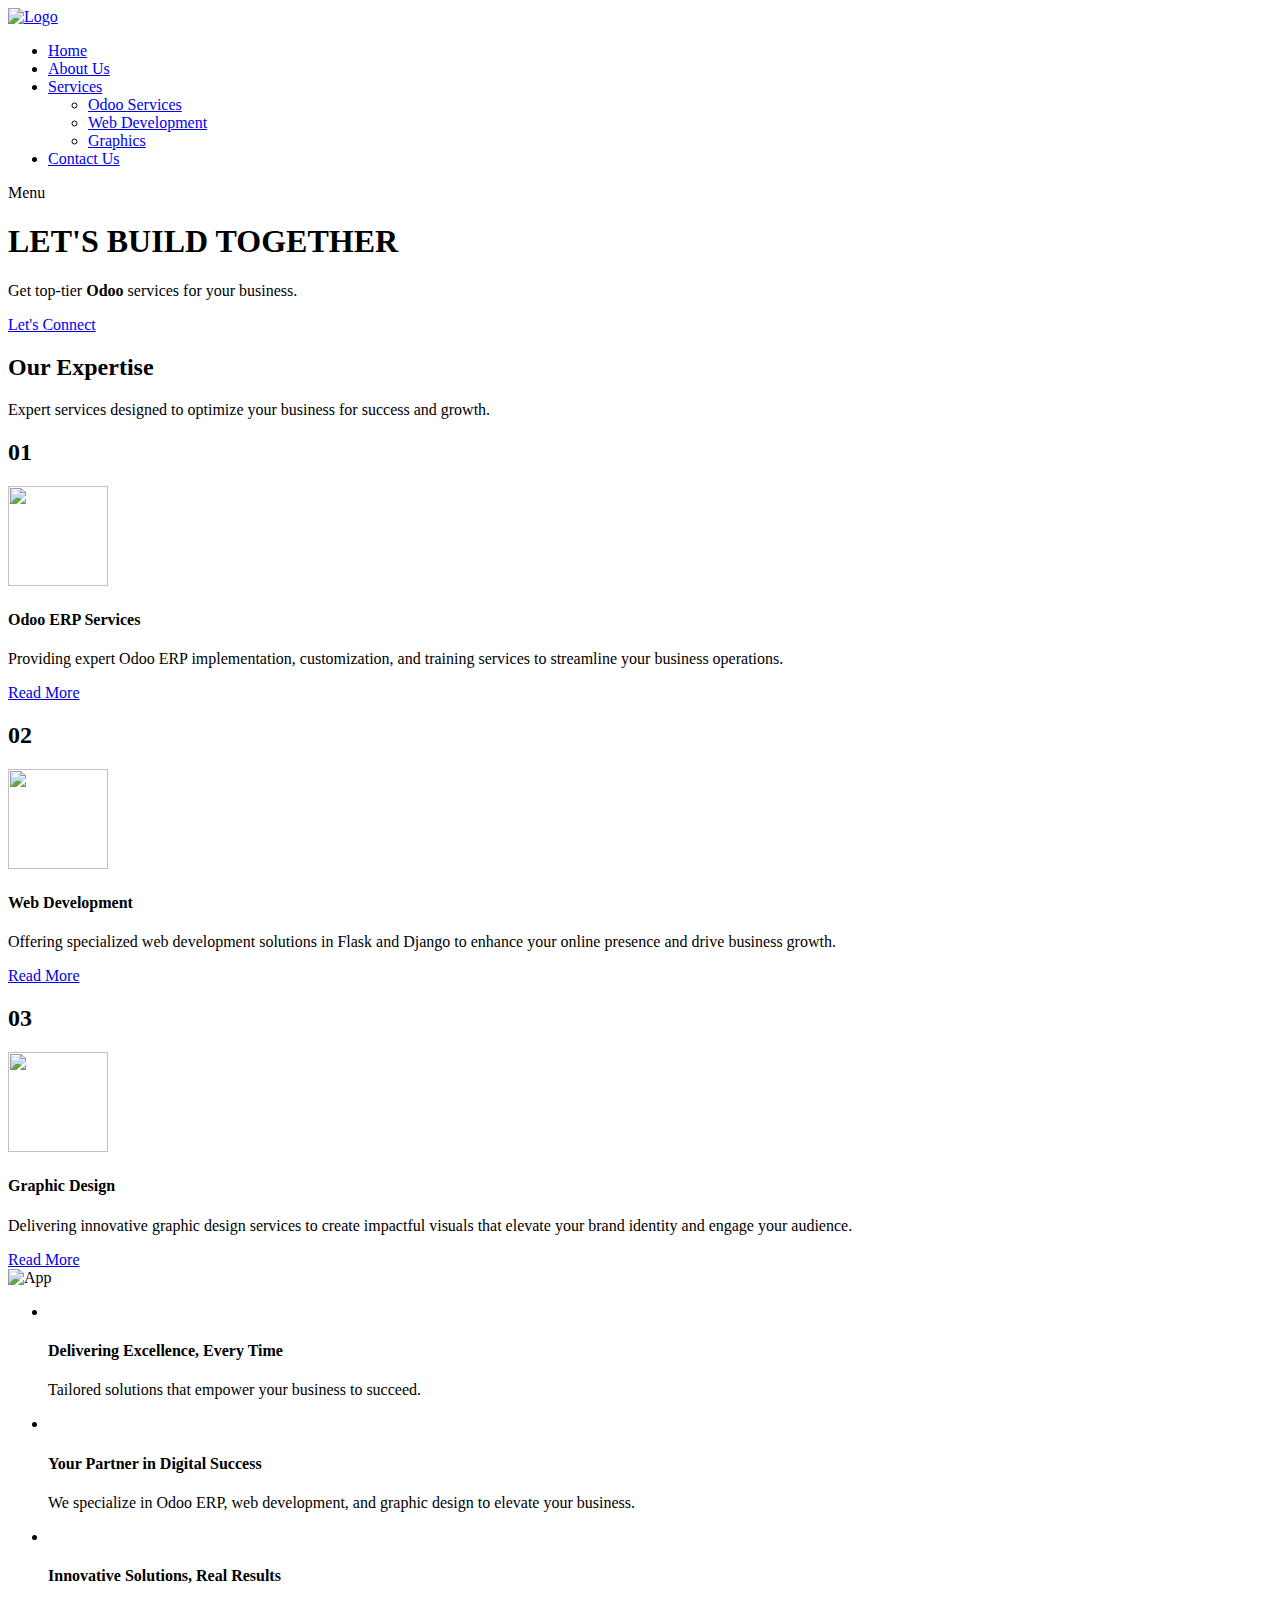
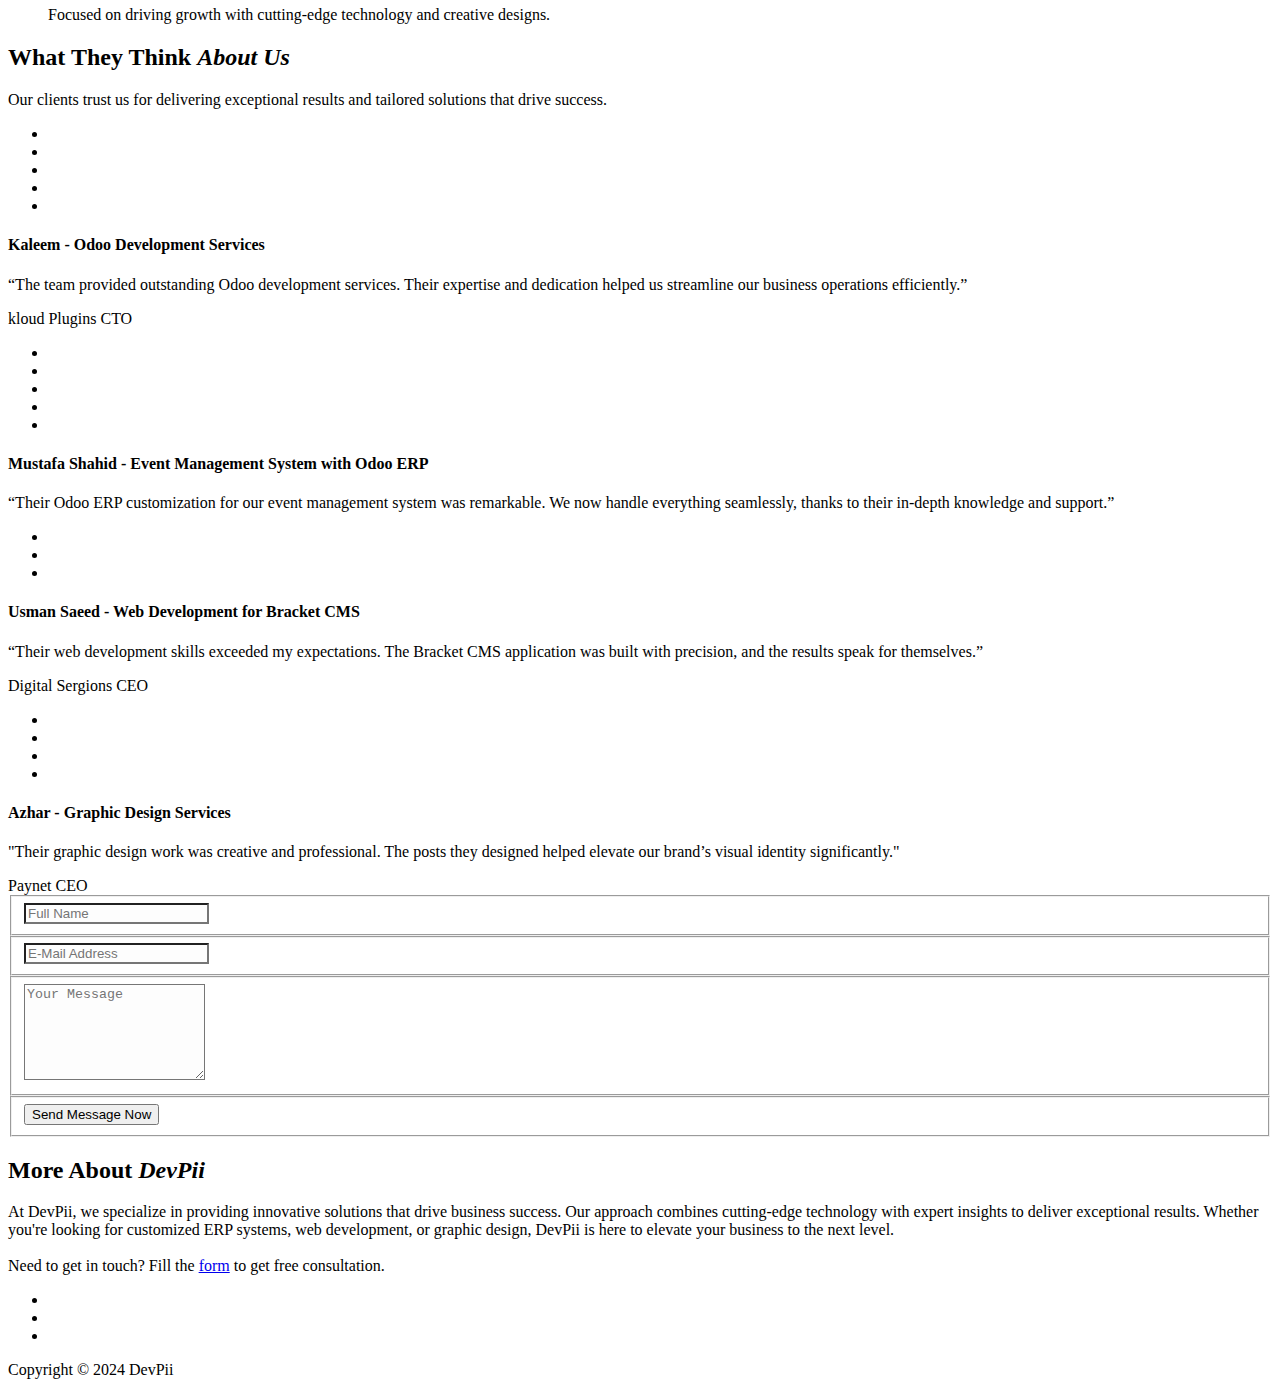
==== index.html @ 75e0f9f2 "Update index.html" ====
<!DOCTYPE html>
<html lang="en">

<head>

    <meta charset="utf-8">
    <meta name="viewport" content="width=device-width, initial-scale=1, shrink-to-fit=no">
    <meta name="description" content="">
    <meta name="author" content="Muhammad Abdullah">
    <link href="https://fonts.googleapis.com/css?family=Poppins:100,200,300,400,500,600,700,800,900&display=swap"
        rel="stylesheet">

    <link rel="apple-touch-icon" sizes="180x180" href="assets/images/apple-touch-icon.png">
    <link rel="icon" type="image/png" sizes="32x32" href="assets/images//favicon-32x32.png">
    <link rel="icon" type="image/png" sizes="16x16" href="assets/images//favicon-16x16.png">
    <link rel="manifest" href="assets/images/site.webmanifest">

    <title>DevPii</title>
    <!--

DevPii Landing Page

https://templatemo.com/tm-540-DevPii-landing-page

-->

    <!-- Additional CSS Files -->
    <link rel="stylesheet" type="text/css" href="assets/css/bootstrap.min.css">

    <link rel="stylesheet" type="text/css" href="assets/css/font-awesome.css">

    <link rel="stylesheet" href="assets/css/templatemo-lava.css">

    <link rel="stylesheet" href="assets/css/owl-carousel.css">

</head>

<body>

    <!-- ***** Preloader Start ***** -->
    <div id="preloader">
        <div class="jumper">
            <div></div>
            <div></div>
            <div></div>
        </div>
    </div>
    <!-- ***** Preloader End ***** -->

        <a href="https://wa.me/+923421129003" class="whatsapp-float" target="_blank">
        <i class="fa fa-whatsapp my-float"></i>
    </a>
    

    <!-- ***** Header Area Start ***** -->
    <header class="header-area header-sticky">
        <div class="container">
            <div class="row">
                <div class="col-12">
                    <nav class="main-nav">
                        <!-- ***** Logo Start ***** -->
                        <a href="index.html">
                            <img src="./assets/images/logo.svg" alt="Logo" class="logo header-text">
                        </a>
                        <!-- ***** Logo End ***** -->
                        <!-- ***** Menu Start ***** -->
                        <ul class="nav ">
                            <li class="scroll-to-section"><a href="#welcome" class="menu-item">Home</a></li>
                            <li class="scroll-to-section"><a href="#about" class="menu-item">About Us</a></li>
                            <!-- <li class="scroll-to-section"><a href="#portfolio" class="menu-item">Portfolio</a> -->
                            </li>
                            <li class="submenu">
                                <a href="javascript:;">Services</a>
                                <ul>
                                    <li><a href="#services" class="menu-item">Odoo Services</a></li>
                                    <li><a href="#services" class="menu-item">Web Development</a></li>
                                    <li><a href="#services" class="menu-item">Graphics</a></li>
                                </ul>
                            </li>
                            <li class="scroll-to-section"><a href="#contact-us" class="menu-item">Contact Us</a></li>
                            <!-- <li class="scroll-to-section"><a href="#contact-us" class="menu-item">Let's Connect</a></li> -->
                        </ul>
                        <a class='menu-trigger'>
                            <span>Menu</span>
                        </a>
                        <!-- ***** Menu End ***** -->
                    </nav>
                </div>
            </div>
        </div>
    </header>
    <!-- ***** Header Area End ***** -->


    <!-- ***** Welcome Area Start ***** -->
    <div class="welcome-area" id="welcome">

        <!-- ***** Header Text Start ***** -->
        <div class="header-text">
            <div class="container">
                <div class="row">
                    <div class="left-text col-lg-6 col-md-12 col-sm-12 col-xs-12"
                        data-scroll-reveal="enter left move 30px over 0.6s after 0.4s">
                        <h1>LET'S BUILD TOGETHER</h1>
                        <p>Get top-tier <b>Odoo</b> services for your business.</p>
                        <a href="#contact-us" class="main-button-slider">Let's Connect</a>
                    </div>
                </div>
            </div>
        </div>
        <!-- ***** Header Text End ***** -->
    </div>
    <!-- ***** Welcome Area End ***** -->
     <!-- line -->
    <!-- <hr/> -->

    <!-- ***** Features Big Item Start ***** -->
    <section class="section" id="services">
        <!-- <h2>Services</h2> -->
        <div class="container">
            <div class="row">
                <div class="col-lg-12 offset-lg-12">
                    <div class="center-heading">
                        <h2>Our Expertise</h2>
                        <p>Expert services designed to optimize your business for success and growth.</p>
                    </div>
                </div>
                <div class="col-lg-4 col-md-6 col-sm-12 col-xs-12"
                    data-scroll-reveal="enter left move 30px over 0.6s after 0.4s">
                    <div class="features-item">
                        <div class="features-icon">
                            <h2>01</h2>
                            <img src="assets/images/features-icon-1.png" width="100px" height="100px" alt="">
                            <h4>Odoo ERP Services</h4>
                            <p>Providing expert Odoo ERP implementation, customization, and training services to
                                streamline your business operations.</p>
                            <a href="#portfolio" class="main-button">
                                Read More
                            </a>
                        </div>
                    </div>
                </div>
                <div class="col-lg-4 col-md-6 col-sm-12 col-xs-12"
                    data-scroll-reveal="enter bottom move 30px over 0.6s after 0.4s">
                    <div class="features-item">
                        <div class="features-icon">
                            <h2>02</h2>
                            <img src="assets/images/features-icon-2.png" width="100px" height="100px" alt="">
                            <h4>Web Development</h4>
                            <p>Offering specialized web development solutions in Flask and Django to enhance your online
                                presence and drive business growth.</p>
                            <a href="#portfolio" class="main-button">
                                Read More
                            </a>
                        </div>
                    </div>
                </div>
                <div class="col-lg-4 col-md-6 col-sm-12 col-xs-12"
                    data-scroll-reveal="enter right move 30px over 0.6s after 0.4s">
                    <div class="features-item">
                        <div class="features-icon">
                            <h2>03</h2>
                            <img src="assets/images/features-icon-3.png" width="100px" height="100px" alt="">
                            <h4>Graphic Design</h4>
                            <p>Delivering innovative graphic design services to create impactful visuals that elevate
                                your brand identity and engage your audience.</p>
                            <a href="#portfolio" class="main-button">
                                Read More
                            </a>
                        </div>
                    </div>
                </div>
            </div>
        </div>
    </section>
    <!-- ***** Features Big Item End ***** -->

    <div class="left-image-decor"></div>

    <!-- ***** Features Big Item Start ***** -->
    <section class="section" id="about">
        <div class="container">
            <div class="row">
                <div class="left-image col-lg-5 col-md-12 col-sm-12 mobile-bottom-fix-big"
                    data-scroll-reveal="enter left move 30px over 0.6s after 0.4s">
                    <img src="assets/images/left-image.png" class="rounded img-fluid d-block mx-auto" alt="App">
                </div>
                <div class="right-text offset-lg-1 col-lg-6 col-md-12 col-sm-12 mobile-bottom-fix">
                    <!-- <div class="center-heading" style="margin-bottom: -1%;">
                        <h2>About <em>DevPii</em></h2>
                    </div> -->
                    <ul>
                        <li data-scroll-reveal="enter right move 30px over 0.6s after 0.4s">
                            <img src="assets/images/about-icon-01.png" alt="">
                            <div class="text">
                                <h4>Delivering Excellence, Every Time</h4>
                                <p>Tailored solutions that empower your business to succeed.

                                    <!-- <a rel="nofollow" href="#" target="_parent">contact</a> us for -->
                                </p>
                            </div>
                        </li>
                        <li data-scroll-reveal="enter right move 30px over 0.6s after 0.5s">
                            <img src="assets/images/about-icon-02.png" alt="">
                            <div class="text">
                                <h4>Your Partner in Digital Success</h4>

                                <!-- <a rel="nofollow" href="#">download DevPii</a>  -->
                                <p>We specialize in Odoo ERP, web development, and graphic design to elevate your
                                    business.

                                </p>
                            </div>
                        </li>
                        <li data-scroll-reveal="enter right move 30px over 0.6s after 0.6s">
                            <img src="assets/images/about-icon-03.png" alt="">
                            <div class="text">
                                <h4>Innovative Solutions, Real Results</h4>
                                <p>Focused on driving growth with cutting-edge technology and creative designs.






                                </p>
                            </div>
                        </li>
                    </ul>
                </div>
            </div>
        </div>
    </section>
    <!-- ***** Features Big Item End ***** -->

    <div class="right-image-decor"></div>

    <!-- ***** Testimonials Starts ***** -->
    <section class="section" id="testimonials">
        <div class="container">
            <div class="row">
                <div class="col-lg-8 offset-lg-2">
                    <div class="center-heading">
                        <h2>What They Think <em>About Us</em></h2>
                        <p>Our clients trust us for delivering exceptional results and tailored solutions that drive
                            success.</p>
                    </div>
                </div>
                <div class="col-lg-10 col-md-12 col-sm-12 mobile-bottom-fix-big"
                    data-scroll-reveal="enter left move 30px over 0.6s after 0.4s">
                    <div class="owl-carousel owl-theme">
                        <div class="item service-item">
                            <!-- <div class="author">
                                <i><img src="assets/images/testimonial-author-1.png" alt="Author One"></i>
                            </div> -->
                            <div class="testimonial-content">
                                <ul class="stars">
                                    <li><i class="fa fa-star"></i></li>
                                    <li><i class="fa fa-star"></i></li>
                                    <li><i class="fa fa-star"></i></li>
                                    <li><i class="fa fa-star"></i></li>
                                    <li><i class="fa fa-star"></i></li>
                                </ul>
                                <h4>Kaleem - Odoo Development Services</h4>
                                <p>“The team provided outstanding Odoo development services. Their expertise and
                                    dedication helped us streamline our business operations efficiently.”</p>
                                <span>kloud Plugins CTO</span>
                            </div>
                        </div>
                        <div class="item service-item">
                            <!-- <div class="author">
                                <i><img src="assets/images/testimonial-author-1.png" alt="Second Author"></i>
                            </div> -->
                            <div class="testimonial-content">
                                <ul class="stars">
                                    <li><i class="fa fa-star"></i></li>
                                    <li><i class="fa fa-star"></i></li>
                                    <li><i class="fa fa-star"></i></li>
                                    <li><i class="fa fa-star"></i></li>
                                    <li><i class="fa fa-star"></i></li>
                                </ul>
                                <h4>Mustafa Shahid - Event Management System with Odoo ERP</h4>
                                <p>“Their Odoo ERP customization for our event management system was remarkable. We now
                                    handle everything seamlessly, thanks to their in-depth knowledge and support.”</p>
                                <!-- <span>Web Analyst</span> -->
                            </div>
                        </div>
                        <div class="item service-item">
                            <!-- <div class="author">
                                <i><img src="assets/images/testimonial-author-1.png" alt="Author Third"></i>
                            </div> -->
                            <div class="testimonial-content">
                                <ul class="stars">
                                    <li><i class="fa fa-star"></i></li>
                                    <li><i class="fa fa-star"></i></li>
                                    <li><i class="fa fa-star"></i></li>
                                </ul>
                                <h4>Usman Saeed - Web Development for Bracket CMS </h4>
                                <p>“Their web development skills exceeded my expectations. The Bracket CMS application
                                    was built with precision, and the results speak for themselves.”</p>
                                <span>Digital Sergions CEO</span>
                            </div>
                        </div>
                        <div class="item service-item">
                            <!-- <div class="author">
                                <i><img src="assets/images/testimonial-author-1.png" alt="Fourth Author"></i>
                            </div> -->
                            <div class="testimonial-content">
                                <ul class="stars">
                                    <li><i class="fa fa-star"></i></li>
                                    <li><i class="fa fa-star"></i></li>
                                    <li><i class="fa fa-star"></i></li>
                                    <li><i class="fa fa-star"></i></li>
                                </ul>
                                <h4>Azhar - Graphic Design Services
                                </h4>
                                <p>"Their graphic design work was creative and professional. The posts they designed
                                    helped elevate our brand’s visual identity significantly."</p>
                                <span>Paynet CEO</span>
                            </div>
                        </div>
                    </div>
                </div>
            </div>
        </div>
    </section>
    <!-- ***** Testimonials Ends ***** -->


    <!-- ***** Footer Start ***** -->
    <footer id="contact-us">
        <div class="container">
            <div class="footer-content">
                <div class="row">
                    <!-- ***** Contact Form Start ***** -->
                    <div class="col-lg-6 col-md-12 col-sm-12">
                        <div class="contact-form">
                            <form id="contact" action="" method="post">
                                <div class="row">
                                    <div class="col-md-6 col-sm-12">
                                        <fieldset>
                                            <input name="name" type="text" id="name" placeholder="Full Name" required=""
                                                style="background-color: rgba(250,250,250,0.3);">
                                        </fieldset>
                                    </div>
                                    <div class="col-md-6 col-sm-12">
                                        <fieldset>
                                            <input name="email" type="text" id="email" placeholder="E-Mail Address"
                                                required="" style="background-color: rgba(250,250,250,0.3);">
                                        </fieldset>
                                    </div>
                                    <div class="col-lg-12">
                                        <fieldset>
                                            <textarea name="message" rows="6" id="message" placeholder="Your Message"
                                                required="" style="background-color: rgba(250,250,250,0.3);"></textarea>
                                        </fieldset>
                                    </div>
                                    <div class="col-lg-12">
                                        <fieldset>
                                            <button type="submit" id="form-submit" class="main-button">Send Message
                                                Now</button>
                                        </fieldset>
                                    </div>
                                </div>
                            </form>
                        </div>
                    </div>
                    <!-- ***** Contact Form End ***** -->
                    <div class="right-content col-lg-6 col-md-12 col-sm-12">
                        <h2>More About <em>DevPii</em></h2>
                        <p>At DevPii, we specialize in providing innovative solutions that drive business success. Our
                            approach combines cutting-edge technology with expert insights to deliver exceptional
                            results. Whether you're looking for customized ERP systems, web development, or graphic
                            design, DevPii is here to elevate your business to the next level.
                            <br><br>Need to get in touch? Fill the <a href="#contact-us" id="footer-form">form</a> to
                            get free consultation.
                            <!-- <a rel="nofollow" href="/contact" target="_parent">contact</a> page
                            for more detail. -->
                        </p>
                        <ul class="social">
                            <li><a href="https://www.facebook.com/official.devpii" target="_blank"><i
                                        class="fa fa-facebook"></i></a></li>
                            <li><a href="https://www.instagram.com/devpii.official" target="_blank"><i
                                        class="fa fa-instagram"></i></a></li>
                            <li><a href="https://www.linkedin.com/company/devpii" target="_blank"><i
                                        class="fa fa-linkedin"></i></a></li>
                            <!-- <li><a href="#"><i class="fa fa-rss"></i></a></li>
                            <li><a href="#"><i class="fa fa-dribbble"></i></a></li> -->
                        </ul>
                    </div>
                </div>
            </div>
            <div class="row">
                <div class="col-lg-12">
                    <div class="sub-footer">
                        <p>Copyright &copy; 2024 DevPii</p>

                        <!-- | Designed by <a rel="nofollow" href="https://templatemo.com">TemplateMo</a></p> -->
                    </div>
                </div>
            </div>
        </div>
    </footer>

    <!-- jQuery -->
    <script src="assets/js/jquery-2.1.0.min.js"></script>

    <!-- Bootstrap -->
    <script src="assets/js/popper.js"></script>
    <script src="assets/js/bootstrap.min.js"></script>

    <!-- Plugins -->
    <script src="assets/js/owl-carousel.js"></script>
    <script src="assets/js/scrollreveal.min.js"></script>
    <script src="assets/js/waypoints.min.js"></script>
    <script src="assets/js/jquery.counterup.min.js"></script>
    <script src="assets/js/imgfix.min.js"></script>

    <!-- Global Init -->
    <script src="assets/js/custom.js"></script>

</body>

</html>
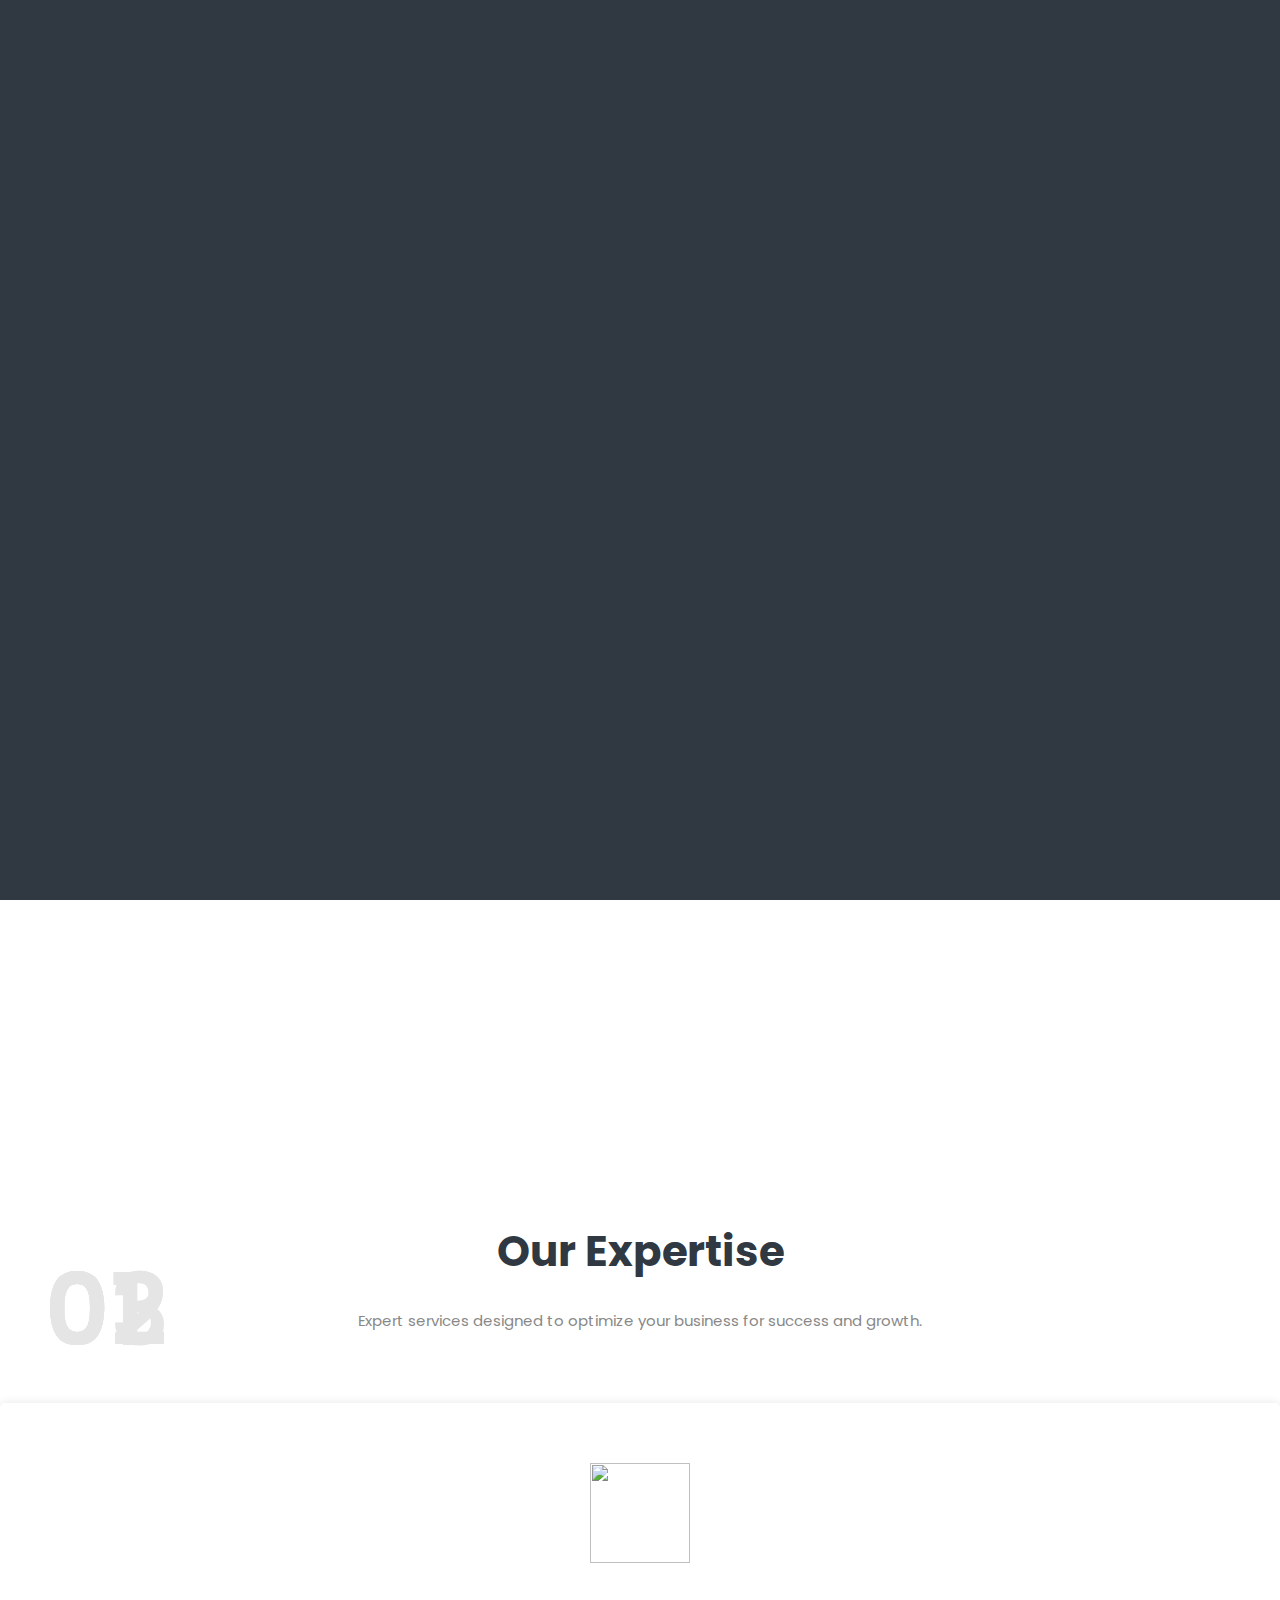
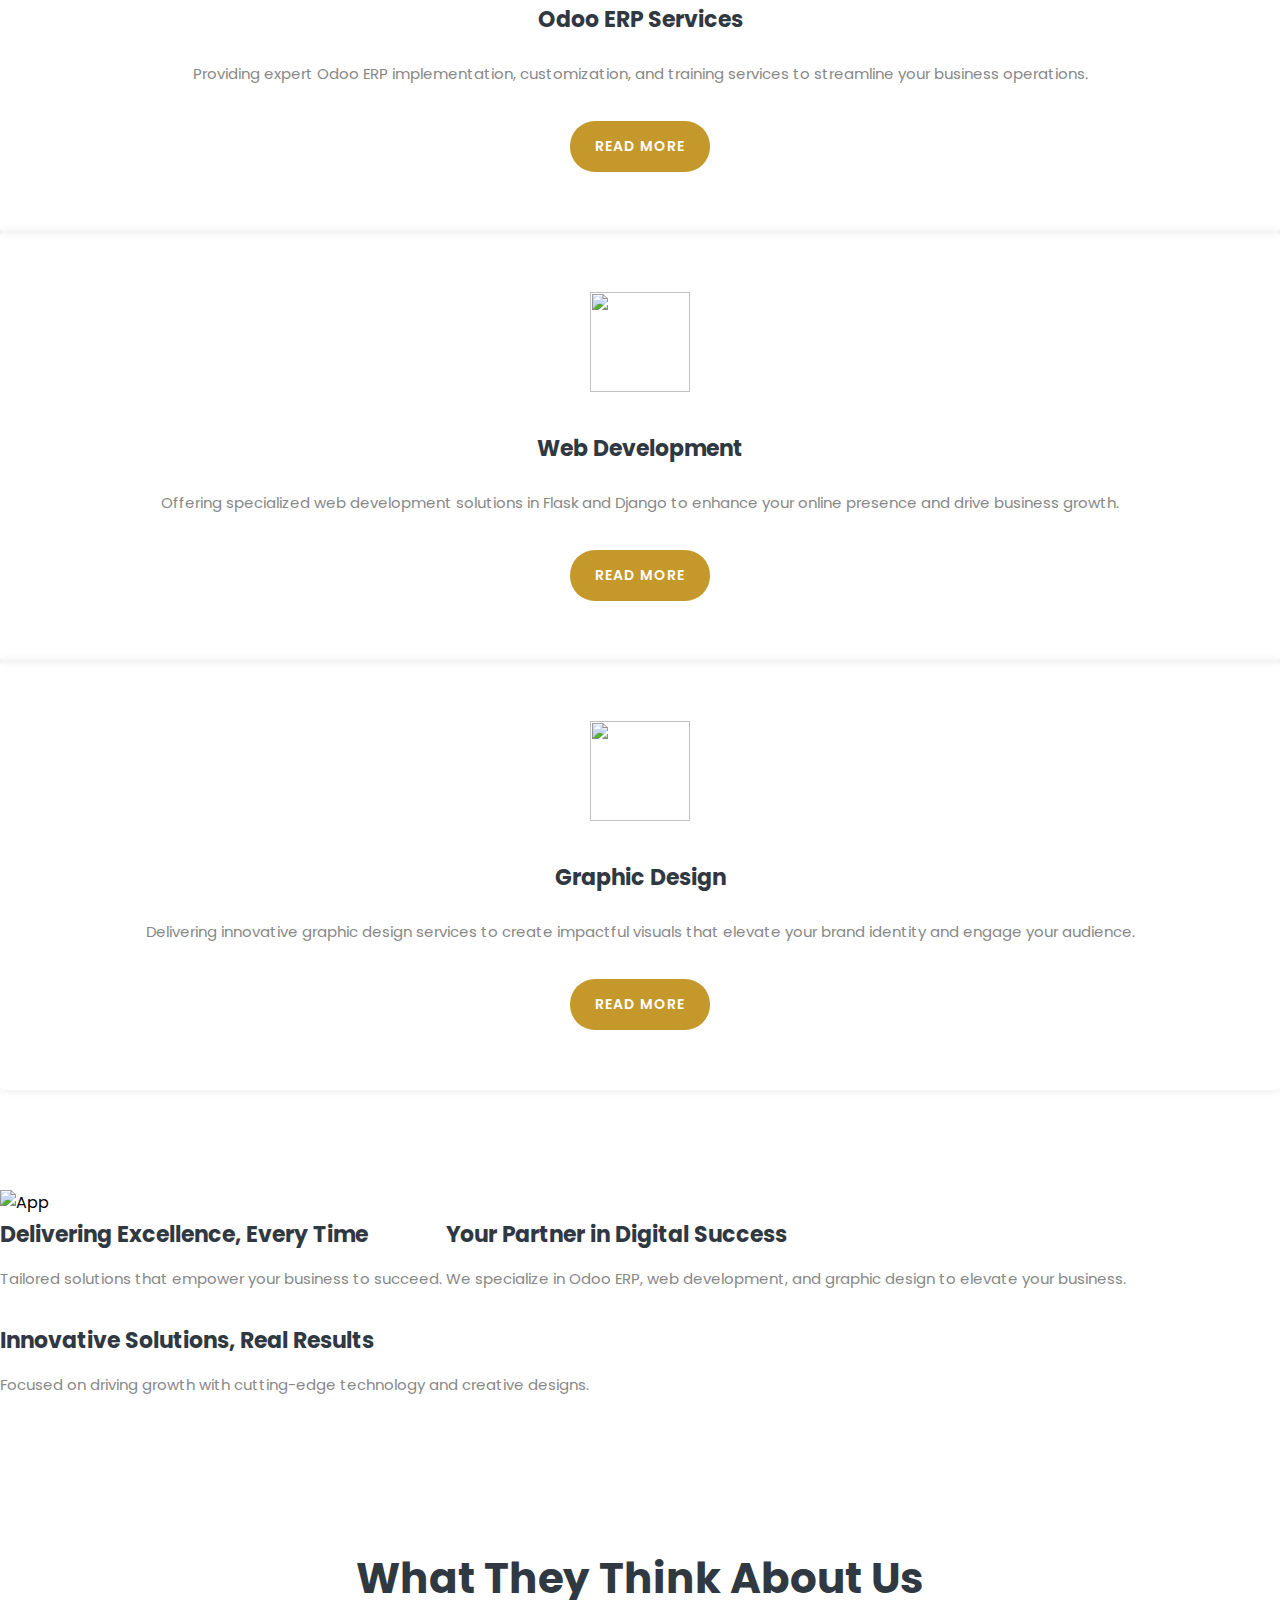
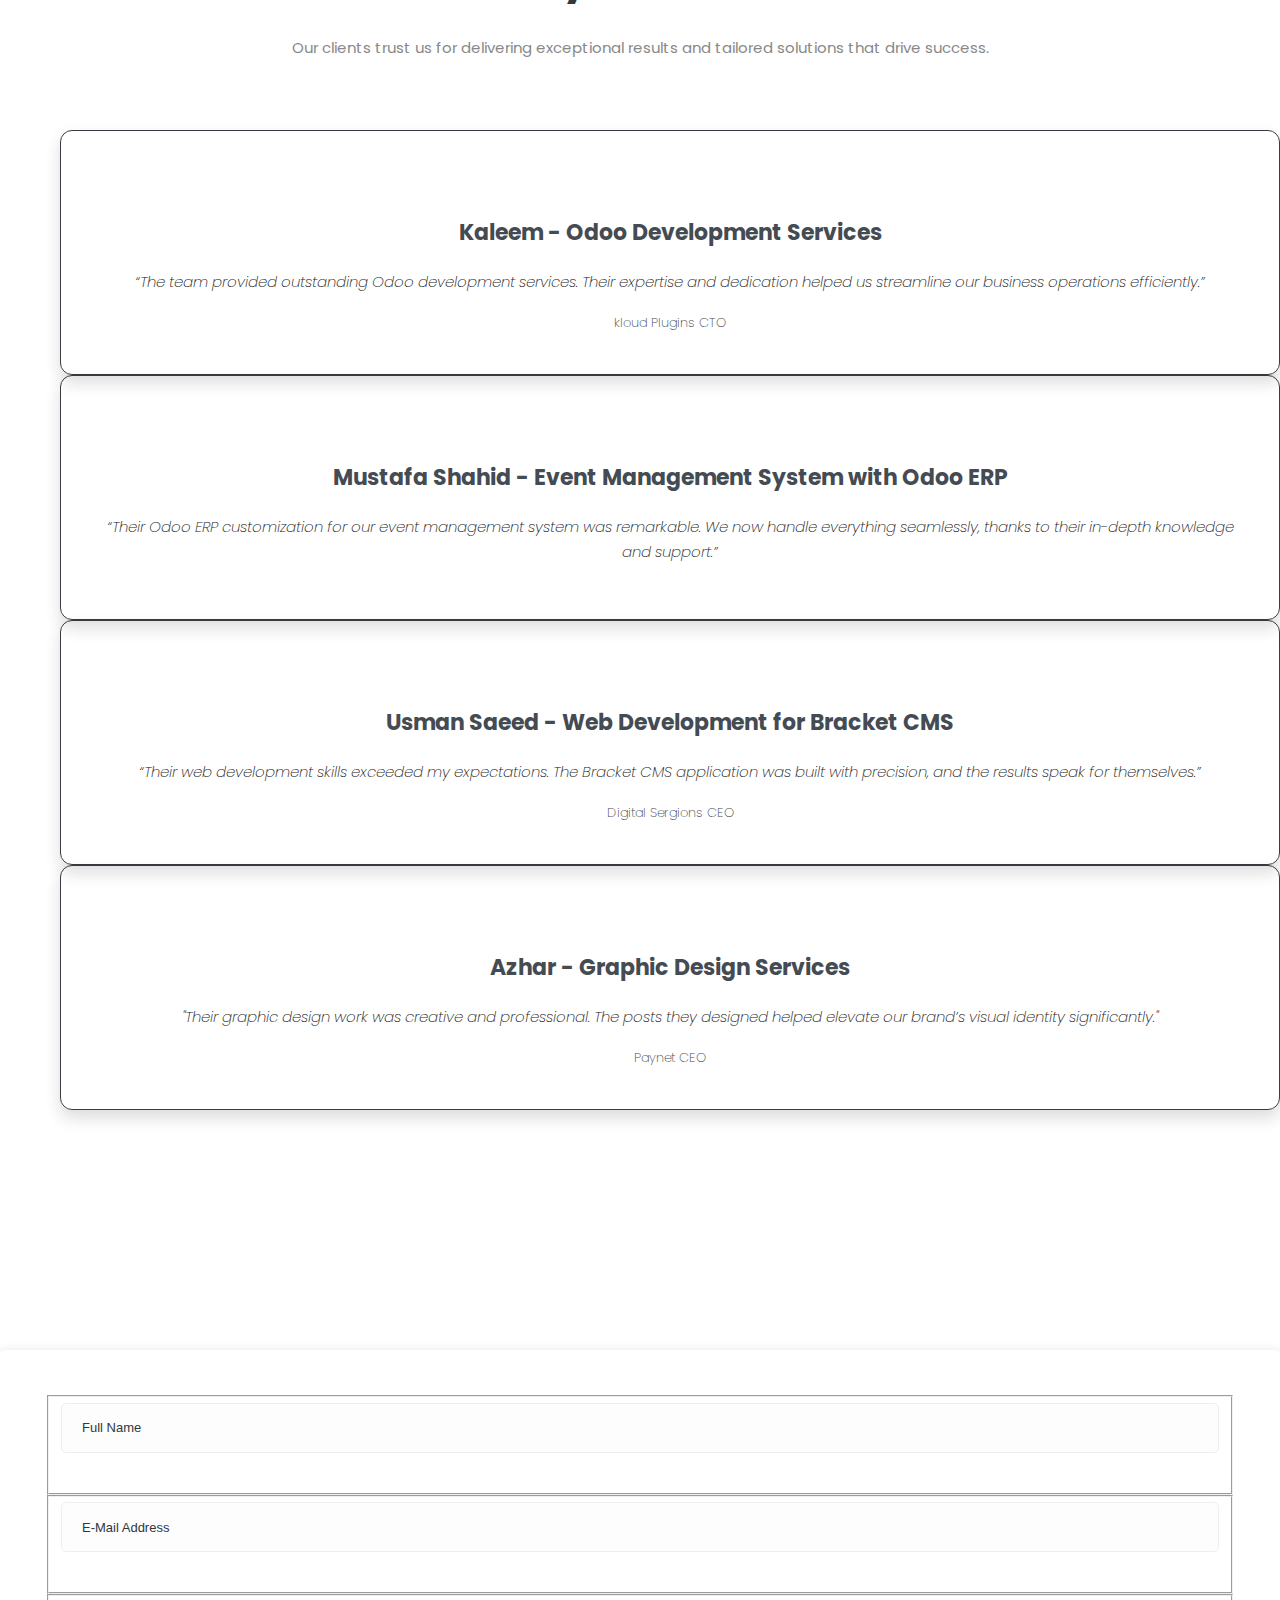
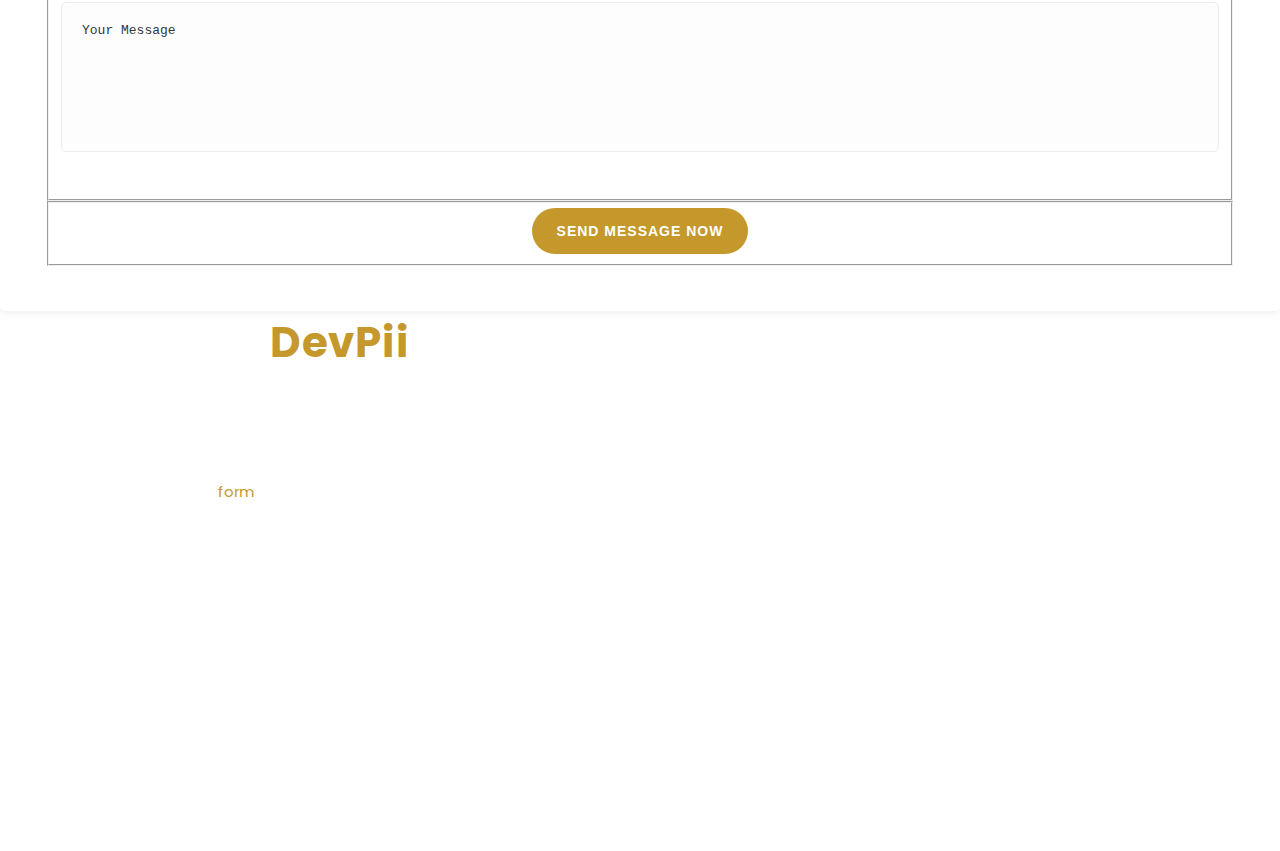
==== commit 158ac0f5: "Update index.html" ====
--- a/index.html
+++ b/index.html
@@ -47,11 +47,10 @@
     </div>
     <!-- ***** Preloader End ***** -->
 
-        <a href="https://wa.me/+923421129003" class="whatsapp-float" target="_blank">
+    <a href="https://wa.me/+923421129003" class="whatsapp-float" target="_blank">
         <i class="fa fa-whatsapp my-float"></i>
     </a>
     
-
     <!-- ***** Header Area Start ***** -->
     <header class="header-area header-sticky">
         <div class="container">
@@ -384,6 +383,8 @@
                                         class="fa fa-instagram"></i></a></li>
                             <li><a href="https://www.linkedin.com/company/devpii" target="_blank"><i
                                         class="fa fa-linkedin"></i></a></li>
+                            <li><a href="mailto:devpii.official@gmail.com" target="_blank"><i
+                                        class="fa fa-gmail"></i></a></li>
                             <!-- <li><a href="#"><i class="fa fa-rss"></i></a></li>
                             <li><a href="#"><i class="fa fa-dribbble"></i></a></li> -->
                         </ul>
--- a/assets/css/templatemo-lava.css
+++ b/assets/css/templatemo-lava.css
@@ -0,0 +1,1321 @@
+
+/* ---------------------------------------------
+Table of contents
+------------------------------------------------
+01. font & reset css
+02. reset
+03. global styles
+04. header
+05. welcome
+06. features
+07. testimonials
+08. contact
+09. footer
+10. preloader
+
+--------------------------------------------- */
+/* 
+---------------------------------------------
+font & reset css
+--------------------------------------------- 
+*/
+@import url("https://fonts.googleapis.com/css?family=Poppins:100,200,300,400,500,600,700,800,900");
+/* 
+---------------------------------------------
+reset
+--------------------------------------------- 
+*/
+html, body, div, span, applet, object, iframe, h1, h2, h3, h4, h5, h6, p, blockquote, div
+pre, a, abbr, acronym, address, big, cite, code, del, dfn, em, font, img, svg, ins, kbd, q,
+s, samp, small, strike, strong, sub, sup, tt, var, b, u, i, center, dl, dt, dd, ol, ul, li,
+figure, header, nav, section, article, aside, footer, figcaption {
+  margin: 0;
+  padding: 0;
+  border: 0;
+  outline: 0;
+}
+
+.clearfix:after {
+  content: ".";
+  display: block;
+  clear: both;
+  visibility: hidden;
+  line-height: 0;
+  height: 0;
+}
+
+.whatsapp-float {
+  position: fixed;
+  width: 60px;
+  height: 60px;
+  bottom: 20px;
+  right: 20px;
+  background-color: #25D366;
+  color: white;
+  border-radius: 50px;
+  text-align: center;
+  font-size: 30px;
+  z-index: 1000;
+/*   box-shadow: 2px 2px 3px #999; */
+}
+
+.whatsapp-float i {
+  width: 100%;
+  height: 100%;
+  padding: 13px;
+}
+.whatsapp-float:hover {
+  background-color: teal;
+  cursor: pointer;
+  color: white
+}
+
+
+.clearfix {
+  display: inline-block;
+}
+
+html[xmlns] .clearfix {
+  display: block;
+}
+
+* html .clearfix {
+  height: 1%;
+}
+
+ul, li {
+  padding: 0;
+  margin: 0;
+  list-style: none;
+}
+
+header, nav, section, article, aside, footer, hgroup {
+  display: block;
+}
+
+* {
+  box-sizing: border-box;
+}
+
+html, body {
+  font-family: 'Poppins', sans-serif;
+  font-weight: 400;
+  background-color: #fff;
+  font-size: 16px;
+  -ms-text-size-adjust: 100%;
+  -webkit-font-smoothing: antialiased;
+  -moz-osx-font-smoothing: grayscale;
+}
+
+a {
+  text-decoration: none !important;
+}
+
+h1, h2, h3, h4, h5, h6 {
+  margin-top: 0px;
+  margin-bottom: 0px;
+}
+
+ul {
+  margin-bottom: 0px;
+}
+
+p {
+  font-size: 15px;
+  line-height: 25px;
+  color: #888;
+}
+
+/* 
+---------------------------------------------
+global styles
+--------------------------------------------- 
+*/
+html,
+body {
+  background: #fff;
+  font-family: 'Poppins';
+}
+
+
+
+::selection {
+  background: rgba(150, 150, 220, 0.3) ;
+}
+
+::-moz-selection {
+  background: rgba(150, 150, 220, 0.3) ;
+}
+
+@media (max-width: 991px) {
+  html, body {
+    overflow-x: hidden;
+  }
+  .mobile-top-fix {
+    margin-top: 30px;
+    margin-bottom: 0px;
+  }
+  .mobile-bottom-fix {
+    margin-bottom: 30px;
+  }
+  .mobile-bottom-fix-big {
+    margin-bottom: 60px;
+  }
+}
+
+a.main-button-slider {
+  font-size: 14px;
+  border-radius: 25px;
+  padding: 15px 25px;
+  background-image: linear-gradient(#C5982C, #C5982C);
+  text-transform: capitalize;
+  color: #fff;
+  font-weight: 600;
+  letter-spacing: 1px;
+  -webkit-transition: all 0.3s ease 0s;
+  -moz-transition: all 0.3s ease 0s;
+  -o-transition: all 0.3s ease 0s;
+  transition: all 0.3s ease 0s;
+}
+
+a.main-button-slider:hover {
+  background-image: linear-gradient(#303841, #303841);
+
+}
+
+a.main-button {
+  font-size: 14px;
+  border-radius: 25px;
+  padding: 15px 25px;
+  background-color: #C5982C;
+  text-transform: uppercase;
+  color: #fff;
+  font-weight: 600;
+  letter-spacing: 1px;
+  -webkit-transition: all 0.3s ease 0s;
+  -moz-transition: all 0.3s ease 0s;
+  -o-transition: all 0.3s ease 0s;
+  transition: all 0.3s ease 0s;
+}
+
+a.main-button:hover {
+  background-color: #303841 ;
+}
+
+button.main-button {
+  outline: none;
+  border: none;
+  cursor: pointer;
+  font-size: 14px;
+  border-radius: 25px;
+  padding: 15px 25px;
+  background-color: #C5982C;
+  text-transform: uppercase;
+  color: #fff;
+  font-weight: 600;
+  letter-spacing: 1px;
+  -webkit-transition: all 0.3s ease 0s;
+  -moz-transition: all 0.3s ease 0s;
+  -o-transition: all 0.3s ease 0s;
+  transition: all 0.3s ease 0s;
+}
+
+button.main-button:hover {
+  background-color: #303841;
+}
+
+
+.center-heading {
+  margin-bottom: 70px;
+}
+
+.center-heading h2 {
+  margin-top: 0px;
+  text-align: center;
+  font-size: 42px;
+  font-weight: 700;
+  color: #303841;
+  margin-bottom: 25px;
+}
+
+.center-heading h2 em {
+  font-style: normal;
+  color: #303841;
+}
+
+.center-heading p {
+  font-size: 15px;
+  color: #888;
+  text-align: center;
+}
+
+
+/* 
+---------------------------------------------
+header
+--------------------------------------------- 
+*/
+
+.background-header {
+  background-color: #fff;
+  height: 80px!important;
+  position: fixed!important;
+  top: 0px;
+  left: 0px;
+  right: 0px;
+  box-shadow: 0px 0px 10px rgba(0,0,0,0.15)!important;
+}
+
+.background-header .logo,
+.background-header .main-nav .nav li a {
+  /* margin-top: 3% !important; */
+  color: #303841!important;
+}
+
+.background-header .main-nav .nav li:hover a {
+  color: #C5982C !important;
+}
+
+.background-header .nav li a.active {
+  color: #303841!important;
+}
+
+.header-area {
+  position: absolute;
+  top: 0px;
+  left: 0px;
+  right: 0px;
+  z-index: 100;
+  height: 100px;
+  -webkit-transition: all .5s ease 0s;
+  -moz-transition: all .5s ease 0s;
+  -o-transition: all .5s ease 0s;
+  transition: all .5s ease 0s;
+}
+
+.header-area .main-nav {
+  min-height: 80px;
+  background: transparent;
+}
+
+.header-area .main-nav .logo {
+  margin-top: 0.5%;
+  width: 12% !important;
+  /* line-height: 80px; */
+  color: #191a20;
+  font-size: 28px;
+  font-weight: 700;
+  text-transform: uppercase;
+  letter-spacing: 2px;
+  float: left;
+  -webkit-transition: all 0.3s ease 0s;
+  -moz-transition: all 0.3s ease 0s;
+  -o-transition: all 0.3s ease 0s;
+  transition: all 0.3s ease 0s;
+}
+
+
+.header-area .main-nav .nav {
+  float: left;
+  margin-top: 27px;
+  margin-left: 15%;
+  margin-right: 0px;
+  background-color: #fff;
+  padding: 0px 20px;
+  -webkit-transition: all 0.3s ease 0s;
+  -moz-transition: all 0.3s ease 0s;
+  -o-transition: all 0.3s ease 0s;
+  transition: all 0.3s ease 0s;
+  position: relative;
+  z-index: 999;
+}
+
+.header-area .main-nav .nav li {
+  padding-left: 20px;
+  padding-right: 20px;
+}
+
+.header-area .main-nav .nav li:last-child {
+  padding-right: 0px;
+}
+
+.header-area .main-nav .nav li a {
+  display: block;
+  font-weight: 500;
+  font-size: 13px;
+  color: #303841;
+  text-transform: uppercase;
+  -webkit-transition: all 0.3s ease 0s;
+  -moz-transition: all 0.3s ease 0s;
+  -o-transition: all 0.3s ease 0s;
+  transition: all 0.3s ease 0s;
+  height: 40px;
+  line-height: 40px;
+  border: transparent;
+  letter-spacing: 1px;
+}
+
+.header-area .main-nav .nav li:hover a {
+  color: #303841;
+}
+
+.header-area .main-nav .nav li.submenu {
+  position: relative;
+  padding-right: 35px;
+}
+
+.header-area .main-nav .nav li.submenu:after {
+  font-family: FontAwesome;
+  content: "\f107";
+  font-size: 12px;
+  color: #303841;
+  position: absolute;
+  right: 18px;
+  top: 12px;
+}
+
+.header-area .main-nav .nav li.submenu ul {
+  position: absolute;
+  width: 200px;
+  box-shadow: 0 2px 28px 0 rgba(0, 0, 0, 0.06);
+  overflow: hidden;
+  top: 40px;
+  opacity: 0;
+  transform: translateY(-2em);
+  visibility: hidden;
+  z-index: -1;
+  transition: all 0.3s ease-in-out 0s, visibility 0s linear 0.3s, z-index 0s linear 0.01s;
+}
+
+.header-area .main-nav .nav li.submenu ul li {
+  margin-left: 0px;
+  padding-left: 0px;
+  padding-right: 0px;
+}
+
+.header-area .main-nav .nav li.submenu ul li a {
+  display: block;
+  background: #fff;
+  color: #303841!important;
+  padding-left: 20px;
+  height: 40px;
+  line-height: 40px;
+  -webkit-transition: all 0.3s ease 0s;
+  -moz-transition: all 0.3s ease 0s;
+  -o-transition: all 0.3s ease 0s;
+  transition: all 0.3s ease 0s;
+  position: relative;
+  font-size: 13px;
+  border-bottom: 1px solid #f5f5f5;
+}
+
+.header-area .main-nav .nav li.submenu ul li a:before {
+  content: '';
+  position: absolute;
+  width: 0px;
+  height: 40px;
+  left: 0px;
+  top: 0px;
+  bottom: 0px;
+  -webkit-transition: all 0.3s ease 0s;
+  -moz-transition: all 0.3s ease 0s;
+  -o-transition: all 0.3s ease 0s;
+  transition: all 0.3s ease 0s;
+  background: #303841;
+}
+
+.header-area .main-nav .nav li.submenu ul li a:hover {
+  background: #fff;
+  color: #303841!important;
+  padding-left: 25px;
+}
+
+.header-area .main-nav .nav li.submenu ul li a:hover:before {
+  width: 3px;
+}
+
+.header-area .main-nav .nav li.submenu:hover ul {
+  visibility: visible;
+  opacity: 1;
+  z-index: 1;
+  transform: translateY(0%);
+  transition-delay: 0s, 0s, 0.3s;
+}
+
+
+
+.header-area .main-nav .menu-trigger {
+  cursor: pointer;
+  display: block;
+  position: absolute;
+  top: 23px;
+  width: 32px;
+  height: 40px;
+  text-indent: -9999em;
+  z-index: 99;
+  right: 40px;
+  display: none;
+}
+
+.header-area .main-nav .menu-trigger span,
+.header-area .main-nav .menu-trigger span:before,
+.header-area .main-nav .menu-trigger span:after {
+  -moz-transition: all 0.4s;
+  -o-transition: all 0.4s;
+  -webkit-transition: all 0.4s;
+  transition: all 0.4s;
+  background-color: #303841;
+  display: block;
+  position: absolute;
+  width: 30px;
+  height: 2px;
+  left: 0;
+}
+
+.background-header .main-nav .menu-trigger span,
+.background-header .main-nav .menu-trigger span:before,
+.background-header .main-nav .menu-trigger span:after {
+  background-color: #303841;
+}
+
+.header-area .main-nav .menu-trigger span:before,
+.header-area .main-nav .menu-trigger span:after {
+  -moz-transition: all 0.4s;
+  -o-transition: all 0.4s;
+  -webkit-transition: all 0.4s;
+  transition: all 0.4s;
+  background-color: #303841;
+  display: block;
+  position: absolute;
+  width: 30px;
+  height: 2px;
+  left: 0;
+  width: 75%;
+}
+
+.background-header .main-nav .menu-trigger span:before,
+.background-header .main-nav .menu-trigger span:after {
+  background-color: #303841;
+}
+
+.header-area .main-nav .menu-trigger span:before,
+.header-area .main-nav .menu-trigger span:after {
+  content: "";
+}
+
+.header-area .main-nav .menu-trigger span {
+  top: 16px;
+}
+
+.header-area .main-nav .menu-trigger span:before {
+  -moz-transform-origin: 33% 100%;
+  -ms-transform-origin: 33% 100%;
+  -webkit-transform-origin: 33% 100%;
+  transform-origin: 33% 100%;
+  top: -10px;
+  z-index: 10;
+}
+
+.header-area .main-nav .menu-trigger span:after {
+  -moz-transform-origin: 33% 0;
+  -ms-transform-origin: 33% 0;
+  -webkit-transform-origin: 33% 0;
+  transform-origin: 33% 0;
+  top: 10px;
+}
+
+.header-area .main-nav .menu-trigger.active span,
+.header-area .main-nav .menu-trigger.active span:before,
+.header-area .main-nav .menu-trigger.active span:after {
+  background-color: transparent;
+  width: 100%;
+}
+
+.header-area .main-nav .menu-trigger.active span:before {
+  -moz-transform: translateY(6px) translateX(1px) rotate(45deg);
+  -ms-transform: translateY(6px) translateX(1px) rotate(45deg);
+  -webkit-transform: translateY(6px) translateX(1px) rotate(45deg);
+  transform: translateY(6px) translateX(1px) rotate(45deg);
+  background-color: #303841;
+}
+
+.background-header .main-nav .menu-trigger.active span:before {
+  background-color: #303841;
+}
+
+.header-area .main-nav .menu-trigger.active span:after {
+  -moz-transform: translateY(-6px) translateX(1px) rotate(-45deg);
+  -ms-transform: translateY(-6px) translateX(1px) rotate(-45deg);
+  -webkit-transform: translateY(-6px) translateX(1px) rotate(-45deg);
+  transform: translateY(-6px) translateX(1px) rotate(-45deg);
+  background-color: #303841;
+}
+
+.background-header .main-nav .menu-trigger.active span:after {
+  background-color: #303841;
+}
+
+.header-area.header-sticky {
+  min-height: 80px;
+}
+
+.header-area.header-sticky .nav {
+  margin-top: 20px !important;
+}
+
+.header-area.header-sticky .nav li a.active {
+  color: #303841;
+}
+
+@media (max-width: 1200px) {
+  .header-area .main-nav .nav li {
+    padding-left: 12px;
+    padding-right: 12px;
+  }
+  .header-area .main-nav:before {
+    display: none;
+  }
+	
+  .header-area .main-nav .logo {
+  margin-top: 1.5%;
+  }
+}
+
+
+@media (max-width: 991px) {
+  .logo {
+    width: 12% !important;
+    margin-top: 3% !important;
+    text-align: center;
+    float: none!important;
+  }
+  .header-area {
+    background-color: #f7f7f7;
+    padding: 0px 15px;
+    height: 80px;
+    box-shadow: none;
+    text-align: center;
+  }
+  .header-area .container {
+    padding: 0px;
+  }
+  .header-area .logo {
+    width: 12% !important;
+    margin-left: 30px;
+    margin-top: 3% !important;
+  }
+  .header-area .menu-trigger {
+    
+    display: block !important;
+  }
+  .header-area .main-nav {
+    overflow: hidden;
+  }
+  .header-area .main-nav .nav {
+    float: none;
+    width: 100%;
+    margin-top: 3% !important;
+    display: none;
+    -webkit-transition: all 0s ease 0s;
+    -moz-transition: all 0s ease 0s;
+    -o-transition: all 0s ease 0s;
+    transition: all 0s ease 0s;
+    margin-left: 0px;
+  }
+  .header-area .main-nav .nav li:first-child {
+    border-top: 1px solid #eee;
+  }
+  .header-area .main-nav .nav li {
+    width: 100%;
+    background: #fff;
+    border-bottom: 1px solid #eee;
+    padding-left: 0px !important;
+    padding-right: 0px !important;
+  }
+  .header-area .main-nav .nav li a {
+    height: 50px !important;
+    line-height: 50px !important;
+    padding: 0px !important;
+    border: none !important;
+    background: #f7f7f7 !important;
+    color: #191a20 !important;
+  }
+  .header-area .main-nav .nav li a:hover {
+    background: #eee !important;
+    color: #303841 !important;
+  }
+  .header-area .main-nav .nav li.submenu ul {
+    position: relative;
+    visibility: inherit;
+    opacity: 1;
+    z-index: 1;
+    transform: translateY(0%);
+    transition-delay: 0s, 0s, 0.3s;
+    top: 0px;
+    width: 100%;
+    box-shadow: none;
+    height: 0px;
+  }
+  .header-area .main-nav .nav li.submenu ul li a {
+    font-size: 12px;
+    font-weight: 400;
+  }
+  .header-area .main-nav .nav li.submenu ul li a:hover:before {
+    width: 0px;
+  }
+  .header-area .main-nav .nav li.submenu ul.active {
+    height: auto !important;
+  }
+  .header-area .main-nav .nav li.submenu:after {
+    color: #303841;
+    right: 25px;
+    font-size: 14px;
+    top: 15px;
+  }
+  .header-area .main-nav .nav li.submenu:hover ul, .header-area .main-nav .nav li.submenu:focus ul {
+    height: 0px;
+  }
+}
+
+@media (min-width: 992px) {
+  .header-area .main-nav .nav {
+    display: flex !important;
+  }  
+
+}
+
+@media (max-width: 768px) {
+  .logo {
+    min-width: 100px;
+    padding-top: 5px;
+    align-items: center;
+    display: flex;
+    justify-content: center;
+    width: 100%; 
+    height: auto;
+  }
+}
+
+
+
+/* 
+---------------------------------------------
+welcome
+--------------------------------------------- 
+*/
+
+
+
+.welcome-area {
+  width: 100%;
+  height: 100vh;
+  min-height: 793px;
+  background-image: url(../images/banner.jpeg);
+  background-repeat: no-repeat;
+  background-position: right top;
+  background-size: contain;
+
+}
+
+.welcome-area .header-text .left-text {
+  position: relative;
+  align-self: center;  
+  margin-top: 35%;
+  transform: perspective(1px) translateY(-45%) !important;
+}
+
+.welcome-area .header-text h1 {
+  font-weight: 500;
+  font-size: 42px;
+  line-height: 80px;
+  letter-spacing: 1px;
+  margin-bottom: 30px;
+  color: #303841;
+  font-family: 'Rubik'
+}
+
+.welcome-area .header-text h1 b {
+  font-style: normal;
+  font-family: 'Rubik';
+  color: 	#875A7B;
+  font-weight: 400;
+  opacity: 0.9;
+}
+
+.welcome-area .header-text p {
+  font-weight: 300;
+  font-size: 17px;
+  color: #303841;
+  line-height: 30px;
+  letter-spacing: 0.25px;
+  margin-bottom: 40px;
+  position: relative;
+}
+
+@media (max-width: 1420px) {
+  .welcome-area .header-text {
+    width: 70%;
+    margin-left: 5%;
+  }
+}
+
+@media (max-width: 1320px) {
+  .welcome-area .header-text .left-text {
+    margin-top: 50%;
+  }
+  .welcome-area .header-text {
+    width: 50%;
+    margin-left: 5%;
+  }
+}
+
+@media (max-width: 1140px) {
+  .welcome-area {
+    height: auto;
+  }
+  .welcome-area .header-text {       
+    width: 92%;
+    padding-top: 793px;
+  }
+  .welcome-area .header-text .left-text {
+    margin-top: 5%;
+    transform: none !important;
+  }
+}
+@media (max-width: 810px) {
+  .welcome-area {
+    background-size: contain;
+    margin-top: 15%;
+  }
+
+  .welcome-area .header-text {
+    padding-top: 100%;
+    margin-left: 0;
+  }
+    
+  .container-fluid .col-md-12 {
+    margin-right: 0px;
+    padding-right: 0px;
+    }
+}
+
+/*
+---------------------------------------------
+about
+---------------------------------------------
+*/
+
+#services {
+  /* margin-top: 0px; */
+  /* background-color: rgb(254, 251, 245); */
+  /* padding: 100px 0px; */
+  position: relative;
+  z-index: 9;
+}
+
+@media (max-width: 992px) {
+  .features-item {
+    margin-bottom: 45px;
+  }
+}
+
+.features-item {
+  border-radius: 5px;
+  padding: 60px 30px;
+  text-align: center;
+  box-shadow: 0px 0px 10px rgba(0,0,0,0.1);
+}
+
+.features-item h2 {
+  z-index: 9;
+  position: absolute;
+  top: 15px;
+  left: 45px;
+  font-size: 100px;
+  font-weight: 600;
+  color: #e5e5e5;
+}
+
+.features-item img {
+  z-index: 10;
+  position: relative;
+  max-width: 100%;
+  margin-bottom: 40px;
+}
+
+.features-item h4 {
+  margin-top: 0px;
+  font-size: 22px;
+  color: #303841;
+  margin-bottom: 25px;
+}
+
+.features-item .main-button {
+  margin-top: 35px;
+  display: inline-block;
+}
+
+
+/*
+---------------------------------------------
+about
+---------------------------------------------
+*/
+
+.left-image-decor {
+  background-image: url(../images/left-bg-decor.png);
+  background-repeat: no-repeat;
+  position: absolute;
+  width: 100%;
+  display: inline-block;
+  height: 110%;
+  margin-top: -200px;
+}
+
+#about {
+  padding: 100px 0px;
+}
+
+#about .left-image {
+  align-self: center;
+}
+
+#about .right-text ul {
+  padding: 0;
+  margin: 0;
+}
+
+#about .right-text ul li {
+  display: inline-block;
+  margin-bottom: 60px;
+}
+
+#about .right-text ul li:last-child {
+  margin-bottom: 0px;
+}
+
+#about .right-text img {
+  display: inline-block;
+  float: left;
+  margin-right: 30px;
+  width: 100px;
+}
+
+#about .right-text h4 {
+  font-size: 22px;
+  color: #303841;
+  margin-bottom: 15px;
+  margin-top: 3px;
+}
+
+#about .right-text p {
+  display: flex;
+  align-items: center;
+  margin-bottom: -30px;
+}
+
+
+/*
+--------------------------------------------
+testimonials
+--------------------------------------------
+*/
+.right-image-decor {
+  background-image: url(../images/right-bg-decor.png);
+  background-repeat: no-repeat;
+  background-position: right center;
+  position: absolute;
+  width: 100%;
+  /* display: inline-block; */
+  height: 120%;
+  /* margin-top: -100px; */
+}
+
+#testimonials {
+  padding-top: 50px;
+  position: relative;
+  z-index: 9;
+}
+
+#testimonials .item {
+  position: relative;
+  /* border: 1px solid #303841;
+  box-shadow: 0px 0px 10px rgba(0,0,0,0.1);
+  display: block;
+  padding: 0px;
+  border-radius: 5%; */
+}
+
+#testimonials .item .testimonial-content {
+  /* background: #303841	; */
+  /* background: linear-gradient(145deg, #C5982C	 0%, #C5982C	 100%); */
+  border: 1px solid #23282e;
+  box-shadow: 0 0.5rem 1rem rgba(0, 0, 0, 0.15) !important;
+  opacity: 0.9;
+  margin-left: 60px;
+  padding: 40px 30px;
+  text-align: center;
+  border-radius: 12px;
+}
+
+#testimonials .item .testimonial-content ul li {
+  display: inline-block;
+  margin: 0px 1px;
+}
+
+#testimonials .item .testimonial-content ul li i {
+  color: #303841;
+  font-size: 13px;
+}
+
+#testimonials .item .testimonial-content h4 {
+  font-size: 22px;
+  margin-top: 20px;
+  color: #303841;
+}
+
+#testimonials .item .testimonial-content p {
+  color: #000000;
+  font-style: italic;
+  font-weight: 200;
+  margin: 20px 0px 15px 0px;
+}
+
+#testimonials .item .testimonial-content span {
+  color: #303841;
+  font-weight: 200;
+  font-size: 13px;
+}
+
+#testimonials .author img {
+  max-width: 120px;
+  margin-bottom: -60px;
+}
+
+.owl-carousel .owl-nav button.owl-next span {
+  z-index: 10;
+  top: 45%;
+  border-radius: 10px;
+  font-size: 46px;
+  color: #fff;
+  right: -210px;
+  width: 80px;
+  height: 80px;
+  line-height: 80px;
+  text-align: center;
+  display: inline-block;
+  background: #303841	;
+  background: linear-gradient(145deg, #C5982C	 0%, #C5982C	 100%);
+  position: absolute;
+}
+
+.owl-carousel .owl-nav button.owl-prev span {
+  z-index: 9;
+  top: 30%;
+  border-radius: 10px;
+  font-size: 46px;
+  color: #fff;
+  right: -150px;
+  width: 80px;
+  height: 80px;
+  line-height: 80px;
+  text-align: center;
+  display: inline-block;
+  background: #303841	;
+  background: linear-gradient(145deg, #C5982C	 0%, #C5982C	 100%);
+  position: absolute;
+}
+
+@media screen and (max-width: 1060px) {
+  .owl-carousel .owl-nav {
+    display: none!important;
+  }
+}
+
+/* 
+---------------------------------------------
+footer
+--------------------------------------------- 
+*/
+
+
+@media (max-width: 992px) {
+  footer {
+    padding-top: 0px!important;
+    margin-top: 0px!important;
+  }
+  .contact-form {
+    margin-bottom: 45px;
+  }
+  footer .right-content {
+    text-align: center;
+  }
+  footer .footer-content {
+    padding: 60px 0px!important;
+  }
+}
+
+footer {
+  margin-top: 0px;
+  padding-top: 120px;
+  background-image: url(../images/footer-bg.png);
+  background-repeat: no-repeat;
+  background-position: center center;
+  background-size: cover;
+  width: 100%;
+}
+
+footer .footer-content {
+  padding: 120px 0px;
+}
+
+.contact-form {
+  position: relative;
+  z-index: 10;
+  padding: 45px;
+  border-radius: 5px;
+  background-color: #fff;
+  box-shadow: 0px 0px 10px rgba(0,0,0,0.1);
+  
+}
+
+footer .right-content {
+  align-self: center;
+}
+
+.contact-form input,
+.contact-form textarea {
+  color: #777;
+  font-size: 13px;
+  border: 1px solid #eee;
+  background-color: #f7f7f7;
+  border-radius: 5px;
+  width: 100%;
+  height: 50px;
+  outline: none;
+  padding-left: 20px;
+  padding-right: 20px;
+  -webkit-appearance: none;
+  -moz-appearance: none;
+  appearance: none;
+  margin-bottom: 30px;
+}
+
+.contact-form textarea {
+  height: 150px;
+  resize: none;
+  padding: 20px;
+}
+
+.contact-form {
+  text-align: center;
+}
+
+.contact-form ::-webkit-input-placeholder { /* Edge */
+  color: #303841;
+}
+
+.contact-form :-ms-input-placeholder { /* Internet Explorer 10-11 */
+  color: #303841;
+}
+
+.contact-form ::placeholder {
+  color: #303841;
+}
+
+.footer-content .right-content {
+  color: #fff;
+}
+
+.footer-content .right-content h2 {
+  margin-top: 0px;
+  margin-bottom: 30px;
+  font-size: 42px;
+  text-transform: capitalize;
+  font-weight: 700;
+  letter-spacing: 1px;
+}
+
+.footer-content .right-content h2 em {
+  font-style: normal;
+  color: #C5982C	;
+}
+
+.footer-content .right-content p {
+  color: #FFF;
+}
+
+.footer-content .right-content #footer-form {
+  color: #C5982C
+}
+.footer-content .right-content #footer-form:hover {
+  color: #ffffff
+}
+
+.footer-content .right-content a {
+  color: #FFF;
+}
+
+.footer-content .right-content a:hover {
+  color: #303841;
+}
+
+footer .social {
+  overflow: hidden;
+  margin-top: 30px;
+}
+
+footer .social li:first-child {
+  margin-left: 0px;
+}
+
+footer .social li {
+  margin: 0px 7.5px;
+  display: inline-block;
+}
+
+footer .social li a {
+  color: #fff;
+  text-align: center;
+  background-color: transparent;
+  border: 1px solid #fff;
+  width: 44px;
+  height: 44px;
+  line-height: 44px;
+  border-radius: 50%;
+  display: inline-block;
+  font-size: 16px;
+  -webkit-transition: all 0.3s ease 0s;
+  -moz-transition: all 0.3s ease 0s;
+  -o-transition: all 0.3s ease 0s;
+  transition: all 0.3s ease 0s;
+}
+
+footer .social li a:hover {
+  background-color: #ffffff;
+  border-color: #303841 ;
+  color: #ffffff;
+}
+
+footer .copyright {
+  margin-top: 10px;
+  font-weight: 400;
+  font-size: 15px;
+  color: #303841 ;
+  letter-spacing: 0.88px;
+  text-transform: capitalize;
+}
+
+footer .sub-footer {
+  padding: 60px 0px;
+  border-top: 1px solid rgba(250,250,250,0.3);
+  text-align: center;
+}
+
+footer .sub-footer a {
+	color: #FFF;
+}
+
+footer .sub-footer a:hover {
+	color: #FC3;
+}
+
+footer .sub-footer p {
+  color: #fff;
+  font-size: 15px;
+  font-weight: 300;
+  letter-spacing: 0.5px;
+}
+
+@media (max-width: 991px) {
+  footer .copyright {
+    text-align: center;
+  }
+  footer .social {
+    text-align: center;
+  }
+}
+
+/* 
+---------------------------------------------
+preloader
+--------------------------------------------- 
+*/
+#preloader {
+  overflow: hidden;
+  background-image: linear-gradient(145deg, #303841 0%, #303841  100%);
+  left: 0;
+  right: 0;
+  top: 0;
+  bottom: 0;
+  position: fixed;
+  z-index: 9999;
+  color: #fff;
+}
+
+#preloader .jumper {
+  left: 0;
+  top: 0;
+  right: 0;
+  bottom: 0;
+  display: block;
+  position: absolute;
+  margin: auto;
+  width: 50px;
+  height: 50px;
+}
+
+#preloader .jumper > div {
+  background-color: #fff;
+  width: 10px;
+  height: 10px;
+  border-radius: 100%;
+  -webkit-animation-fill-mode: both;
+  animation-fill-mode: both;
+  position: absolute;
+  opacity: 0;
+  width: 50px;
+  height: 50px;
+  -webkit-animation: jumper 1s 0s linear infinite;
+  animation: jumper 1s 0s linear infinite;
+}
+
+#preloader .jumper > div:nth-child(2) {
+  -webkit-animation-delay: 0.33333s;
+  animation-delay: 0.33333s;
+}
+
+#preloader .jumper > div:nth-child(3) {
+  -webkit-animation-delay: 0.66666s;
+  animation-delay: 0.66666s;
+}
+
+@-webkit-keyframes jumper {
+  0% {
+    opacity: 0;
+    -webkit-transform: scale(0);
+    transform: scale(0);
+  }
+  5% {
+    opacity: 1;
+  }
+  100% {
+    -webkit-transform: scale(1);
+    transform: scale(1);
+    opacity: 0;
+  }
+}
+
+@keyframes jumper {
+  0% {
+    opacity: 0;
+    -webkit-transform: scale(0);
+    transform: scale(0);
+  }
+  5% {
+    opacity: 1;
+  }
+  100% {
+    opacity: 0;
+  }
+}
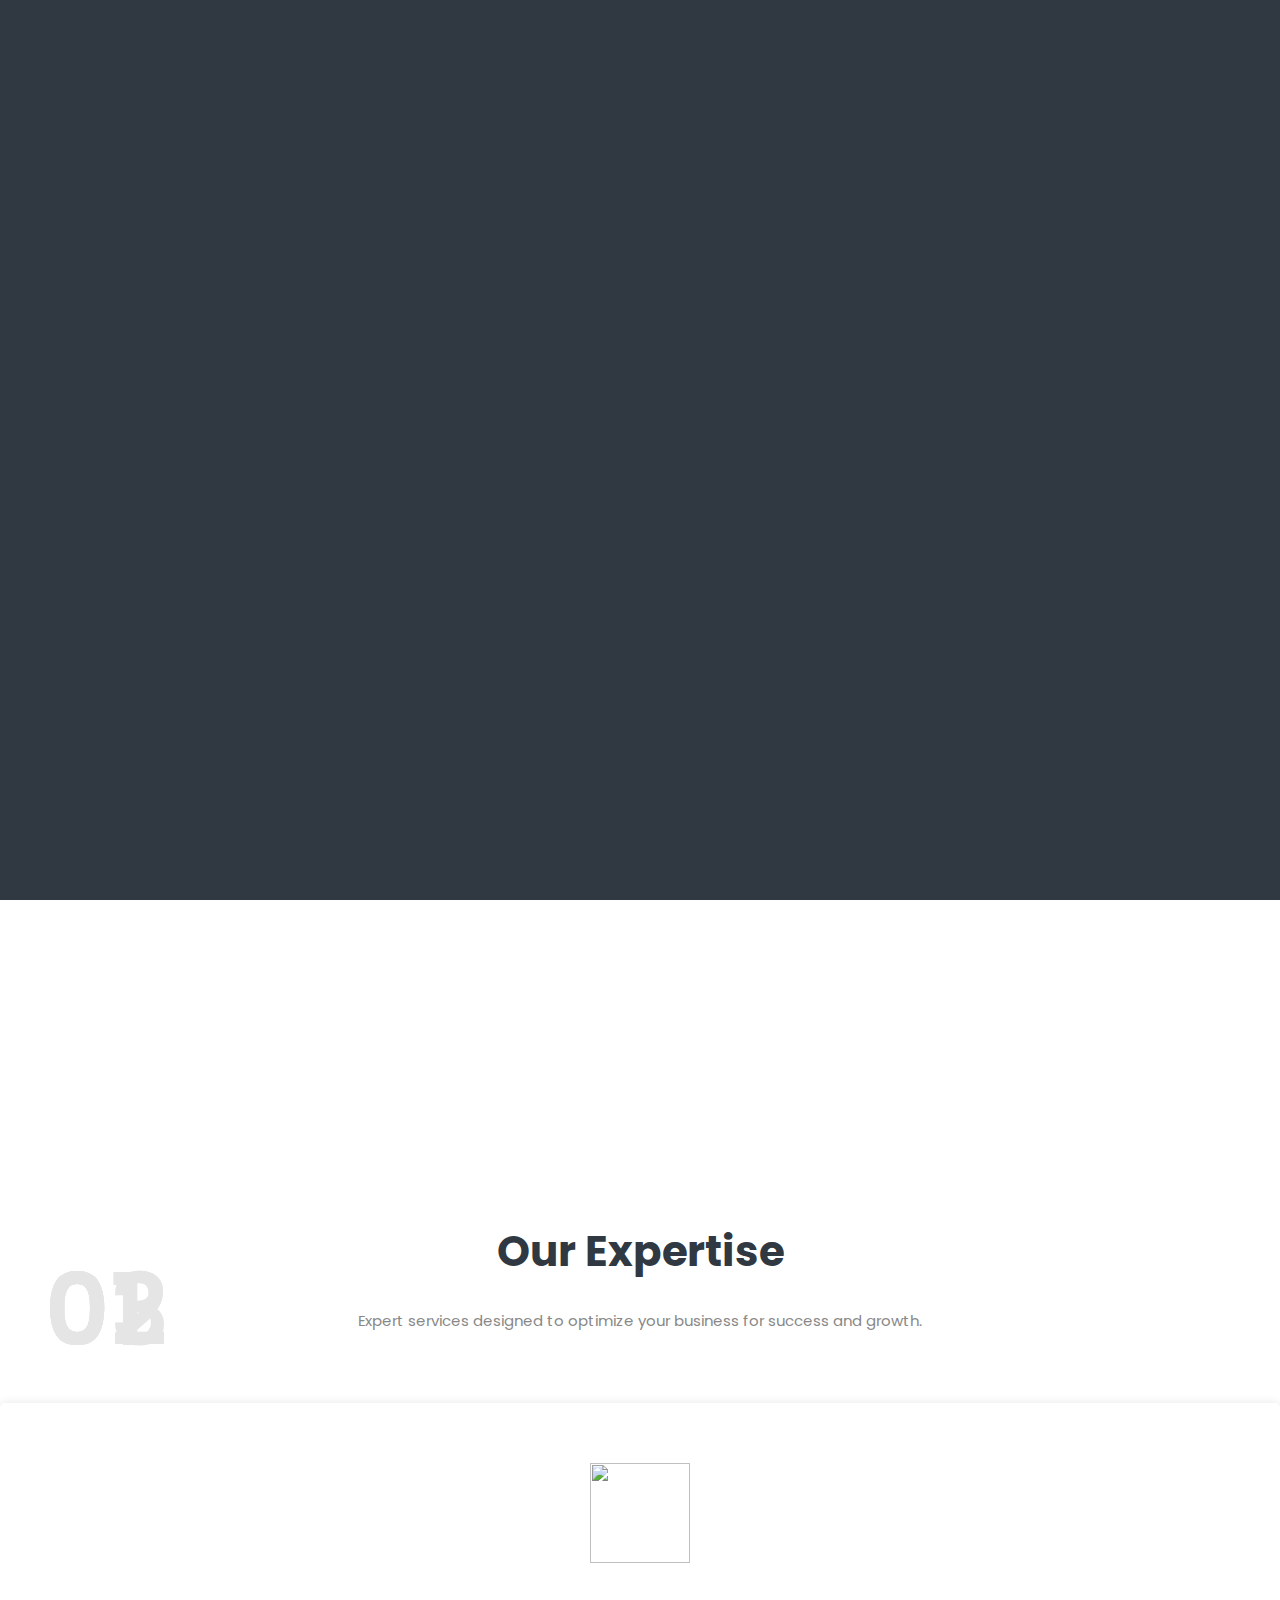
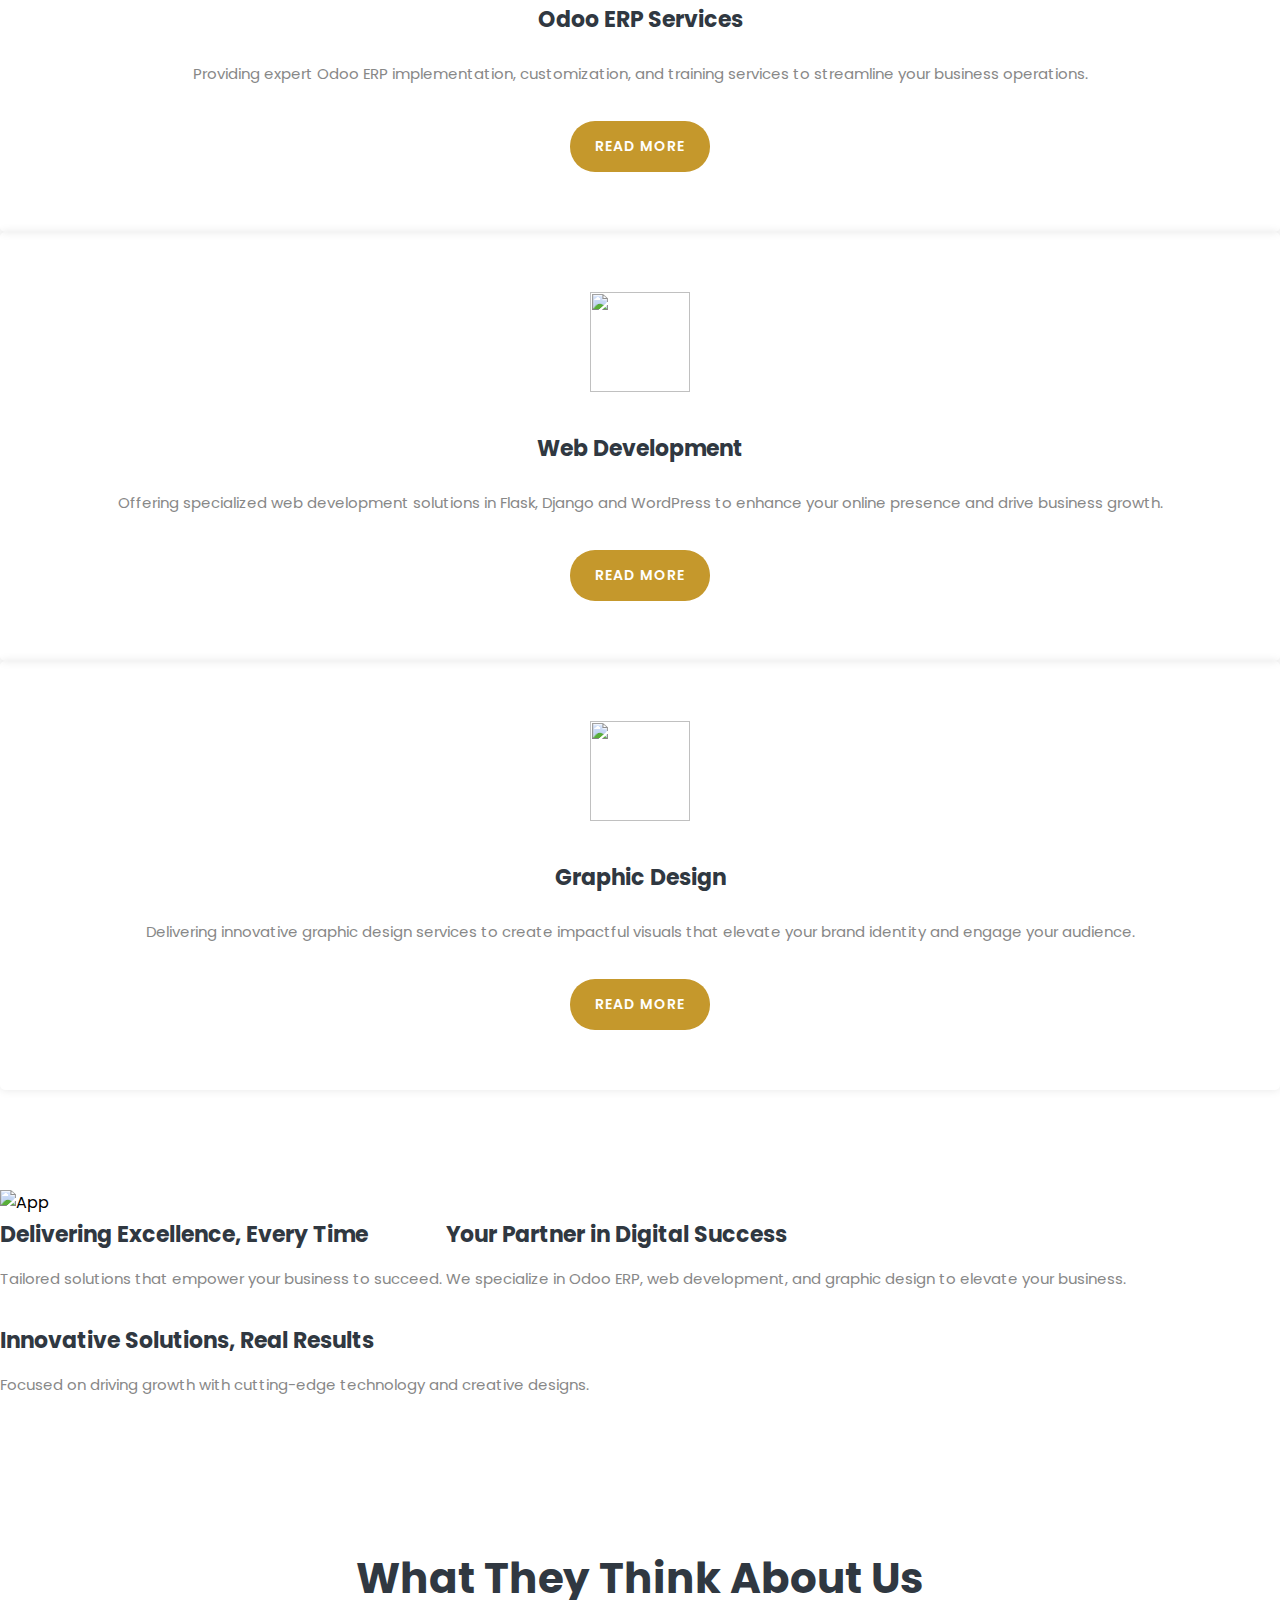
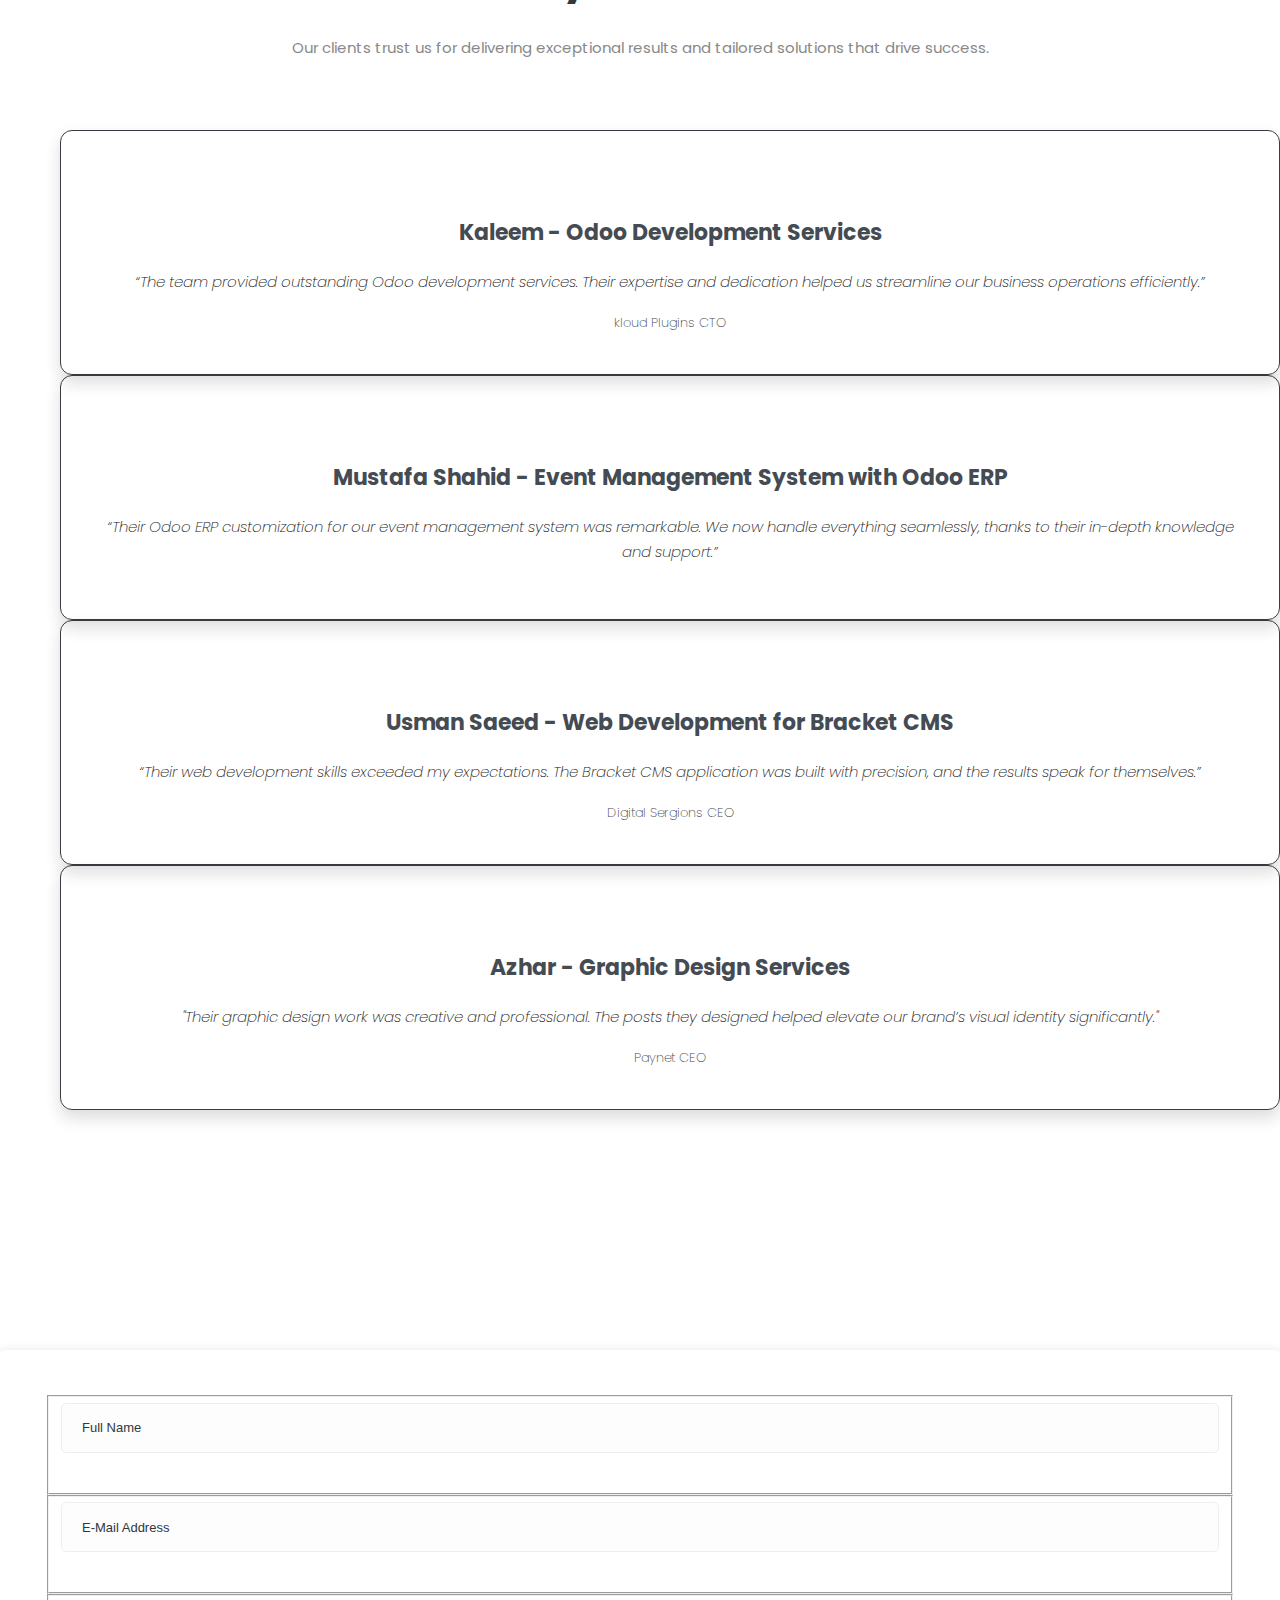
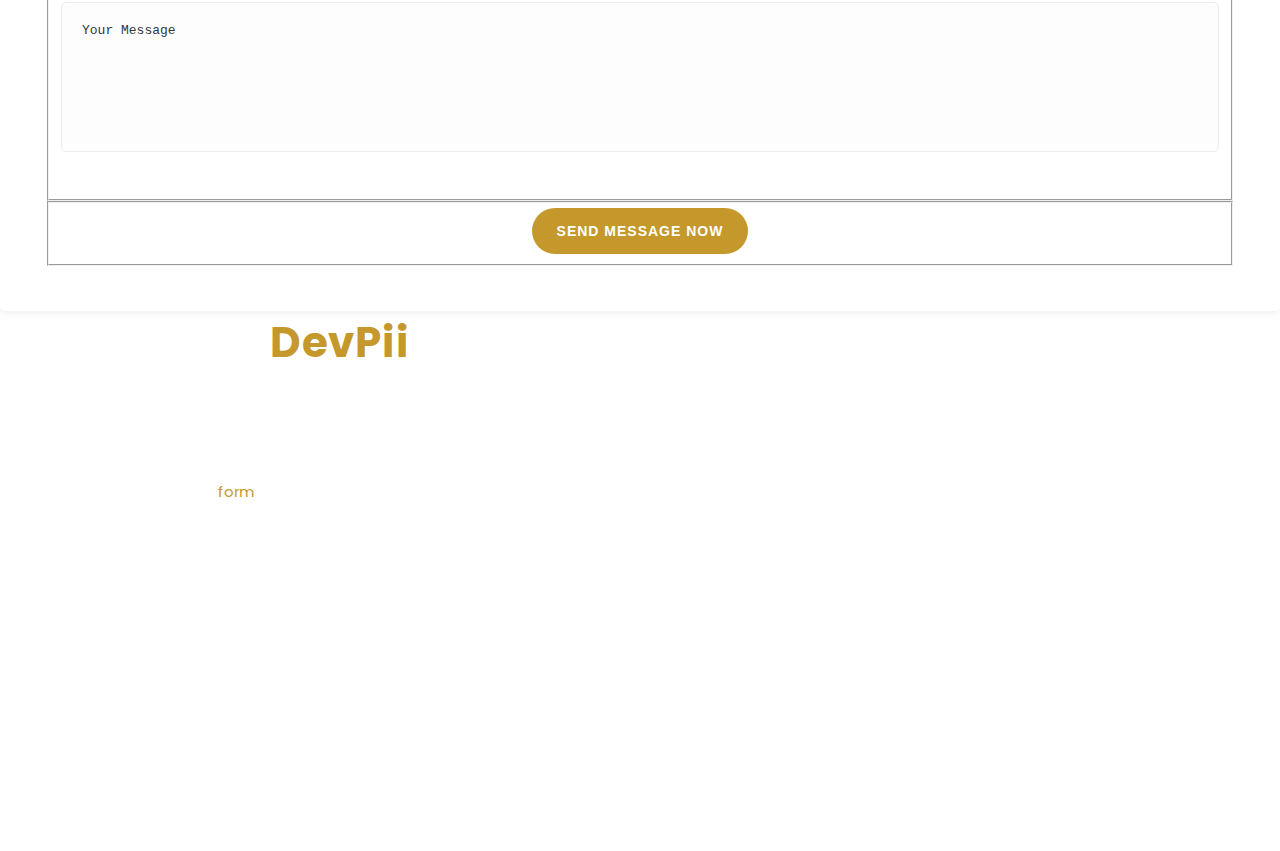
==== commit 4b56b753: "Update index.html" ====
--- a/index.html
+++ b/index.html
@@ -146,7 +146,7 @@
                             <h2>02</h2>
                             <img src="assets/images/features-icon-2.png" width="100px" height="100px" alt="">
                             <h4>Web Development</h4>
-                            <p>Offering specialized web development solutions in Flask and Django to enhance your online
+                            <p>Offering specialized web development solutions in Flask, Django and WordPress to enhance your online
                                 presence and drive business growth.</p>
                             <a href="#portfolio" class="main-button">
                                 Read More
@@ -384,7 +384,8 @@
                             <li><a href="https://www.linkedin.com/company/devpii" target="_blank"><i
                                         class="fa fa-linkedin"></i></a></li>
                             <li><a href="mailto:devpii.official@gmail.com" target="_blank"><i
-                                        class="fa fa-gmail"></i></a></li>
+                                        class="fa fa-envelope"></i></a></li>
+<!--                             <i class="fa-solid fa-envelope"></i> -->
                             <!-- <li><a href="#"><i class="fa fa-rss"></i></a></li>
                             <li><a href="#"><i class="fa fa-dribbble"></i></a></li> -->
                         </ul>
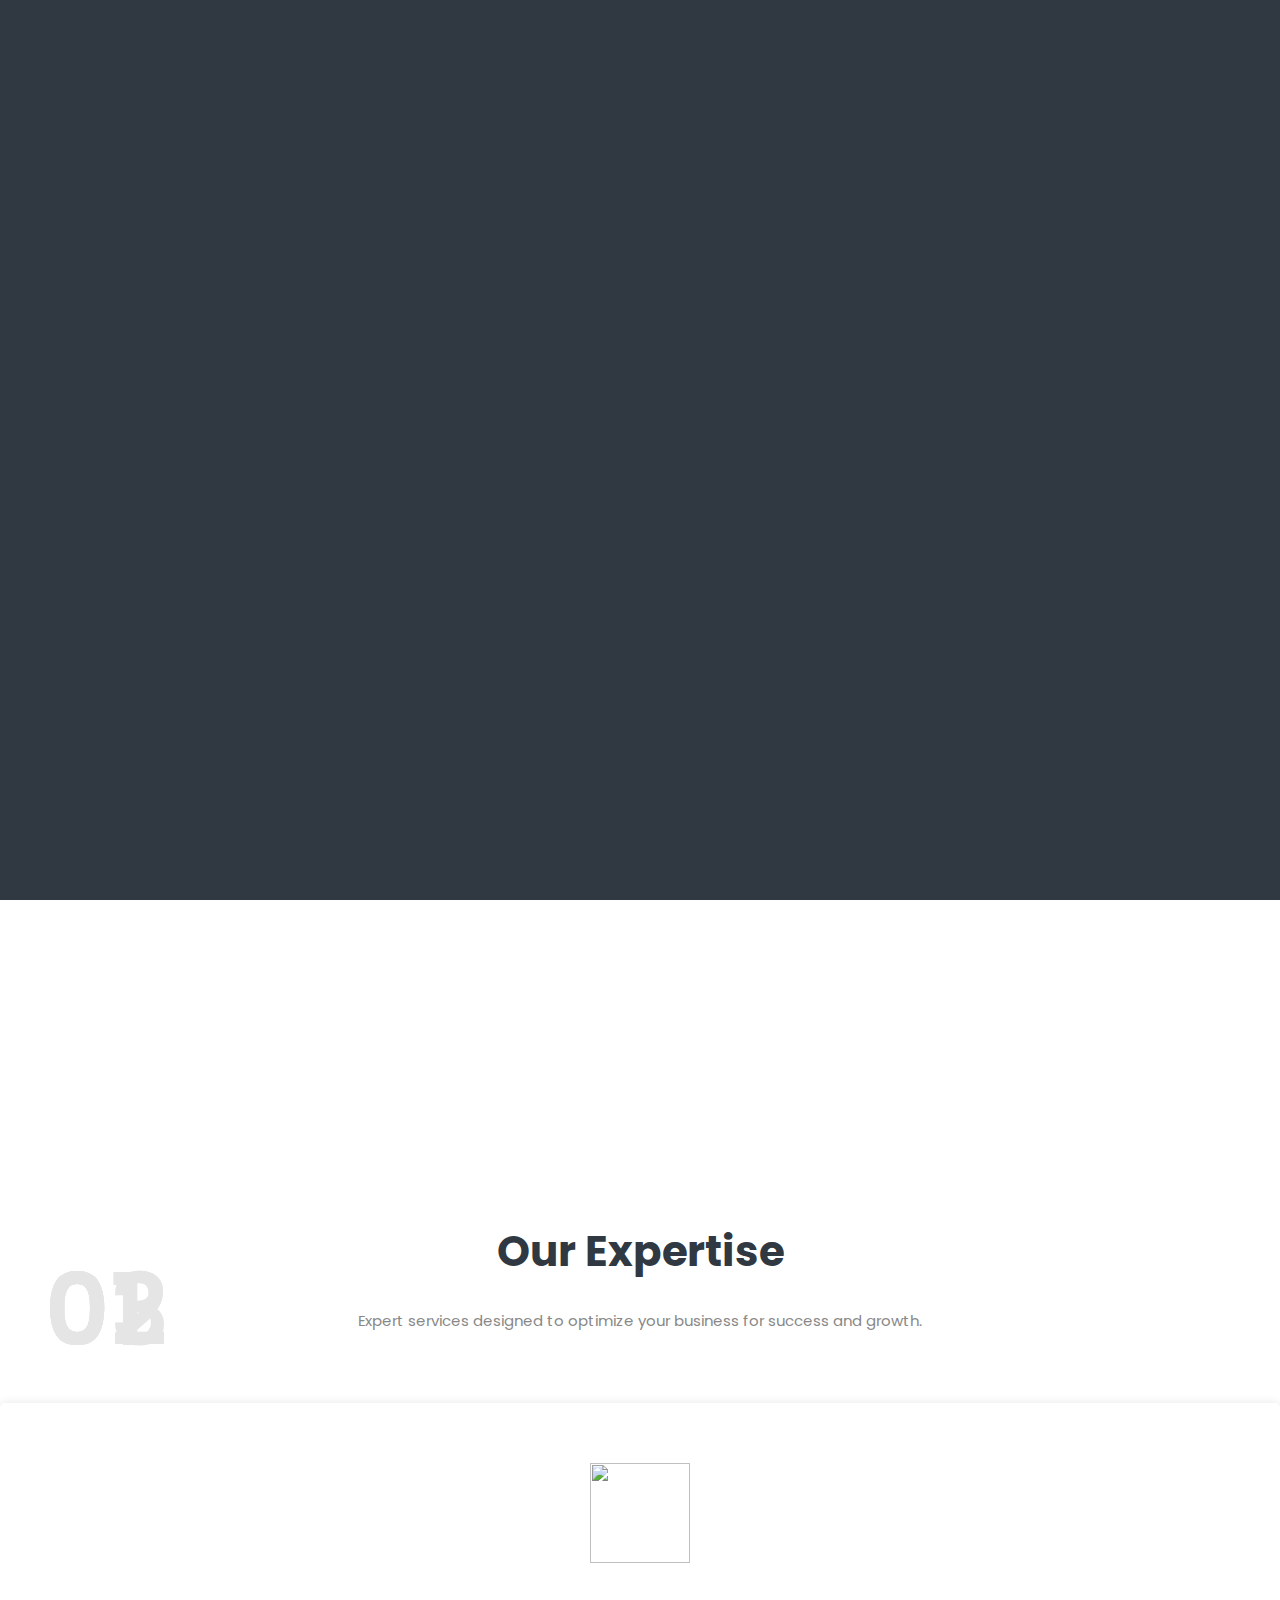
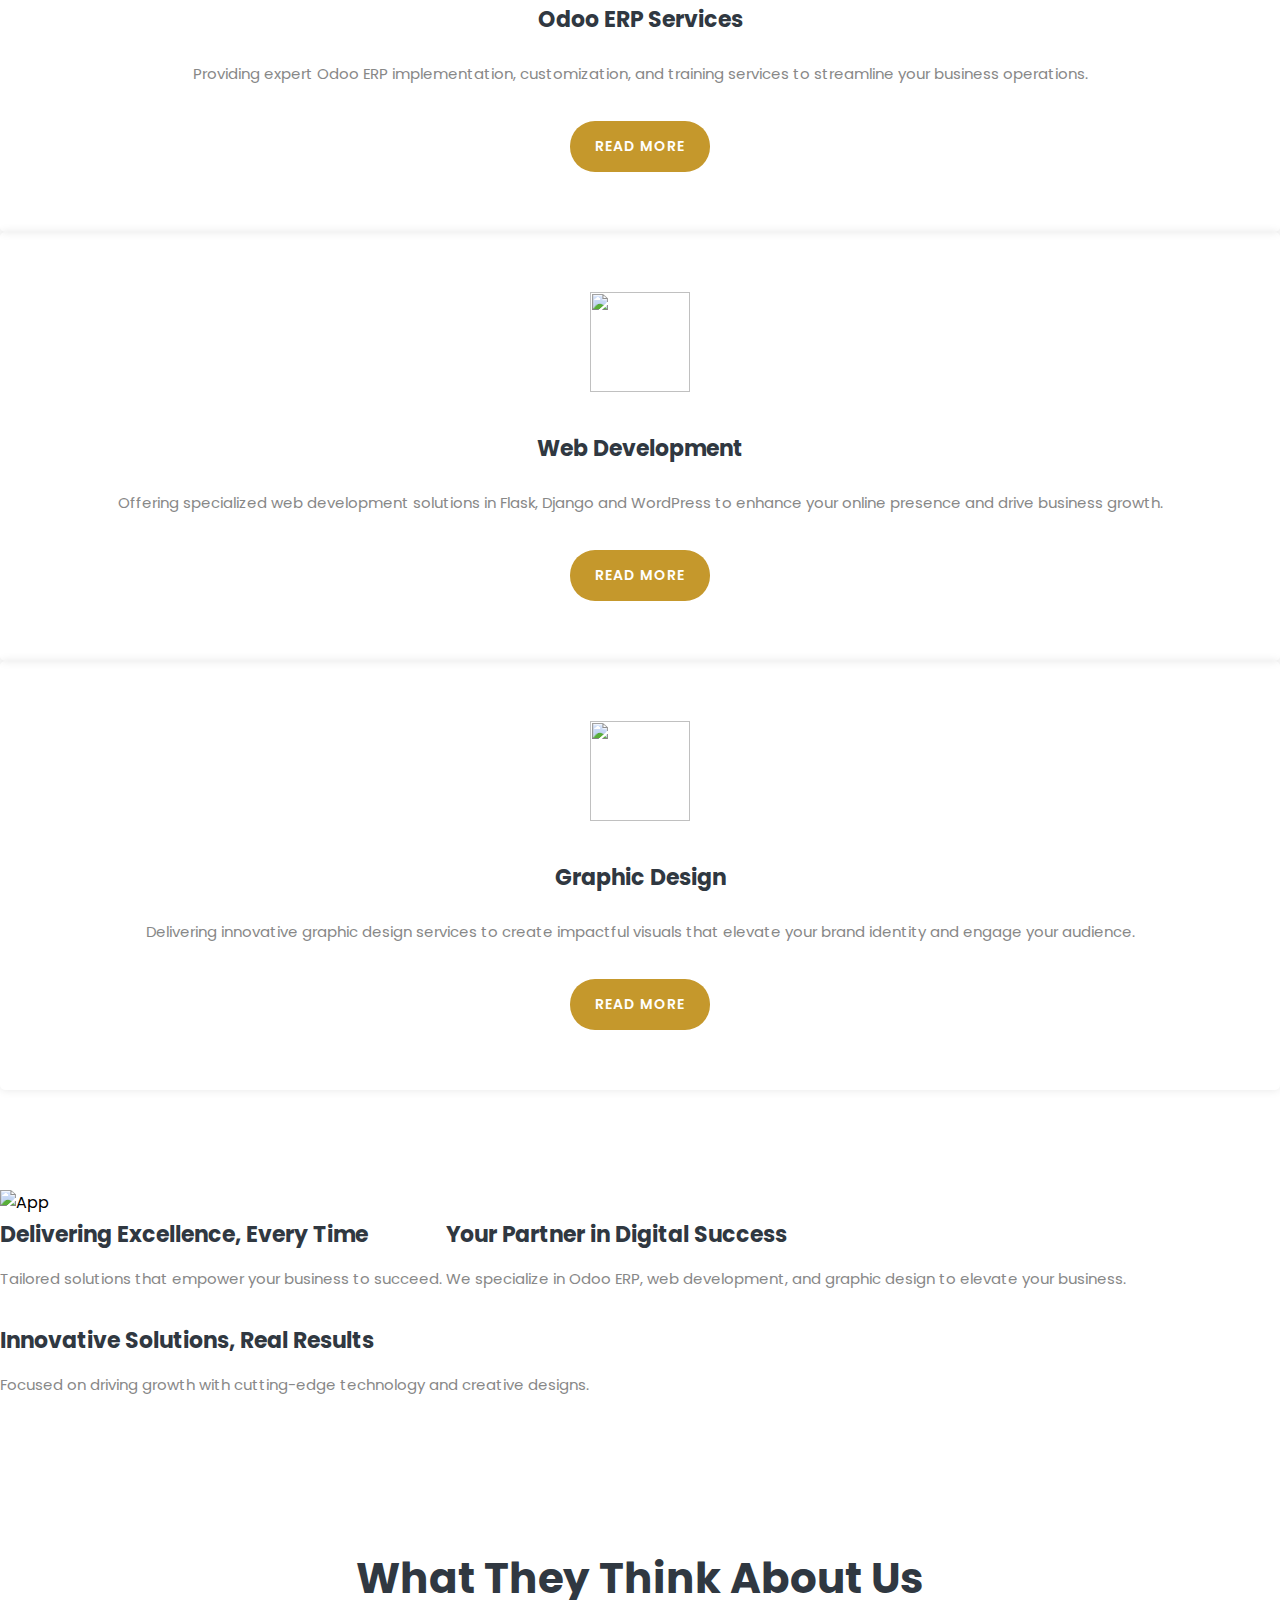
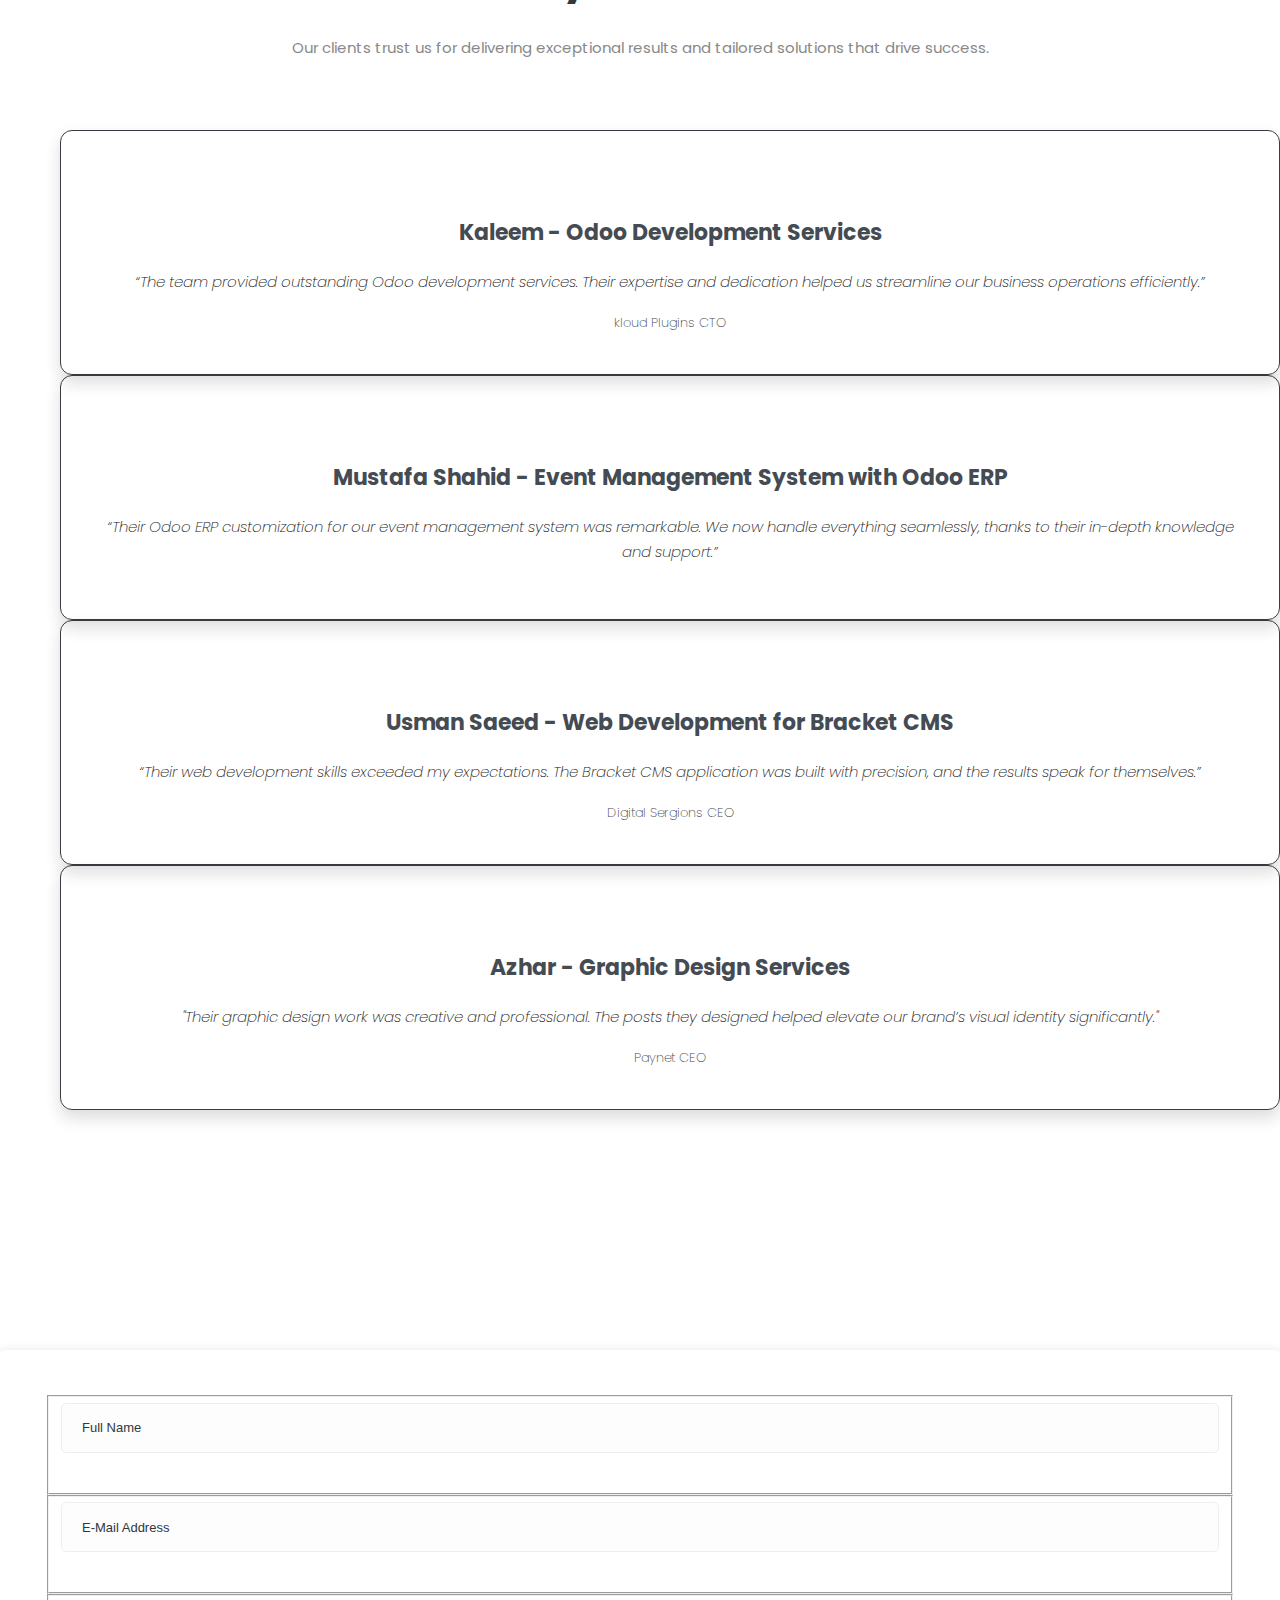
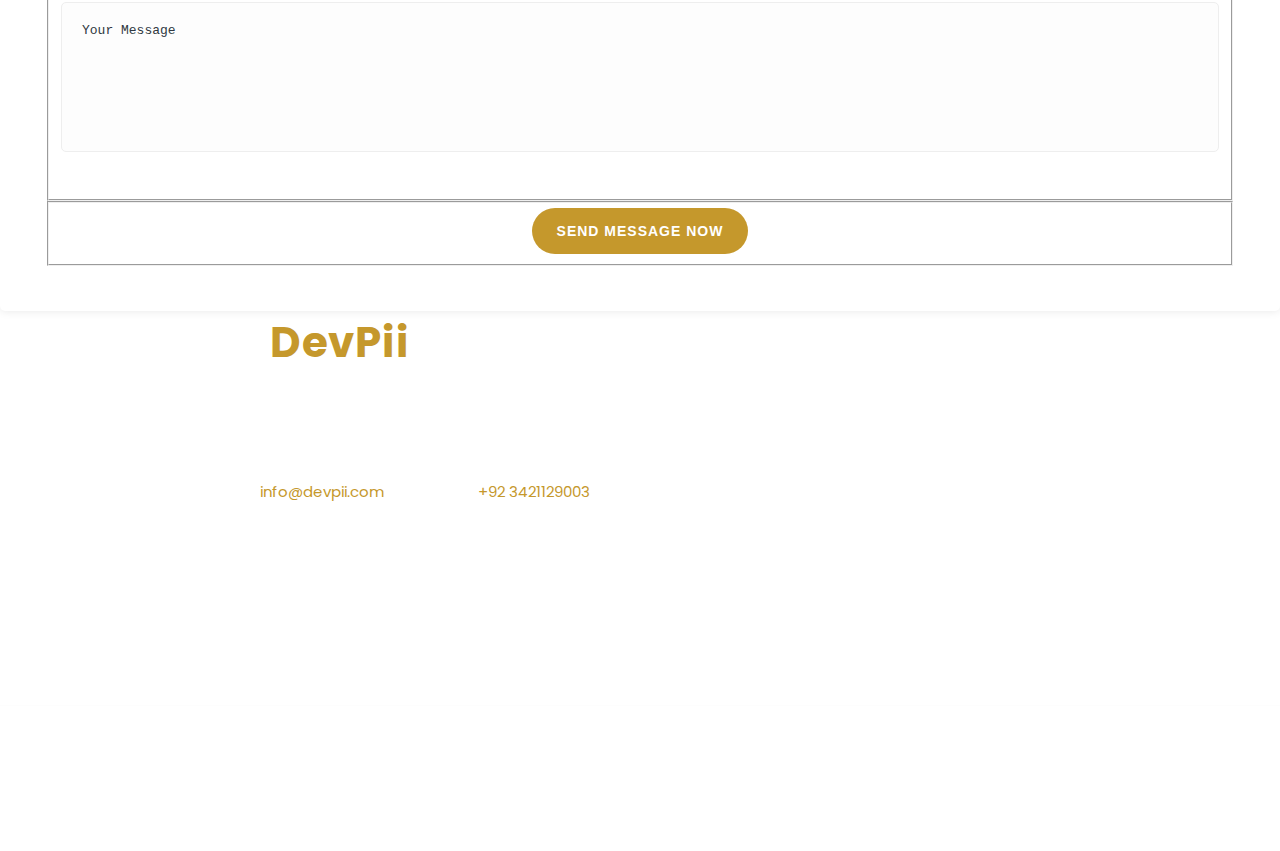
==== commit fdd80a70: "Update index.html" ====
--- a/index.html
+++ b/index.html
@@ -371,8 +371,11 @@
                             approach combines cutting-edge technology with expert insights to deliver exceptional
                             results. Whether you're looking for customized ERP systems, web development, or graphic
                             design, DevPii is here to elevate your business to the next level.
-                            <br><br>Need to get in touch? Fill the <a href="#contact-us" id="footer-form">form</a> to
-                            get free consultation.
+                            <br>
+<!--                             <br>Need to get in touch? Fill the <a href="#contact-us" id="footer-form">form</a> to
+                            get free consultation.  -->
+                            
+                            <br>Need to get in touch?, reach us at <a href="mailto:info@devpii.com" target="_blank"  id="footer-form">info@devpii.com</a> or call us at <a href="tel:+923421129003" target="_blank"  id="footer-form">+92 3421129003</a> .
                             <!-- <a rel="nofollow" href="/contact" target="_parent">contact</a> page
                             for more detail. -->
                         </p>
@@ -383,7 +386,7 @@
                                         class="fa fa-instagram"></i></a></li>
                             <li><a href="https://www.linkedin.com/company/devpii" target="_blank"><i
                                         class="fa fa-linkedin"></i></a></li>
-                            <li><a href="mailto:devpii.official@gmail.com" target="_blank"><i
+                            <li><a href="mailto:info@devpii.com" target="_blank"><i
                                         class="fa fa-envelope"></i></a></li>
 <!--                             <i class="fa-solid fa-envelope"></i> -->
                             <!-- <li><a href="#"><i class="fa fa-rss"></i></a></li>
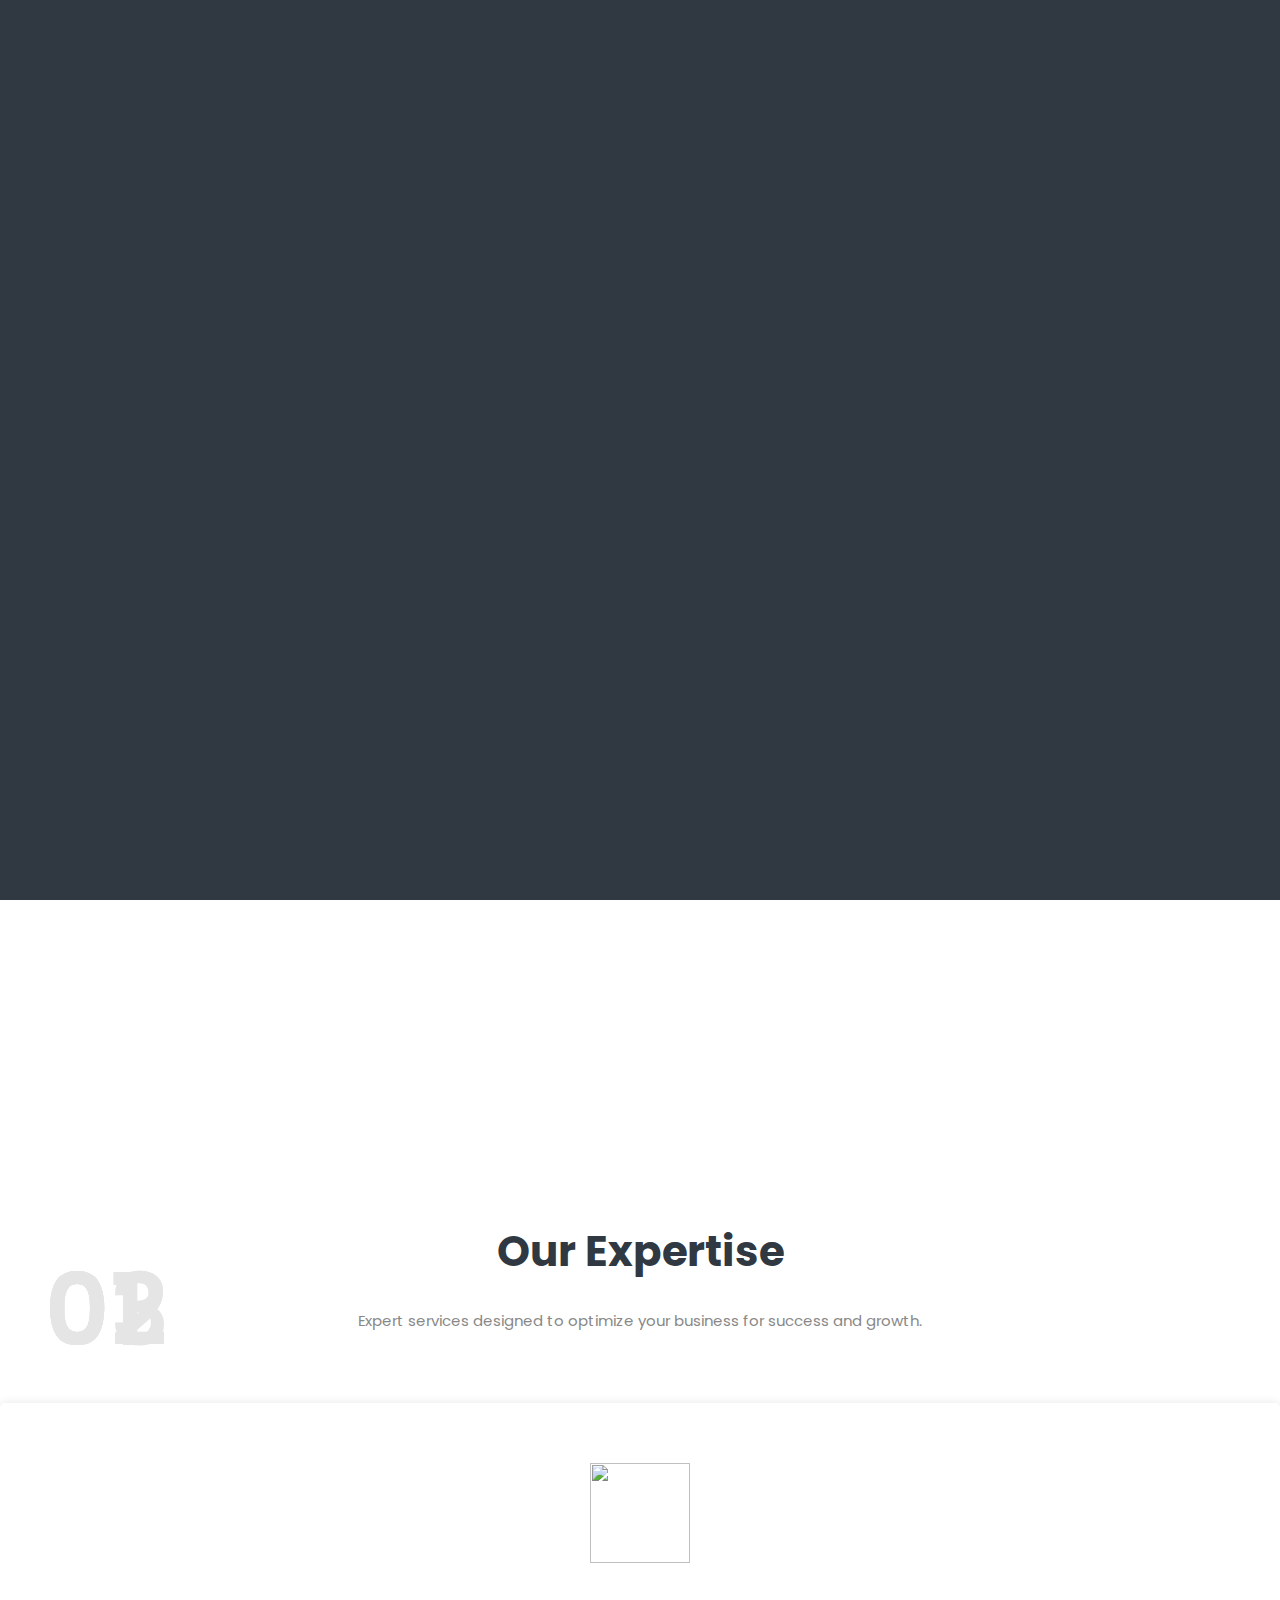
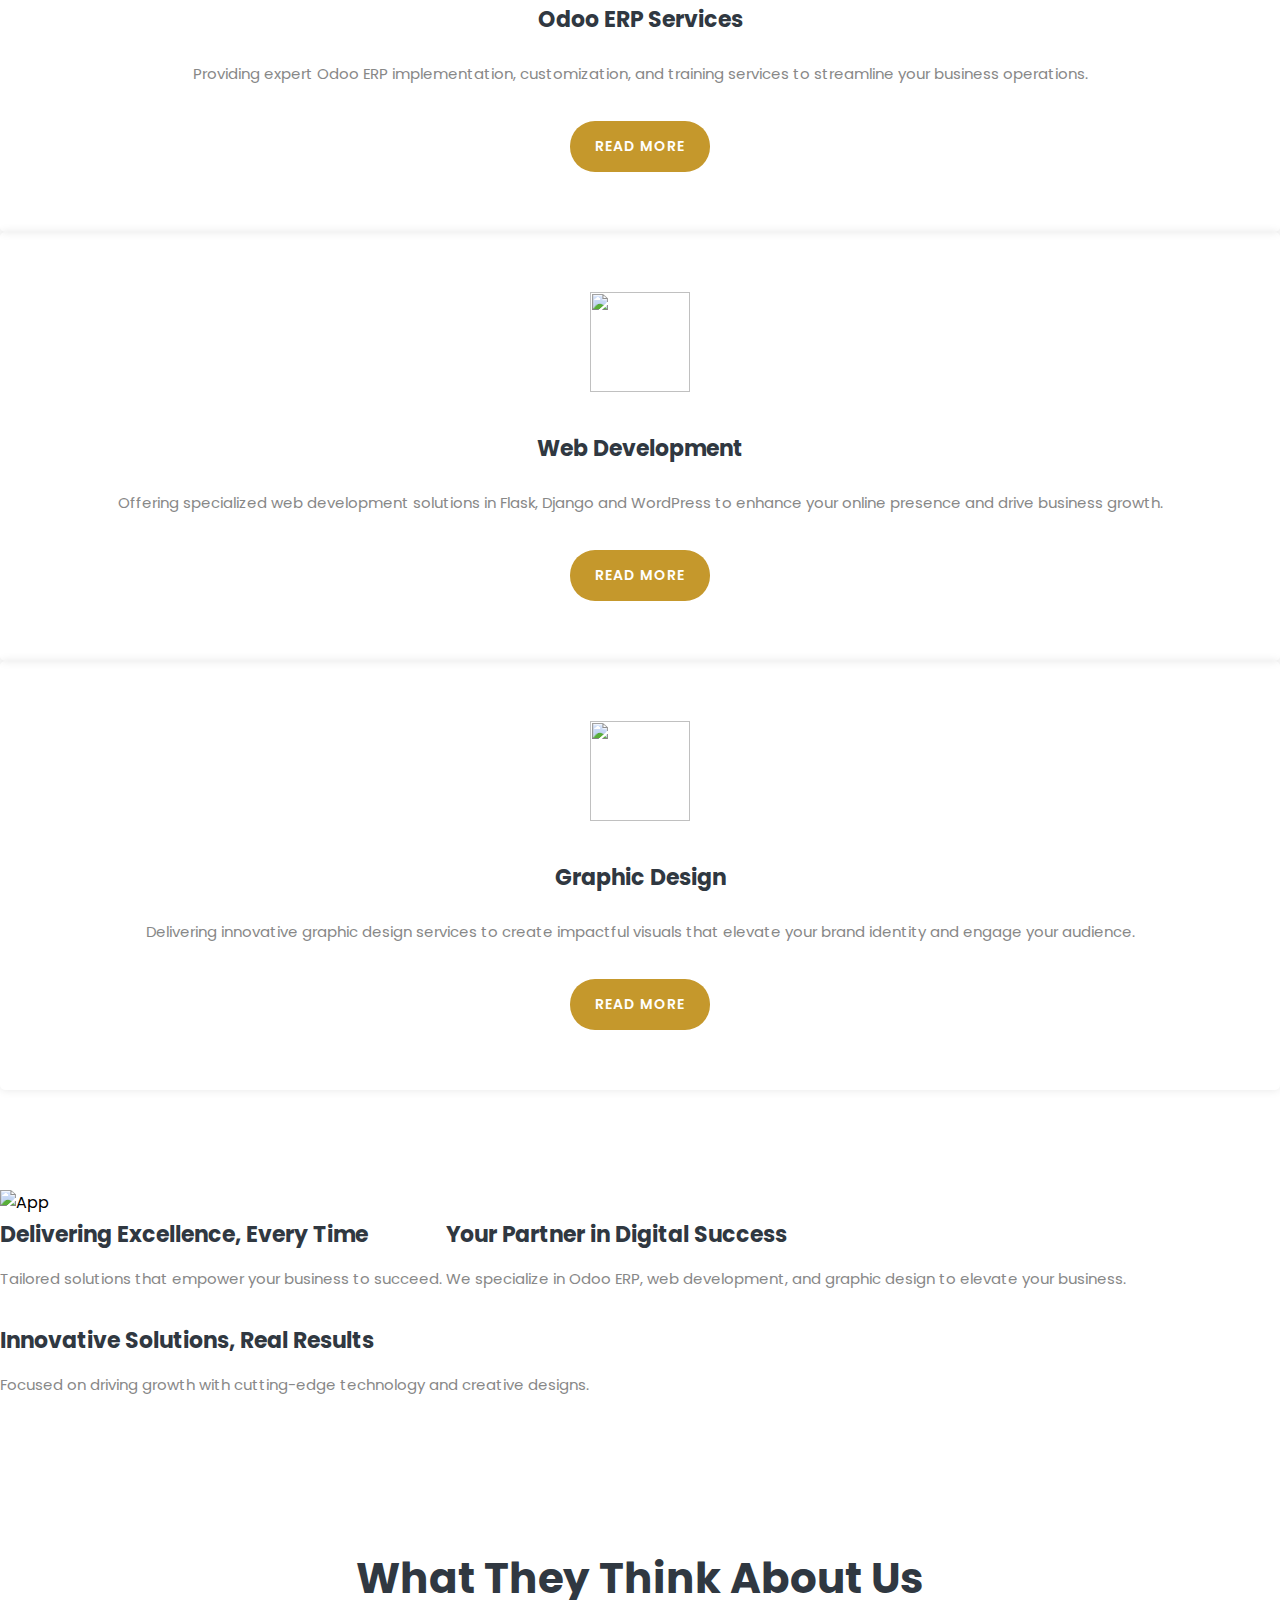
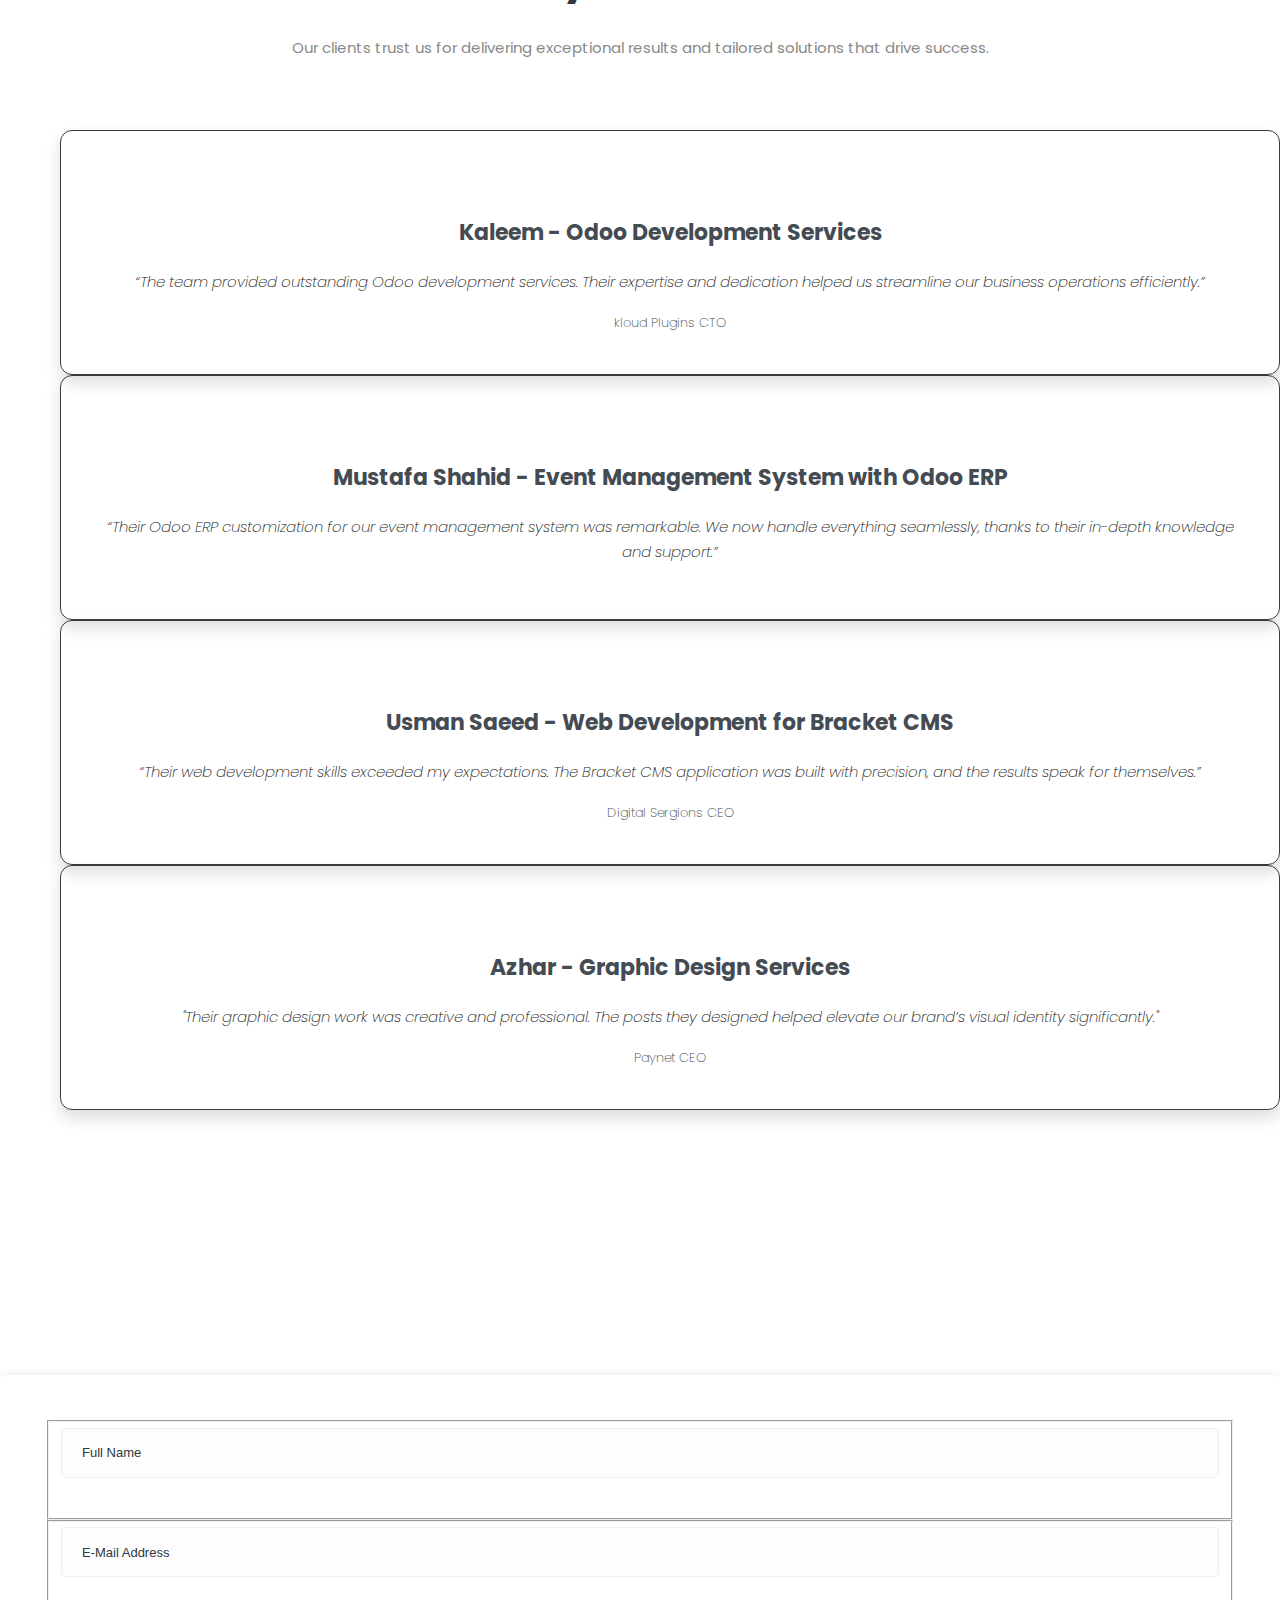
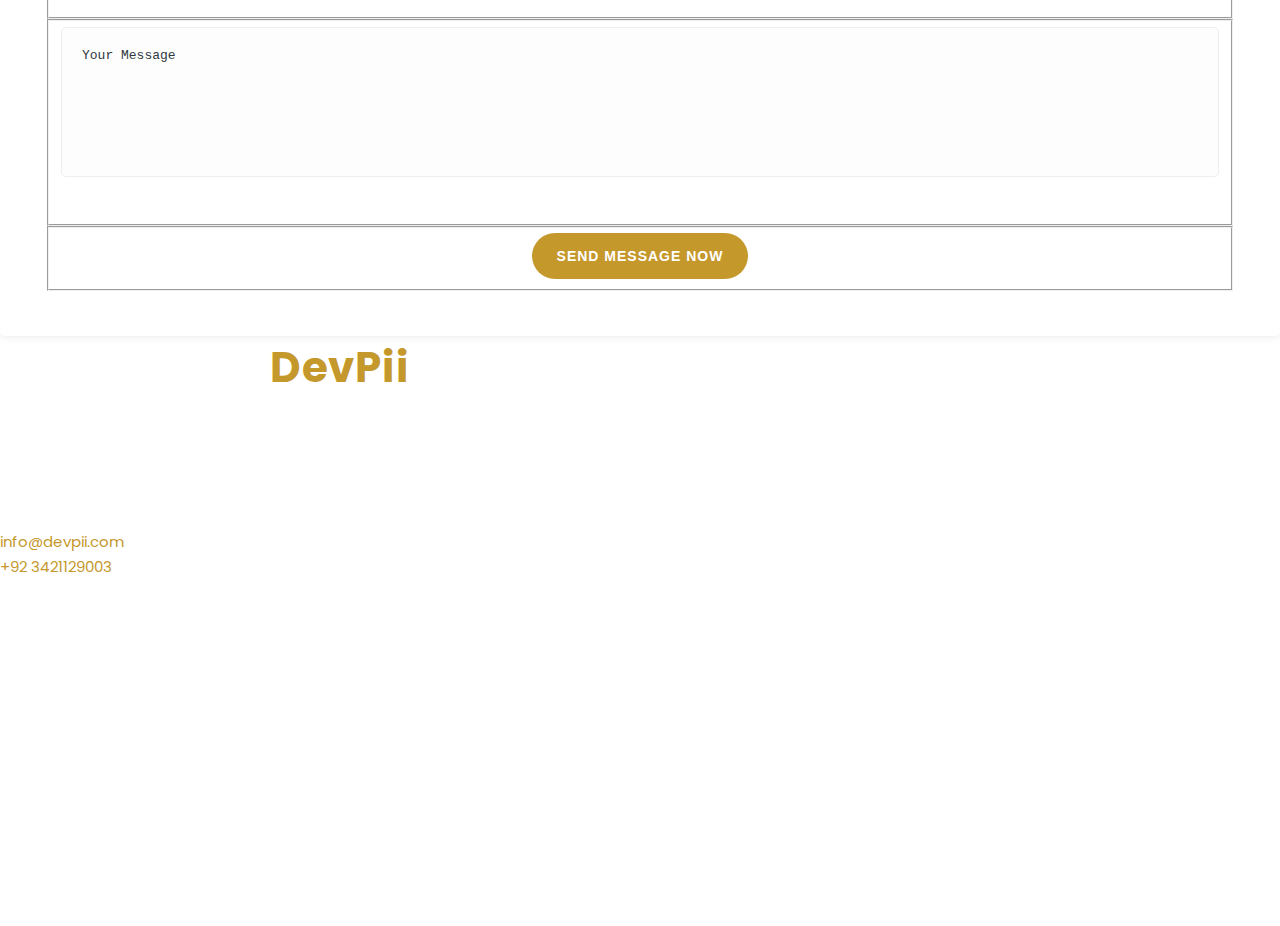
==== commit fbba339d: "Update index.html" ====
--- a/index.html
+++ b/index.html
@@ -329,7 +329,7 @@
     <!-- ***** Footer Start ***** -->
     <footer id="contact-us">
         <div class="container">
-            <div class="footer-content">
+            <div class="footer-content"><br>
                 <div class="row">
                     <!-- ***** Contact Form Start ***** -->
                     <div class="col-lg-6 col-md-12 col-sm-12">
@@ -375,7 +375,12 @@
 <!--                             <br>Need to get in touch? Fill the <a href="#contact-us" id="footer-form">form</a> to
                             get free consultation.  -->
                             
-                            <br>Need to get in touch?, reach us at <a href="mailto:info@devpii.com" target="_blank"  id="footer-form">info@devpii.com</a> or call us at <a href="tel:+923421129003" target="_blank"  id="footer-form">+92 3421129003</a> .
+                            <br>Need to get in touch? Contact us using the details below for a free consultation.<br> 
+                            <i class="fa fa-envelope"></i>
+                            <a href="mailto:info@devpii.com" target="_blank"  id="footer-form">info@devpii.com</a> 
+                            <br> 
+                            <i class="fa fa-phone"></i>
+                            <a href="tel:+923421129003" target="_blank"  id="footer-form">+92 3421129003</a> 
                             <!-- <a rel="nofollow" href="/contact" target="_parent">contact</a> page
                             for more detail. -->
                         </p>
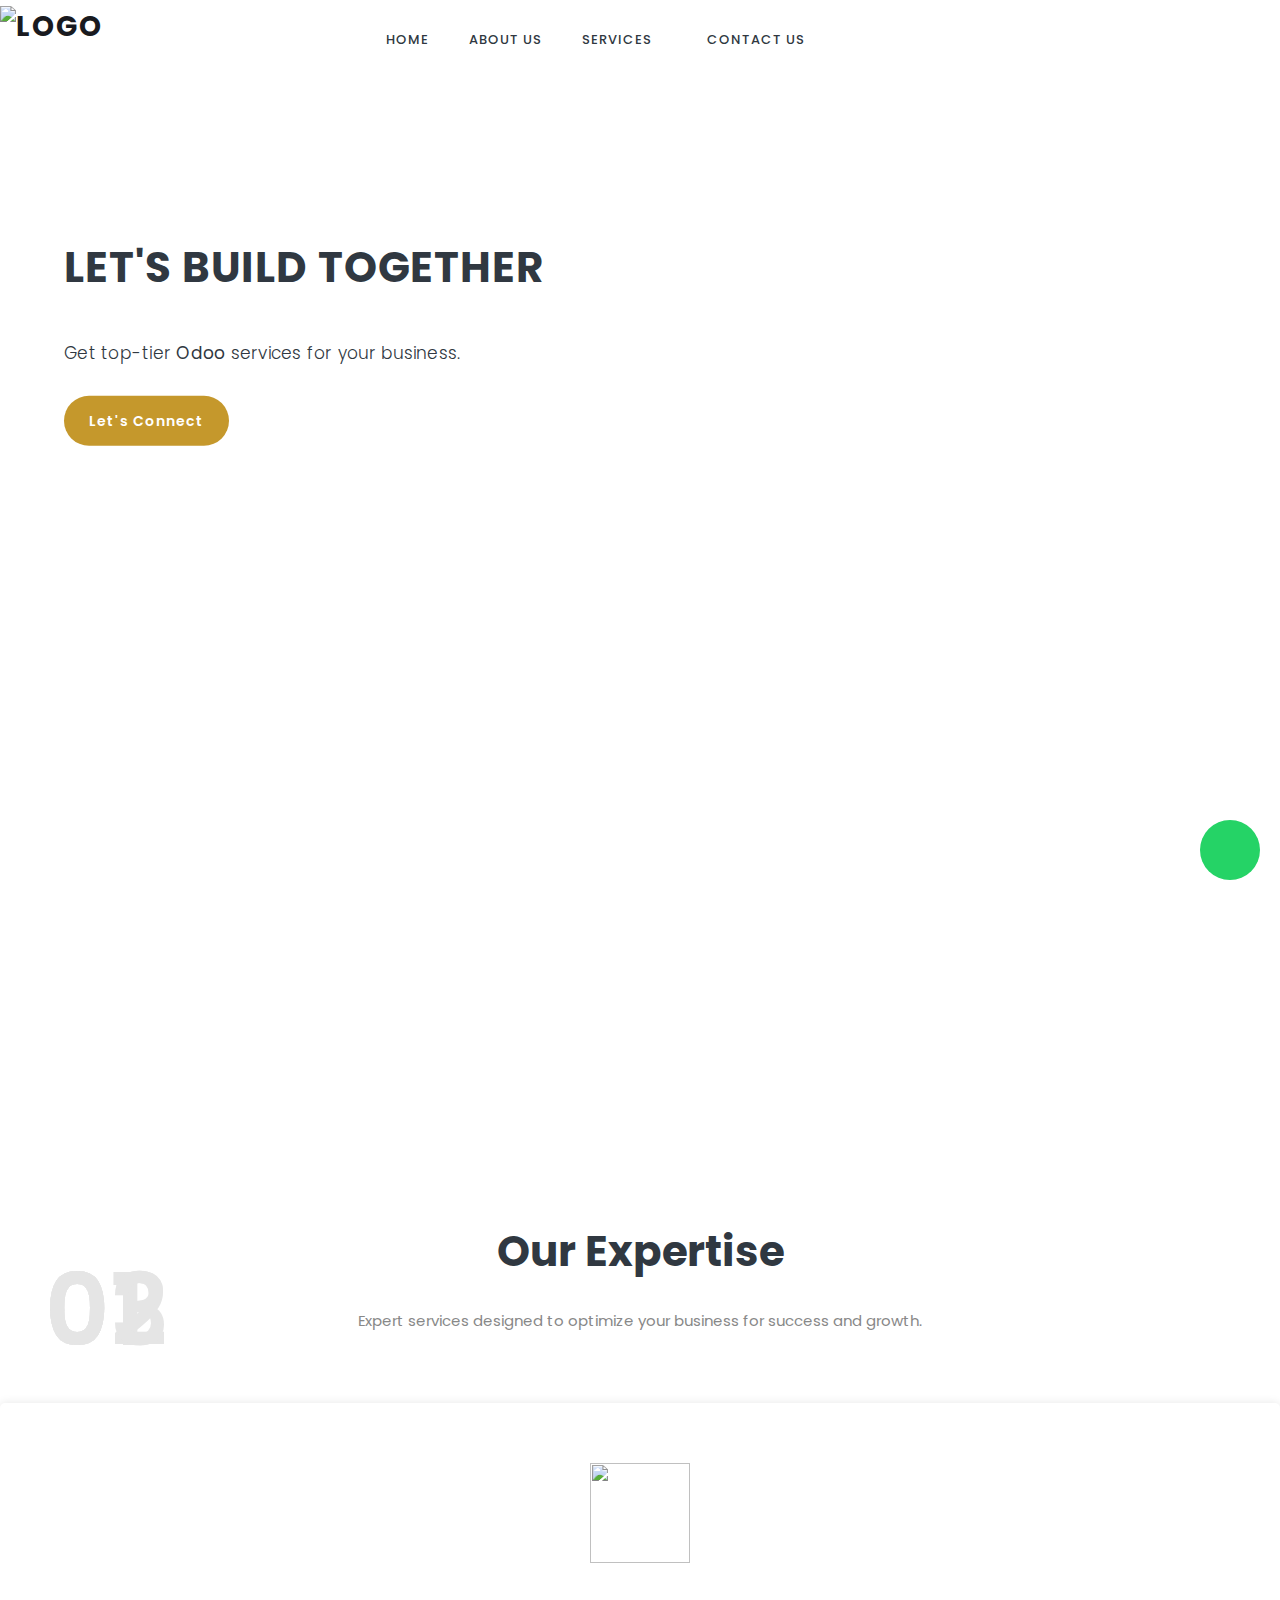
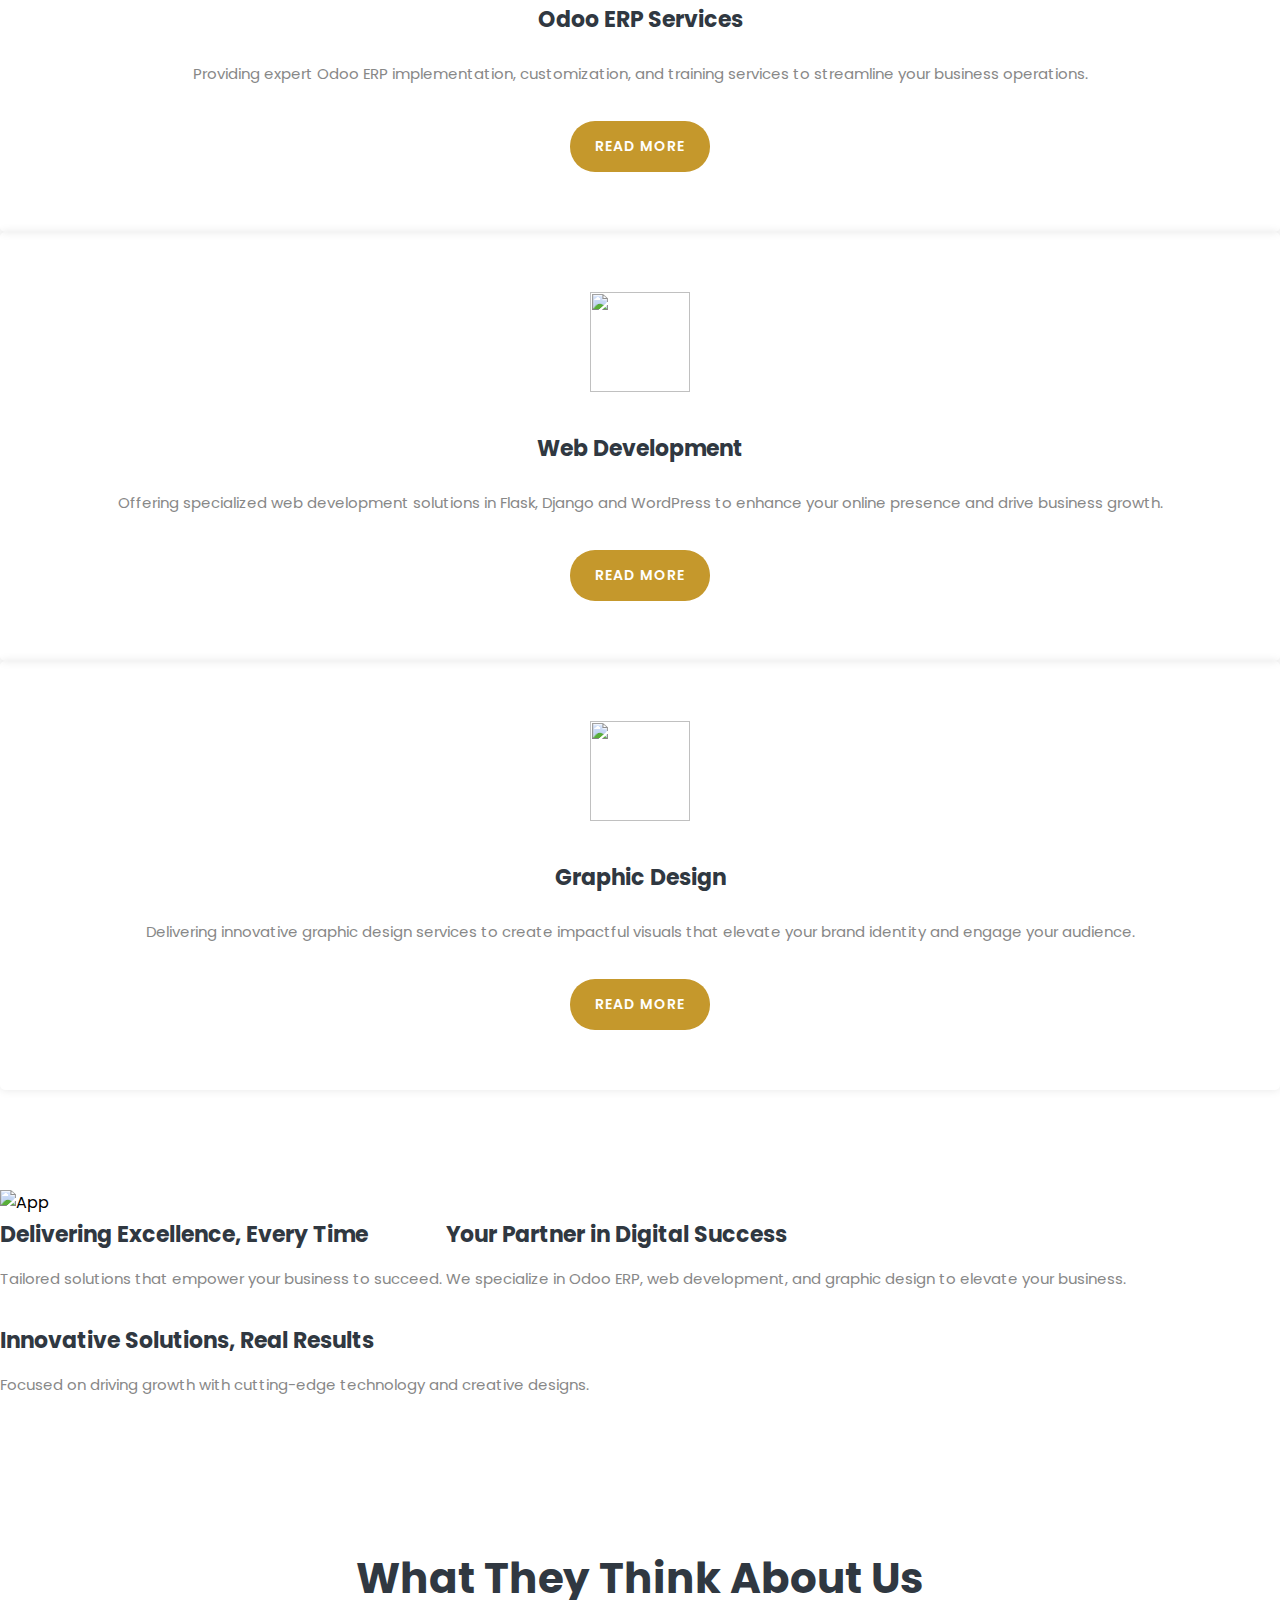
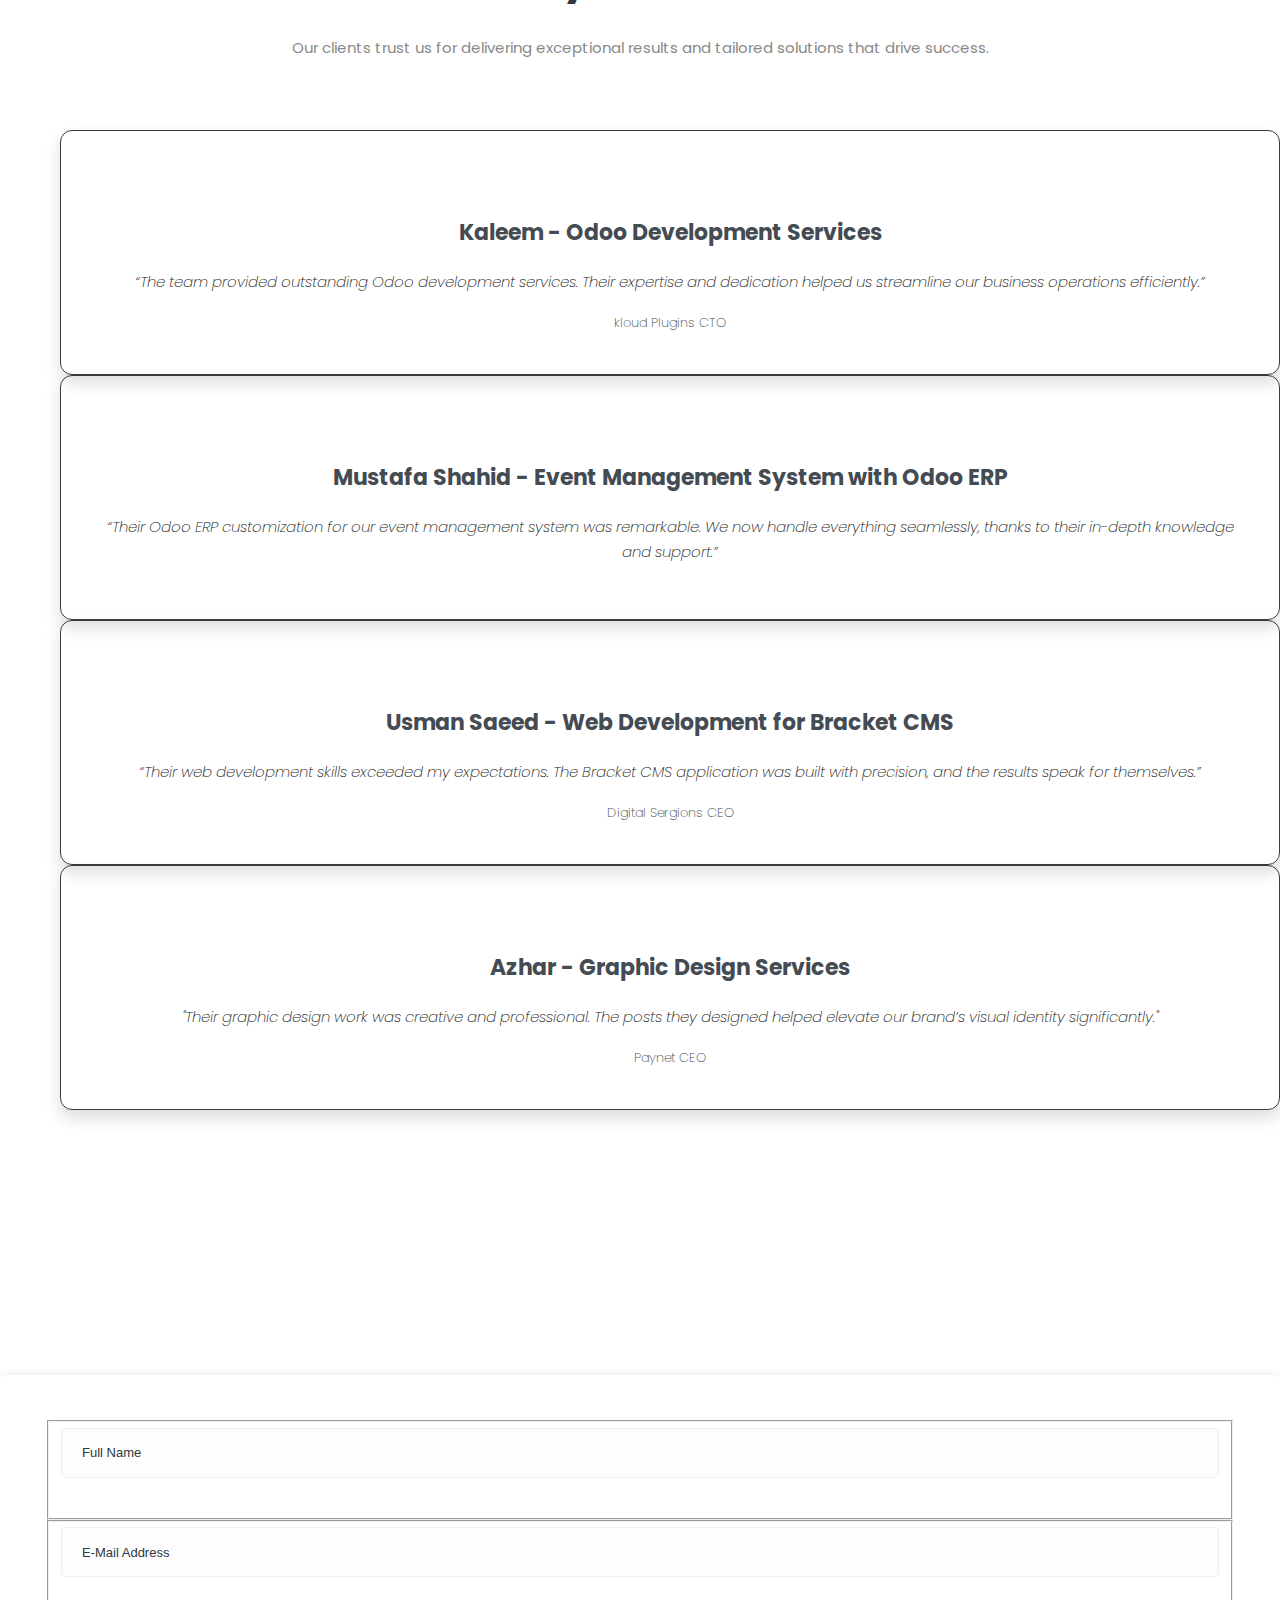
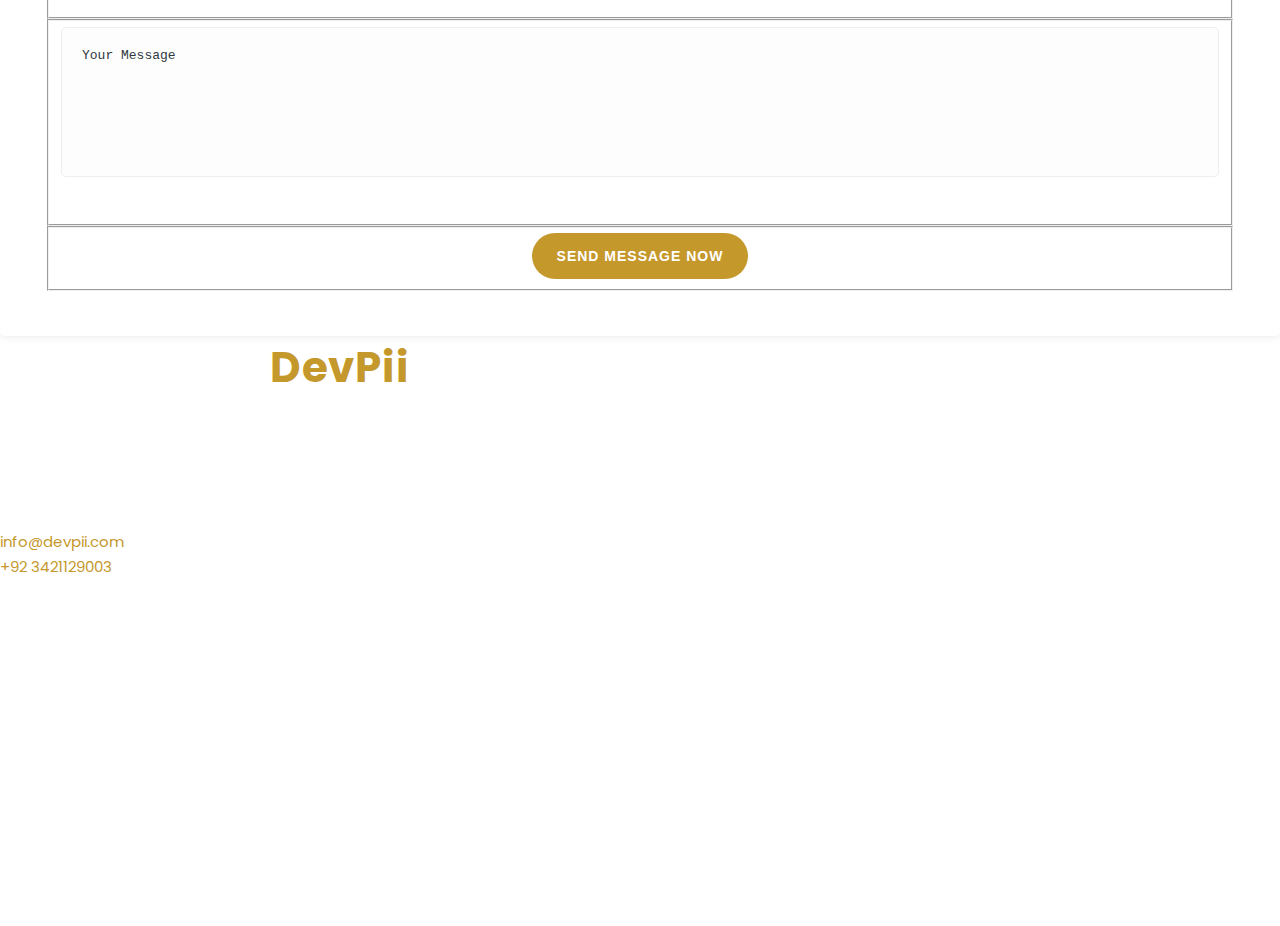
==== commit d0ae334f: "Update index.html" ====
--- a/index.html
+++ b/index.html
@@ -1,434 +1,435 @@
-<!DOCTYPE html>
-<html lang="en">
-
-<head>
-
-    <meta charset="utf-8">
-    <meta name="viewport" content="width=device-width, initial-scale=1, shrink-to-fit=no">
-    <meta name="description" content="">
-    <meta name="author" content="Muhammad Abdullah">
-    <link href="https://fonts.googleapis.com/css?family=Poppins:100,200,300,400,500,600,700,800,900&display=swap"
-        rel="stylesheet">
-
-    <link rel="apple-touch-icon" sizes="180x180" href="assets/images/apple-touch-icon.png">
-    <link rel="icon" type="image/png" sizes="32x32" href="assets/images//favicon-32x32.png">
-    <link rel="icon" type="image/png" sizes="16x16" href="assets/images//favicon-16x16.png">
-    <link rel="manifest" href="assets/images/site.webmanifest">
-
-    <title>DevPii</title>
-    <!--
-
-DevPii Landing Page
-
-https://templatemo.com/tm-540-DevPii-landing-page
-
--->
-
-    <!-- Additional CSS Files -->
-    <link rel="stylesheet" type="text/css" href="assets/css/bootstrap.min.css">
-
-    <link rel="stylesheet" type="text/css" href="assets/css/font-awesome.css">
-
-    <link rel="stylesheet" href="assets/css/templatemo-lava.css">
-
-    <link rel="stylesheet" href="assets/css/owl-carousel.css">
-
-</head>
-
-<body>
-
-    <!-- ***** Preloader Start ***** -->
-    <div id="preloader">
-        <div class="jumper">
-            <div></div>
-            <div></div>
-            <div></div>
-        </div>
-    </div>
-    <!-- ***** Preloader End ***** -->
-
-    <a href="https://wa.me/+923421129003" class="whatsapp-float" target="_blank">
-        <i class="fa fa-whatsapp my-float"></i>
-    </a>
-    
-    <!-- ***** Header Area Start ***** -->
-    <header class="header-area header-sticky">
-        <div class="container">
-            <div class="row">
-                <div class="col-12">
-                    <nav class="main-nav">
-                        <!-- ***** Logo Start ***** -->
-                        <a href="index.html">
-                            <img src="./assets/images/logo.svg" alt="Logo" class="logo header-text">
-                        </a>
-                        <!-- ***** Logo End ***** -->
-                        <!-- ***** Menu Start ***** -->
-                        <ul class="nav ">
-                            <li class="scroll-to-section"><a href="#welcome" class="menu-item">Home</a></li>
-                            <li class="scroll-to-section"><a href="#about" class="menu-item">About Us</a></li>
-                            <!-- <li class="scroll-to-section"><a href="#portfolio" class="menu-item">Portfolio</a> -->
-                            </li>
-                            <li class="submenu">
-                                <a href="javascript:;">Services</a>
-                                <ul>
-                                    <li><a href="#services" class="menu-item">Odoo Services</a></li>
-                                    <li><a href="#services" class="menu-item">Web Development</a></li>
-                                    <li><a href="#services" class="menu-item">Graphics</a></li>
-                                </ul>
-                            </li>
-                            <li class="scroll-to-section"><a href="#contact-us" class="menu-item">Contact Us</a></li>
-                            <!-- <li class="scroll-to-section"><a href="#contact-us" class="menu-item">Let's Connect</a></li> -->
-                        </ul>
-                        <a class='menu-trigger'>
-                            <span>Menu</span>
-                        </a>
-                        <!-- ***** Menu End ***** -->
-                    </nav>
-                </div>
-            </div>
-        </div>
-    </header>
-    <!-- ***** Header Area End ***** -->
-
-
-    <!-- ***** Welcome Area Start ***** -->
-    <div class="welcome-area" id="welcome">
-
-        <!-- ***** Header Text Start ***** -->
-        <div class="header-text">
-            <div class="container">
-                <div class="row">
-                    <div class="left-text col-lg-6 col-md-12 col-sm-12 col-xs-12"
-                        data-scroll-reveal="enter left move 30px over 0.6s after 0.4s">
-                        <h1>LET'S BUILD TOGETHER</h1>
-                        <p>Get top-tier <b>Odoo</b> services for your business.</p>
-                        <a href="#contact-us" class="main-button-slider">Let's Connect</a>
-                    </div>
-                </div>
-            </div>
-        </div>
-        <!-- ***** Header Text End ***** -->
-    </div>
-    <!-- ***** Welcome Area End ***** -->
-     <!-- line -->
-    <!-- <hr/> -->
-
-    <!-- ***** Features Big Item Start ***** -->
-    <section class="section" id="services">
-        <!-- <h2>Services</h2> -->
-        <div class="container">
-            <div class="row">
-                <div class="col-lg-12 offset-lg-12">
-                    <div class="center-heading">
-                        <h2>Our Expertise</h2>
-                        <p>Expert services designed to optimize your business for success and growth.</p>
-                    </div>
-                </div>
-                <div class="col-lg-4 col-md-6 col-sm-12 col-xs-12"
-                    data-scroll-reveal="enter left move 30px over 0.6s after 0.4s">
-                    <div class="features-item">
-                        <div class="features-icon">
-                            <h2>01</h2>
-                            <img src="assets/images/features-icon-1.png" width="100px" height="100px" alt="">
-                            <h4>Odoo ERP Services</h4>
-                            <p>Providing expert Odoo ERP implementation, customization, and training services to
-                                streamline your business operations.</p>
-                            <a href="#portfolio" class="main-button">
-                                Read More
-                            </a>
-                        </div>
-                    </div>
-                </div>
-                <div class="col-lg-4 col-md-6 col-sm-12 col-xs-12"
-                    data-scroll-reveal="enter bottom move 30px over 0.6s after 0.4s">
-                    <div class="features-item">
-                        <div class="features-icon">
-                            <h2>02</h2>
-                            <img src="assets/images/features-icon-2.png" width="100px" height="100px" alt="">
-                            <h4>Web Development</h4>
-                            <p>Offering specialized web development solutions in Flask, Django and WordPress to enhance your online
-                                presence and drive business growth.</p>
-                            <a href="#portfolio" class="main-button">
-                                Read More
-                            </a>
-                        </div>
-                    </div>
-                </div>
-                <div class="col-lg-4 col-md-6 col-sm-12 col-xs-12"
-                    data-scroll-reveal="enter right move 30px over 0.6s after 0.4s">
-                    <div class="features-item">
-                        <div class="features-icon">
-                            <h2>03</h2>
-                            <img src="assets/images/features-icon-3.png" width="100px" height="100px" alt="">
-                            <h4>Graphic Design</h4>
-                            <p>Delivering innovative graphic design services to create impactful visuals that elevate
-                                your brand identity and engage your audience.</p>
-                            <a href="#portfolio" class="main-button">
-                                Read More
-                            </a>
-                        </div>
-                    </div>
-                </div>
-            </div>
-        </div>
-    </section>
-    <!-- ***** Features Big Item End ***** -->
-
-    <div class="left-image-decor"></div>
-
-    <!-- ***** Features Big Item Start ***** -->
-    <section class="section" id="about">
-        <div class="container">
-            <div class="row">
-                <div class="left-image col-lg-5 col-md-12 col-sm-12 mobile-bottom-fix-big"
-                    data-scroll-reveal="enter left move 30px over 0.6s after 0.4s">
-                    <img src="assets/images/left-image.png" class="rounded img-fluid d-block mx-auto" alt="App">
-                </div>
-                <div class="right-text offset-lg-1 col-lg-6 col-md-12 col-sm-12 mobile-bottom-fix">
-                    <!-- <div class="center-heading" style="margin-bottom: -1%;">
-                        <h2>About <em>DevPii</em></h2>
-                    </div> -->
-                    <ul>
-                        <li data-scroll-reveal="enter right move 30px over 0.6s after 0.4s">
-                            <img src="assets/images/about-icon-01.png" alt="">
-                            <div class="text">
-                                <h4>Delivering Excellence, Every Time</h4>
-                                <p>Tailored solutions that empower your business to succeed.
-
-                                    <!-- <a rel="nofollow" href="#" target="_parent">contact</a> us for -->
-                                </p>
-                            </div>
-                        </li>
-                        <li data-scroll-reveal="enter right move 30px over 0.6s after 0.5s">
-                            <img src="assets/images/about-icon-02.png" alt="">
-                            <div class="text">
-                                <h4>Your Partner in Digital Success</h4>
-
-                                <!-- <a rel="nofollow" href="#">download DevPii</a>  -->
-                                <p>We specialize in Odoo ERP, web development, and graphic design to elevate your
-                                    business.
-
-                                </p>
-                            </div>
-                        </li>
-                        <li data-scroll-reveal="enter right move 30px over 0.6s after 0.6s">
-                            <img src="assets/images/about-icon-03.png" alt="">
-                            <div class="text">
-                                <h4>Innovative Solutions, Real Results</h4>
-                                <p>Focused on driving growth with cutting-edge technology and creative designs.
-
-
-
-
-
-
-                                </p>
-                            </div>
-                        </li>
-                    </ul>
-                </div>
-            </div>
-        </div>
-    </section>
-    <!-- ***** Features Big Item End ***** -->
-
-    <div class="right-image-decor"></div>
-
-    <!-- ***** Testimonials Starts ***** -->
-    <section class="section" id="testimonials">
-        <div class="container">
-            <div class="row">
-                <div class="col-lg-8 offset-lg-2">
-                    <div class="center-heading">
-                        <h2>What They Think <em>About Us</em></h2>
-                        <p>Our clients trust us for delivering exceptional results and tailored solutions that drive
-                            success.</p>
-                    </div>
-                </div>
-                <div class="col-lg-10 col-md-12 col-sm-12 mobile-bottom-fix-big"
-                    data-scroll-reveal="enter left move 30px over 0.6s after 0.4s">
-                    <div class="owl-carousel owl-theme">
-                        <div class="item service-item">
-                            <!-- <div class="author">
-                                <i><img src="assets/images/testimonial-author-1.png" alt="Author One"></i>
-                            </div> -->
-                            <div class="testimonial-content">
-                                <ul class="stars">
-                                    <li><i class="fa fa-star"></i></li>
-                                    <li><i class="fa fa-star"></i></li>
-                                    <li><i class="fa fa-star"></i></li>
-                                    <li><i class="fa fa-star"></i></li>
-                                    <li><i class="fa fa-star"></i></li>
-                                </ul>
-                                <h4>Kaleem - Odoo Development Services</h4>
-                                <p>“The team provided outstanding Odoo development services. Their expertise and
-                                    dedication helped us streamline our business operations efficiently.”</p>
-                                <span>kloud Plugins CTO</span>
-                            </div>
-                        </div>
-                        <div class="item service-item">
-                            <!-- <div class="author">
-                                <i><img src="assets/images/testimonial-author-1.png" alt="Second Author"></i>
-                            </div> -->
-                            <div class="testimonial-content">
-                                <ul class="stars">
-                                    <li><i class="fa fa-star"></i></li>
-                                    <li><i class="fa fa-star"></i></li>
-                                    <li><i class="fa fa-star"></i></li>
-                                    <li><i class="fa fa-star"></i></li>
-                                    <li><i class="fa fa-star"></i></li>
-                                </ul>
-                                <h4>Mustafa Shahid - Event Management System with Odoo ERP</h4>
-                                <p>“Their Odoo ERP customization for our event management system was remarkable. We now
-                                    handle everything seamlessly, thanks to their in-depth knowledge and support.”</p>
-                                <!-- <span>Web Analyst</span> -->
-                            </div>
-                        </div>
-                        <div class="item service-item">
-                            <!-- <div class="author">
-                                <i><img src="assets/images/testimonial-author-1.png" alt="Author Third"></i>
-                            </div> -->
-                            <div class="testimonial-content">
-                                <ul class="stars">
-                                    <li><i class="fa fa-star"></i></li>
-                                    <li><i class="fa fa-star"></i></li>
-                                    <li><i class="fa fa-star"></i></li>
-                                </ul>
-                                <h4>Usman Saeed - Web Development for Bracket CMS </h4>
-                                <p>“Their web development skills exceeded my expectations. The Bracket CMS application
-                                    was built with precision, and the results speak for themselves.”</p>
-                                <span>Digital Sergions CEO</span>
-                            </div>
-                        </div>
-                        <div class="item service-item">
-                            <!-- <div class="author">
-                                <i><img src="assets/images/testimonial-author-1.png" alt="Fourth Author"></i>
-                            </div> -->
-                            <div class="testimonial-content">
-                                <ul class="stars">
-                                    <li><i class="fa fa-star"></i></li>
-                                    <li><i class="fa fa-star"></i></li>
-                                    <li><i class="fa fa-star"></i></li>
-                                    <li><i class="fa fa-star"></i></li>
-                                </ul>
-                                <h4>Azhar - Graphic Design Services
-                                </h4>
-                                <p>"Their graphic design work was creative and professional. The posts they designed
-                                    helped elevate our brand’s visual identity significantly."</p>
-                                <span>Paynet CEO</span>
-                            </div>
-                        </div>
-                    </div>
-                </div>
-            </div>
-        </div>
-    </section>
-    <!-- ***** Testimonials Ends ***** -->
-
-
-    <!-- ***** Footer Start ***** -->
-    <footer id="contact-us">
-        <div class="container">
-            <div class="footer-content"><br>
-                <div class="row">
-                    <!-- ***** Contact Form Start ***** -->
-                    <div class="col-lg-6 col-md-12 col-sm-12">
-                        <div class="contact-form">
-                            <form id="contact" action="" method="post">
-                                <div class="row">
-                                    <div class="col-md-6 col-sm-12">
-                                        <fieldset>
-                                            <input name="name" type="text" id="name" placeholder="Full Name" required=""
-                                                style="background-color: rgba(250,250,250,0.3);">
-                                        </fieldset>
-                                    </div>
-                                    <div class="col-md-6 col-sm-12">
-                                        <fieldset>
-                                            <input name="email" type="text" id="email" placeholder="E-Mail Address"
-                                                required="" style="background-color: rgba(250,250,250,0.3);">
-                                        </fieldset>
-                                    </div>
-                                    <div class="col-lg-12">
-                                        <fieldset>
-                                            <textarea name="message" rows="6" id="message" placeholder="Your Message"
-                                                required="" style="background-color: rgba(250,250,250,0.3);"></textarea>
-                                        </fieldset>
-                                    </div>
-                                    <div class="col-lg-12">
-                                        <fieldset>
-                                            <button type="submit" id="form-submit" class="main-button">Send Message
-                                                Now</button>
-                                        </fieldset>
-                                    </div>
-                                </div>
-                            </form>
-                        </div>
-                    </div>
-                    <!-- ***** Contact Form End ***** -->
-                    <div class="right-content col-lg-6 col-md-12 col-sm-12">
-                        <h2>More About <em>DevPii</em></h2>
-                        <p>At DevPii, we specialize in providing innovative solutions that drive business success. Our
-                            approach combines cutting-edge technology with expert insights to deliver exceptional
-                            results. Whether you're looking for customized ERP systems, web development, or graphic
-                            design, DevPii is here to elevate your business to the next level.
-                            <br>
-<!--                             <br>Need to get in touch? Fill the <a href="#contact-us" id="footer-form">form</a> to
-                            get free consultation.  -->
-                            
-                            <br>Need to get in touch? Contact us using the details below for a free consultation.<br> 
-                            <i class="fa fa-envelope"></i>
-                            <a href="mailto:info@devpii.com" target="_blank"  id="footer-form">info@devpii.com</a> 
-                            <br> 
-                            <i class="fa fa-phone"></i>
-                            <a href="tel:+923421129003" target="_blank"  id="footer-form">+92 3421129003</a> 
-                            <!-- <a rel="nofollow" href="/contact" target="_parent">contact</a> page
-                            for more detail. -->
-                        </p>
-                        <ul class="social">
-                            <li><a href="https://www.facebook.com/official.devpii" target="_blank"><i
-                                        class="fa fa-facebook"></i></a></li>
-                            <li><a href="https://www.instagram.com/devpii.official" target="_blank"><i
-                                        class="fa fa-instagram"></i></a></li>
-                            <li><a href="https://www.linkedin.com/company/devpii" target="_blank"><i
-                                        class="fa fa-linkedin"></i></a></li>
-                            <li><a href="mailto:info@devpii.com" target="_blank"><i
-                                        class="fa fa-envelope"></i></a></li>
-<!--                             <i class="fa-solid fa-envelope"></i> -->
-                            <!-- <li><a href="#"><i class="fa fa-rss"></i></a></li>
-                            <li><a href="#"><i class="fa fa-dribbble"></i></a></li> -->
-                        </ul>
-                    </div>
-                </div>
-            </div>
-            <div class="row">
-                <div class="col-lg-12">
-                    <div class="sub-footer">
-                        <p>Copyright &copy; 2024 DevPii</p>
-
-                        <!-- | Designed by <a rel="nofollow" href="https://templatemo.com">TemplateMo</a></p> -->
-                    </div>
-                </div>
-            </div>
-        </div>
-    </footer>
-
-    <!-- jQuery -->
-    <script src="assets/js/jquery-2.1.0.min.js"></script>
-
-    <!-- Bootstrap -->
-    <script src="assets/js/popper.js"></script>
-    <script src="assets/js/bootstrap.min.js"></script>
-
-    <!-- Plugins -->
-    <script src="assets/js/owl-carousel.js"></script>
-    <script src="assets/js/scrollreveal.min.js"></script>
-    <script src="assets/js/waypoints.min.js"></script>
-    <script src="assets/js/jquery.counterup.min.js"></script>
-    <script src="assets/js/imgfix.min.js"></script>
-
-    <!-- Global Init -->
-    <script src="assets/js/custom.js"></script>
-
-</body>
-
-</html>
+<!DOCTYPE html>
+<html lang="en">
+
+<head>
+
+    <meta charset="utf-8">
+    <meta name="viewport" content="width=device-width, initial-scale=1, shrink-to-fit=no">
+    <meta name="description" content="">
+    <meta name="author" content="Muhammad Abdullah">
+    <link href="https://fonts.googleapis.com/css?family=Poppins:100,200,300,400,500,600,700,800,900&display=swap"
+        rel="stylesheet">
+
+    <link rel="apple-touch-icon" sizes="180x180" href="assets/images/apple-touch-icon.png">
+    <link rel="icon" type="image/png" sizes="32x32" href="assets/images//favicon-32x32.png">
+    <link rel="icon" type="image/png" sizes="16x16" href="assets/images//favicon-16x16.png">
+    <link rel="manifest" href="assets/images/site.webmanifest">
+
+    <title>DevPii</title>
+    <!--
+
+DevPii Landing Page
+
+https://templatemo.com/tm-540-DevPii-landing-page
+
+-->
+
+    <!-- Additional CSS Files -->
+    <link rel="stylesheet" type="text/css" href="assets/css/bootstrap.min.css">
+
+    <link rel="stylesheet" type="text/css" href="assets/css/font-awesome.css">
+
+    <link rel="stylesheet" href="assets/css/templatemo-lava.css">
+
+    <link rel="stylesheet" href="assets/css/owl-carousel.css">
+
+</head>
+
+<body>
+
+    <!-- ***** Preloader Start ***** -->
+<!--     <div id="preloader">
+        <div class="jumper">
+            <div></div>
+            <div></div>
+            <div></div>
+        </div>
+    </div> -->
+    <!-- ***** Preloader End ***** -->
+
+    <a href="https://wa.me/+923421129003" class="whatsapp-float" target="_blank">
+        <i class="fa fa-whatsapp my-float"></i>
+    </a>
+    
+    <!-- ***** Header Area Start ***** -->
+    <header class="header-area header-sticky">
+        <div class="container">
+            <div class="row">
+                <div class="col-12">
+                    <nav class="main-nav">
+                        <!-- ***** Logo Start ***** -->
+                        <a href="index.html">
+                            <img src="./assets/images/logo.svg" alt="Logo" class="logo header-text">
+                        </a>
+                        <!-- ***** Logo End ***** -->
+                        <!-- ***** Menu Start ***** -->
+                        <ul class="nav ">
+                            <li class="scroll-to-section"><a href="#welcome" class="menu-item">Home</a></li>
+                            <li class="scroll-to-section"><a href="#about" class="menu-item">About Us</a></li>
+                            <!-- <li class="scroll-to-section"><a href="#portfolio" class="menu-item">Portfolio</a> -->
+                            </li>
+                            <li class="submenu">
+                                <a href="javascript:;">Services</a>
+                                <ul>
+                                    <li><a href="#services" class="menu-item">Odoo Services</a></li>
+                                    <li><a href="#services" class="menu-item">Web Development</a></li>
+                                    <li><a href="#services" class="menu-item">Graphics</a></li>
+                                </ul>
+                            </li>
+                            <li class="scroll-to-section"><a href="#contact-us" class="menu-item">Contact Us</a></li>
+                            <!-- <li class="scroll-to-section"><a href="#contact-us" class="menu-item">Let's Connect</a></li> -->
+                        </ul>
+                        <a class='menu-trigger'>
+                            <span>Menu</span>
+                        </a>
+                        <!-- ***** Menu End ***** -->
+                    </nav>
+                </div>
+            </div>
+        </div>
+    </header>
+    <!-- ***** Header Area End ***** -->
+
+
+    <!-- ***** Welcome Area Start ***** -->
+    <div class="welcome-area" id="welcome">
+
+        <!-- ***** Header Text Start ***** -->
+        <div class="header-text">
+            <div class="container">
+                <div class="row">
+                    <div class="left-text col-lg-6 col-md-12 col-sm-12 col-xs-12"
+                        data-scroll-reveal="enter left move 30px over 0.6s after 0.4s">
+                        <h1>LET'S BUILD TOGETHER</h1>
+                        <p>Get top-tier <b>Odoo</b> services for your business.</p>
+                        <a href="#contact-us" class="main-button-slider">Let's Connect</a>
+                    </div>
+                </div>
+            </div>
+        </div>
+        <!-- ***** Header Text End ***** -->
+    </div>
+    <!-- ***** Welcome Area End ***** -->
+     <!-- line -->
+    <!-- <hr/> -->
+
+    <!-- ***** Features Big Item Start ***** -->
+    <section class="section" id="services">
+        <!-- <h2>Services</h2> -->
+        <div class="container">
+            <div class="row">
+                <div class="col-lg-12 offset-lg-12">
+                    <div class="center-heading">
+                        <h2>Our Expertise</h2>
+                        <p>Expert services designed to optimize your business for success and growth.</p>
+                    </div>
+                </div>
+                <div class="col-lg-4 col-md-6 col-sm-12 col-xs-12"
+                    data-scroll-reveal="enter left move 30px over 0.6s after 0.4s">
+                    <div class="features-item">
+                        <div class="features-icon">
+                            <h2>01</h2>
+                            <img src="assets/images/features-icon-1.png" width="100px" height="100px" alt="">
+                            <h4>Odoo ERP Services</h4>
+                            <p>Providing expert Odoo ERP implementation, customization, and training services to
+                                streamline your business operations.</p>
+                            <a href="#portfolio" class="main-button">
+                                Read More
+                            </a>
+                        </div>
+                    </div>
+                </div>
+                <div class="col-lg-4 col-md-6 col-sm-12 col-xs-12"
+                    data-scroll-reveal="enter bottom move 30px over 0.6s after 0.4s">
+                    <div class="features-item">
+                        <div class="features-icon">
+                            <h2>02</h2>
+                            <img src="assets/images/features-icon-2.png" width="100px" height="100px" alt="">
+                            <h4>Web Development</h4>
+                            <p>Offering specialized web development solutions in Flask, Django and WordPress to enhance your online
+                                presence and drive business growth.</p>
+                            <a href="#portfolio" class="main-button">
+                                Read More
+                            </a>
+                        </div>
+                    </div>
+                </div>
+                <div class="col-lg-4 col-md-6 col-sm-12 col-xs-12"
+                    data-scroll-reveal="enter right move 30px over 0.6s after 0.4s">
+                    <div class="features-item">
+                        <div class="features-icon">
+                            <h2>03</h2>
+                            <img src="assets/images/features-icon-3.png" width="100px" height="100px" alt="">
+                            <h4>Graphic Design</h4>
+                            <p>Delivering innovative graphic design services to create impactful visuals that elevate
+                                your brand identity and engage your audience.</p>
+                            <a href="#portfolio" class="main-button">
+                                Read More
+                            </a>
+                        </div>
+                    </div>
+                </div>
+            </div>
+        </div>
+    </section>
+    <!-- ***** Features Big Item End ***** -->
+
+    <div class="left-image-decor"></div>
+
+    <!-- ***** Features Big Item Start ***** -->
+    <section class="section" id="about">
+        <div class="container">
+            <div class="row">
+                <div class="left-image col-lg-5 col-md-12 col-sm-12 mobile-bottom-fix-big"
+                    data-scroll-reveal="enter left move 30px over 0.6s after 0.4s">
+                    <img src="assets/images/left-image.png" class="rounded img-fluid d-block mx-auto" alt="App">
+                </div>
+                <div class="right-text offset-lg-1 col-lg-6 col-md-12 col-sm-12 mobile-bottom-fix">
+                    <!-- <div class="center-heading" style="margin-bottom: -1%;">
+                        <h2>About <em>DevPii</em></h2>
+                    </div> -->
+                    <ul>
+                        <li data-scroll-reveal="enter right move 30px over 0.6s after 0.4s">
+                            <img src="assets/images/about-icon-01.png" alt="">
+                            <div class="text">
+                                <h4>Delivering Excellence, Every Time</h4>
+                                <p>Tailored solutions that empower your business to succeed.
+
+                                    <!-- <a rel="nofollow" href="#" target="_parent">contact</a> us for -->
+                                </p>
+                            </div>
+                        </li>
+                        <li data-scroll-reveal="enter right move 30px over 0.6s after 0.5s">
+                            <img src="assets/images/about-icon-02.png" alt="">
+                            <div class="text">
+                                <h4>Your Partner in Digital Success</h4>
+
+                                <!-- <a rel="nofollow" href="#">download DevPii</a>  -->
+                                <p>We specialize in Odoo ERP, web development, and graphic design to elevate your
+                                    business.
+
+                                </p>
+                            </div>
+                        </li>
+                        <li data-scroll-reveal="enter right move 30px over 0.6s after 0.6s">
+                            <img src="assets/images/about-icon-03.png" alt="">
+                            <div class="text">
+                                <h4>Innovative Solutions, Real Results</h4>
+                                <p>Focused on driving growth with cutting-edge technology and creative designs.
+
+
+
+
+
+
+                                </p>
+                            </div>
+                        </li>
+                    </ul>
+                </div>
+            </div>
+        </div>
+    </section>
+    <!-- ***** Features Big Item End ***** -->
+
+    <div class="right-image-decor"></div>
+
+    <!-- ***** Testimonials Starts ***** -->
+    <section class="section" id="testimonials">
+        <div class="container">
+            <div class="row">
+                <div class="col-lg-8 offset-lg-2">
+                    <div class="center-heading">
+                        <h2>What They Think <em>About Us</em></h2>
+                        <p>Our clients trust us for delivering exceptional results and tailored solutions that drive
+                            success.</p>
+                    </div>
+                </div>
+                <div class="col-lg-10 col-md-12 col-sm-12 mobile-bottom-fix-big"
+                    data-scroll-reveal="enter left move 30px over 0.6s after 0.4s">
+                    <div class="owl-carousel owl-theme">
+                        <div class="item service-item">
+                            <!-- <div class="author">
+                                <i><img src="assets/images/testimonial-author-1.png" alt="Author One"></i>
+                            </div> -->
+                            <div class="testimonial-content">
+                                <ul class="stars">
+                                    <li><i class="fa fa-star"></i></li>
+                                    <li><i class="fa fa-star"></i></li>
+                                    <li><i class="fa fa-star"></i></li>
+                                    <li><i class="fa fa-star"></i></li>
+                                    <li><i class="fa fa-star"></i></li>
+                                </ul>
+                                <h4>Kaleem - Odoo Development Services</h4>
+                                <p>“The team provided outstanding Odoo development services. Their expertise and
+                                    dedication helped us streamline our business operations efficiently.”</p>
+                                <span>kloud Plugins CTO</span>
+                            </div>
+                        </div>
+                        <div class="item service-item">
+                            <!-- <div class="author">
+                                <i><img src="assets/images/testimonial-author-1.png" alt="Second Author"></i>
+                            </div> -->
+                            <div class="testimonial-content">
+                                <ul class="stars">
+                                    <li><i class="fa fa-star"></i></li>
+                                    <li><i class="fa fa-star"></i></li>
+                                    <li><i class="fa fa-star"></i></li>
+                                    <li><i class="fa fa-star"></i></li>
+                                    <li><i class="fa fa-star"></i></li>
+                                </ul>
+                                <h4>Mustafa Shahid - Event Management System with Odoo ERP</h4>
+                                <p>“Their Odoo ERP customization for our event management system was remarkable. We now
+                                    handle everything seamlessly, thanks to their in-depth knowledge and support.”</p>
+                                <!-- <span>Web Analyst</span> -->
+                            </div>
+                        </div>
+                        <div class="item service-item">
+                            <!-- <div class="author">
+                                <i><img src="assets/images/testimonial-author-1.png" alt="Author Third"></i>
+                            </div> -->
+                            <div class="testimonial-content">
+                                <ul class="stars">
+                                    <li><i class="fa fa-star"></i></li>
+                                    <li><i class="fa fa-star"></i></li>
+                                    <li><i class="fa fa-star"></i></li>
+                                </ul>
+                                <h4>Usman Saeed - Web Development for Bracket CMS </h4>
+                                <p>“Their web development skills exceeded my expectations. The Bracket CMS application
+                                    was built with precision, and the results speak for themselves.”</p>
+                                <span>Digital Sergions CEO</span>
+                            </div>
+                        </div>
+                        <div class="item service-item">
+                            <!-- <div class="author">
+                                <i><img src="assets/images/testimonial-author-1.png" alt="Fourth Author"></i>
+                            </div> -->
+                            <div class="testimonial-content">
+                                <ul class="stars">
+                                    <li><i class="fa fa-star"></i></li>
+                                    <li><i class="fa fa-star"></i></li>
+                                    <li><i class="fa fa-star"></i></li>
+                                    <li><i class="fa fa-star"></i></li>
+                                </ul>
+                                <h4>Azhar - Graphic Design Services
+                                </h4>
+                                <p>"Their graphic design work was creative and professional. The posts they designed
+                                    helped elevate our brand’s visual identity significantly."</p>
+                                <span>Paynet CEO</span>
+                            </div>
+                        </div>
+                    </div>
+                </div>
+            </div>
+        </div>
+    </section>
+    <!-- ***** Testimonials Ends ***** -->
+
+
+    <!-- ***** Footer Start ***** -->
+    <footer id="contact-us">
+        <div class="container">
+            <div class="footer-content"><br>
+                <div class="row mt-4">
+                    <!-- ***** Contact Form Start ***** -->
+                    
+                    <div class="col-lg-6 col-md-12 col-sm-12">
+                        <div class="contact-form">
+                            <form id="contact" action="" method="post">
+                                <div class="row">
+                                    <div class="col-md-6 col-sm-12">
+                                        <fieldset>
+                                            <input name="name" type="text" id="name" placeholder="Full Name" required=""
+                                                style="background-color: rgba(250,250,250,0.3);">
+                                        </fieldset>
+                                    </div>
+                                    <div class="col-md-6 col-sm-12">
+                                        <fieldset>
+                                            <input name="email" type="text" id="email" placeholder="E-Mail Address"
+                                                required="" style="background-color: rgba(250,250,250,0.3);">
+                                        </fieldset>
+                                    </div>
+                                    <div class="col-lg-12">
+                                        <fieldset>
+                                            <textarea name="message" rows="6" id="message" placeholder="Your Message"
+                                                required="" style="background-color: rgba(250,250,250,0.3);"></textarea>
+                                        </fieldset>
+                                    </div>
+                                    <div class="col-lg-12">
+                                        <fieldset>
+                                            <button type="submit" id="form-submit" class="main-button">Send Message
+                                                Now</button>
+                                        </fieldset>
+                                    </div>
+                                </div>
+                            </form>
+                        </div>
+                    </div>
+                    <!-- ***** Contact Form End ***** -->
+                    <div class="right-content col-lg-6 col-md-12 col-sm-12">
+                        <h2>More About <em>DevPii</em></h2>
+                        <p>At DevPii, we specialize in providing innovative solutions that drive business success. Our
+                            approach combines cutting-edge technology with expert insights to deliver exceptional
+                            results. Whether you're looking for customized ERP systems, web development, or graphic
+                            design, DevPii is here to elevate your business to the next level.
+                            <br>
+<!--                             <br>Need to get in touch? Fill the <a href="#contact-us" id="footer-form">form</a> to
+                            get free consultation.  -->
+                            
+                            <br>Need to get in touch? Contact us using the details below for a free consultation.<br> 
+                            <i class="fa fa-envelope"></i>
+                            <a href="mailto:info@devpii.com" target="_blank"  id="footer-form">info@devpii.com</a> 
+                            <br> 
+                            <i class="fa fa-phone"></i>
+                            <a href="tel:+923421129003" target="_blank"  id="footer-form">+92 3421129003</a> 
+                            <!-- <a rel="nofollow" href="/contact" target="_parent">contact</a> page
+                            for more detail. -->
+                        </p>
+                        <ul class="social">
+                            <li><a href="https://www.facebook.com/official.devpii" target="_blank"><i
+                                        class="fa fa-facebook"></i></a></li>
+                            <li><a href="https://www.instagram.com/devpii.official" target="_blank"><i
+                                        class="fa fa-instagram"></i></a></li>
+                            <li><a href="https://www.linkedin.com/company/devpii" target="_blank"><i
+                                        class="fa fa-linkedin"></i></a></li>
+                            <li><a href="mailto:info@devpii.com" target="_blank"><i
+                                        class="fa fa-envelope"></i></a></li>
+<!--                             <i class="fa-solid fa-envelope"></i> -->
+                            <!-- <li><a href="#"><i class="fa fa-rss"></i></a></li>
+                            <li><a href="#"><i class="fa fa-dribbble"></i></a></li> -->
+                        </ul>
+                    </div>
+                </div>
+            </div>
+            <div class="row">
+                <div class="col-lg-12">
+                    <div class="sub-footer">
+                        <p>Copyright &copy; 2024 DevPii</p>
+
+                        <!-- | Designed by <a rel="nofollow" href="https://templatemo.com">TemplateMo</a></p> -->
+                    </div>
+                </div>
+            </div>
+        </div>
+    </footer>
+
+    <!-- jQuery -->
+    <script src="assets/js/jquery-2.1.0.min.js"></script>
+
+    <!-- Bootstrap -->
+    <script src="assets/js/popper.js"></script>
+    <script src="assets/js/bootstrap.min.js"></script>
+
+    <!-- Plugins -->
+    <script src="assets/js/owl-carousel.js"></script>
+    <script src="assets/js/scrollreveal.min.js"></script>
+    <script src="assets/js/waypoints.min.js"></script>
+    <script src="assets/js/jquery.counterup.min.js"></script>
+    <script src="assets/js/imgfix.min.js"></script>
+
+    <!-- Global Init -->
+    <script src="assets/js/custom.js"></script>
+
+</body>
+
+</html>
--- a/assets/css/templatemo-lava.css
+++ b/assets/css/templatemo-lava.css
@@ -1,1321 +1,1328 @@
-
-/* ---------------------------------------------
-Table of contents
-------------------------------------------------
-01. font & reset css
-02. reset
-03. global styles
-04. header
-05. welcome
-06. features
-07. testimonials
-08. contact
-09. footer
-10. preloader
-
---------------------------------------------- */
-/* 
----------------------------------------------
-font & reset css
---------------------------------------------- 
-*/
-@import url("https://fonts.googleapis.com/css?family=Poppins:100,200,300,400,500,600,700,800,900");
-/* 
----------------------------------------------
-reset
---------------------------------------------- 
-*/
-html, body, div, span, applet, object, iframe, h1, h2, h3, h4, h5, h6, p, blockquote, div
-pre, a, abbr, acronym, address, big, cite, code, del, dfn, em, font, img, svg, ins, kbd, q,
-s, samp, small, strike, strong, sub, sup, tt, var, b, u, i, center, dl, dt, dd, ol, ul, li,
-figure, header, nav, section, article, aside, footer, figcaption {
-  margin: 0;
-  padding: 0;
-  border: 0;
-  outline: 0;
-}
-
-.clearfix:after {
-  content: ".";
-  display: block;
-  clear: both;
-  visibility: hidden;
-  line-height: 0;
-  height: 0;
-}
-
-.whatsapp-float {
-  position: fixed;
-  width: 60px;
-  height: 60px;
-  bottom: 20px;
-  right: 20px;
-  background-color: #25D366;
-  color: white;
-  border-radius: 50px;
-  text-align: center;
-  font-size: 30px;
-  z-index: 1000;
-/*   box-shadow: 2px 2px 3px #999; */
-}
-
-.whatsapp-float i {
-  width: 100%;
-  height: 100%;
-  padding: 13px;
-}
-.whatsapp-float:hover {
-  background-color: teal;
-  cursor: pointer;
-  color: white
-}
-
-
-.clearfix {
-  display: inline-block;
-}
-
-html[xmlns] .clearfix {
-  display: block;
-}
-
-* html .clearfix {
-  height: 1%;
-}
-
-ul, li {
-  padding: 0;
-  margin: 0;
-  list-style: none;
-}
-
-header, nav, section, article, aside, footer, hgroup {
-  display: block;
-}
-
-* {
-  box-sizing: border-box;
-}
-
-html, body {
-  font-family: 'Poppins', sans-serif;
-  font-weight: 400;
-  background-color: #fff;
-  font-size: 16px;
-  -ms-text-size-adjust: 100%;
-  -webkit-font-smoothing: antialiased;
-  -moz-osx-font-smoothing: grayscale;
-}
-
-a {
-  text-decoration: none !important;
-}
-
-h1, h2, h3, h4, h5, h6 {
-  margin-top: 0px;
-  margin-bottom: 0px;
-}
-
-ul {
-  margin-bottom: 0px;
-}
-
-p {
-  font-size: 15px;
-  line-height: 25px;
-  color: #888;
-}
-
-/* 
----------------------------------------------
-global styles
---------------------------------------------- 
-*/
-html,
-body {
-  background: #fff;
-  font-family: 'Poppins';
-}
-
-
-
-::selection {
-  background: rgba(150, 150, 220, 0.3) ;
-}
-
-::-moz-selection {
-  background: rgba(150, 150, 220, 0.3) ;
-}
-
-@media (max-width: 991px) {
-  html, body {
-    overflow-x: hidden;
-  }
-  .mobile-top-fix {
-    margin-top: 30px;
-    margin-bottom: 0px;
-  }
-  .mobile-bottom-fix {
-    margin-bottom: 30px;
-  }
-  .mobile-bottom-fix-big {
-    margin-bottom: 60px;
-  }
-}
-
-a.main-button-slider {
-  font-size: 14px;
-  border-radius: 25px;
-  padding: 15px 25px;
-  background-image: linear-gradient(#C5982C, #C5982C);
-  text-transform: capitalize;
-  color: #fff;
-  font-weight: 600;
-  letter-spacing: 1px;
-  -webkit-transition: all 0.3s ease 0s;
-  -moz-transition: all 0.3s ease 0s;
-  -o-transition: all 0.3s ease 0s;
-  transition: all 0.3s ease 0s;
-}
-
-a.main-button-slider:hover {
-  background-image: linear-gradient(#303841, #303841);
-
-}
-
-a.main-button {
-  font-size: 14px;
-  border-radius: 25px;
-  padding: 15px 25px;
-  background-color: #C5982C;
-  text-transform: uppercase;
-  color: #fff;
-  font-weight: 600;
-  letter-spacing: 1px;
-  -webkit-transition: all 0.3s ease 0s;
-  -moz-transition: all 0.3s ease 0s;
-  -o-transition: all 0.3s ease 0s;
-  transition: all 0.3s ease 0s;
-}
-
-a.main-button:hover {
-  background-color: #303841 ;
-}
-
-button.main-button {
-  outline: none;
-  border: none;
-  cursor: pointer;
-  font-size: 14px;
-  border-radius: 25px;
-  padding: 15px 25px;
-  background-color: #C5982C;
-  text-transform: uppercase;
-  color: #fff;
-  font-weight: 600;
-  letter-spacing: 1px;
-  -webkit-transition: all 0.3s ease 0s;
-  -moz-transition: all 0.3s ease 0s;
-  -o-transition: all 0.3s ease 0s;
-  transition: all 0.3s ease 0s;
-}
-
-button.main-button:hover {
-  background-color: #303841;
-}
-
-
-.center-heading {
-  margin-bottom: 70px;
-}
-
-.center-heading h2 {
-  margin-top: 0px;
-  text-align: center;
-  font-size: 42px;
-  font-weight: 700;
-  color: #303841;
-  margin-bottom: 25px;
-}
-
-.center-heading h2 em {
-  font-style: normal;
-  color: #303841;
-}
-
-.center-heading p {
-  font-size: 15px;
-  color: #888;
-  text-align: center;
-}
-
-
-/* 
----------------------------------------------
-header
---------------------------------------------- 
-*/
-
-.background-header {
-  background-color: #fff;
-  height: 80px!important;
-  position: fixed!important;
-  top: 0px;
-  left: 0px;
-  right: 0px;
-  box-shadow: 0px 0px 10px rgba(0,0,0,0.15)!important;
-}
-
-.background-header .logo,
-.background-header .main-nav .nav li a {
-  /* margin-top: 3% !important; */
-  color: #303841!important;
-}
-
-.background-header .main-nav .nav li:hover a {
-  color: #C5982C !important;
-}
-
-.background-header .nav li a.active {
-  color: #303841!important;
-}
-
-.header-area {
-  position: absolute;
-  top: 0px;
-  left: 0px;
-  right: 0px;
-  z-index: 100;
-  height: 100px;
-  -webkit-transition: all .5s ease 0s;
-  -moz-transition: all .5s ease 0s;
-  -o-transition: all .5s ease 0s;
-  transition: all .5s ease 0s;
-}
-
-.header-area .main-nav {
-  min-height: 80px;
-  background: transparent;
-}
-
-.header-area .main-nav .logo {
-  margin-top: 0.5%;
-  width: 12% !important;
-  /* line-height: 80px; */
-  color: #191a20;
-  font-size: 28px;
-  font-weight: 700;
-  text-transform: uppercase;
-  letter-spacing: 2px;
-  float: left;
-  -webkit-transition: all 0.3s ease 0s;
-  -moz-transition: all 0.3s ease 0s;
-  -o-transition: all 0.3s ease 0s;
-  transition: all 0.3s ease 0s;
-}
-
-
-.header-area .main-nav .nav {
-  float: left;
-  margin-top: 27px;
-  margin-left: 15%;
-  margin-right: 0px;
-  background-color: #fff;
-  padding: 0px 20px;
-  -webkit-transition: all 0.3s ease 0s;
-  -moz-transition: all 0.3s ease 0s;
-  -o-transition: all 0.3s ease 0s;
-  transition: all 0.3s ease 0s;
-  position: relative;
-  z-index: 999;
-}
-
-.header-area .main-nav .nav li {
-  padding-left: 20px;
-  padding-right: 20px;
-}
-
-.header-area .main-nav .nav li:last-child {
-  padding-right: 0px;
-}
-
-.header-area .main-nav .nav li a {
-  display: block;
-  font-weight: 500;
-  font-size: 13px;
-  color: #303841;
-  text-transform: uppercase;
-  -webkit-transition: all 0.3s ease 0s;
-  -moz-transition: all 0.3s ease 0s;
-  -o-transition: all 0.3s ease 0s;
-  transition: all 0.3s ease 0s;
-  height: 40px;
-  line-height: 40px;
-  border: transparent;
-  letter-spacing: 1px;
-}
-
-.header-area .main-nav .nav li:hover a {
-  color: #303841;
-}
-
-.header-area .main-nav .nav li.submenu {
-  position: relative;
-  padding-right: 35px;
-}
-
-.header-area .main-nav .nav li.submenu:after {
-  font-family: FontAwesome;
-  content: "\f107";
-  font-size: 12px;
-  color: #303841;
-  position: absolute;
-  right: 18px;
-  top: 12px;
-}
-
-.header-area .main-nav .nav li.submenu ul {
-  position: absolute;
-  width: 200px;
-  box-shadow: 0 2px 28px 0 rgba(0, 0, 0, 0.06);
-  overflow: hidden;
-  top: 40px;
-  opacity: 0;
-  transform: translateY(-2em);
-  visibility: hidden;
-  z-index: -1;
-  transition: all 0.3s ease-in-out 0s, visibility 0s linear 0.3s, z-index 0s linear 0.01s;
-}
-
-.header-area .main-nav .nav li.submenu ul li {
-  margin-left: 0px;
-  padding-left: 0px;
-  padding-right: 0px;
-}
-
-.header-area .main-nav .nav li.submenu ul li a {
-  display: block;
-  background: #fff;
-  color: #303841!important;
-  padding-left: 20px;
-  height: 40px;
-  line-height: 40px;
-  -webkit-transition: all 0.3s ease 0s;
-  -moz-transition: all 0.3s ease 0s;
-  -o-transition: all 0.3s ease 0s;
-  transition: all 0.3s ease 0s;
-  position: relative;
-  font-size: 13px;
-  border-bottom: 1px solid #f5f5f5;
-}
-
-.header-area .main-nav .nav li.submenu ul li a:before {
-  content: '';
-  position: absolute;
-  width: 0px;
-  height: 40px;
-  left: 0px;
-  top: 0px;
-  bottom: 0px;
-  -webkit-transition: all 0.3s ease 0s;
-  -moz-transition: all 0.3s ease 0s;
-  -o-transition: all 0.3s ease 0s;
-  transition: all 0.3s ease 0s;
-  background: #303841;
-}
-
-.header-area .main-nav .nav li.submenu ul li a:hover {
-  background: #fff;
-  color: #303841!important;
-  padding-left: 25px;
-}
-
-.header-area .main-nav .nav li.submenu ul li a:hover:before {
-  width: 3px;
-}
-
-.header-area .main-nav .nav li.submenu:hover ul {
-  visibility: visible;
-  opacity: 1;
-  z-index: 1;
-  transform: translateY(0%);
-  transition-delay: 0s, 0s, 0.3s;
-}
-
-
-
-.header-area .main-nav .menu-trigger {
-  cursor: pointer;
-  display: block;
-  position: absolute;
-  top: 23px;
-  width: 32px;
-  height: 40px;
-  text-indent: -9999em;
-  z-index: 99;
-  right: 40px;
-  display: none;
-}
-
-.header-area .main-nav .menu-trigger span,
-.header-area .main-nav .menu-trigger span:before,
-.header-area .main-nav .menu-trigger span:after {
-  -moz-transition: all 0.4s;
-  -o-transition: all 0.4s;
-  -webkit-transition: all 0.4s;
-  transition: all 0.4s;
-  background-color: #303841;
-  display: block;
-  position: absolute;
-  width: 30px;
-  height: 2px;
-  left: 0;
-}
-
-.background-header .main-nav .menu-trigger span,
-.background-header .main-nav .menu-trigger span:before,
-.background-header .main-nav .menu-trigger span:after {
-  background-color: #303841;
-}
-
-.header-area .main-nav .menu-trigger span:before,
-.header-area .main-nav .menu-trigger span:after {
-  -moz-transition: all 0.4s;
-  -o-transition: all 0.4s;
-  -webkit-transition: all 0.4s;
-  transition: all 0.4s;
-  background-color: #303841;
-  display: block;
-  position: absolute;
-  width: 30px;
-  height: 2px;
-  left: 0;
-  width: 75%;
-}
-
-.background-header .main-nav .menu-trigger span:before,
-.background-header .main-nav .menu-trigger span:after {
-  background-color: #303841;
-}
-
-.header-area .main-nav .menu-trigger span:before,
-.header-area .main-nav .menu-trigger span:after {
-  content: "";
-}
-
-.header-area .main-nav .menu-trigger span {
-  top: 16px;
-}
-
-.header-area .main-nav .menu-trigger span:before {
-  -moz-transform-origin: 33% 100%;
-  -ms-transform-origin: 33% 100%;
-  -webkit-transform-origin: 33% 100%;
-  transform-origin: 33% 100%;
-  top: -10px;
-  z-index: 10;
-}
-
-.header-area .main-nav .menu-trigger span:after {
-  -moz-transform-origin: 33% 0;
-  -ms-transform-origin: 33% 0;
-  -webkit-transform-origin: 33% 0;
-  transform-origin: 33% 0;
-  top: 10px;
-}
-
-.header-area .main-nav .menu-trigger.active span,
-.header-area .main-nav .menu-trigger.active span:before,
-.header-area .main-nav .menu-trigger.active span:after {
-  background-color: transparent;
-  width: 100%;
-}
-
-.header-area .main-nav .menu-trigger.active span:before {
-  -moz-transform: translateY(6px) translateX(1px) rotate(45deg);
-  -ms-transform: translateY(6px) translateX(1px) rotate(45deg);
-  -webkit-transform: translateY(6px) translateX(1px) rotate(45deg);
-  transform: translateY(6px) translateX(1px) rotate(45deg);
-  background-color: #303841;
-}
-
-.background-header .main-nav .menu-trigger.active span:before {
-  background-color: #303841;
-}
-
-.header-area .main-nav .menu-trigger.active span:after {
-  -moz-transform: translateY(-6px) translateX(1px) rotate(-45deg);
-  -ms-transform: translateY(-6px) translateX(1px) rotate(-45deg);
-  -webkit-transform: translateY(-6px) translateX(1px) rotate(-45deg);
-  transform: translateY(-6px) translateX(1px) rotate(-45deg);
-  background-color: #303841;
-}
-
-.background-header .main-nav .menu-trigger.active span:after {
-  background-color: #303841;
-}
-
-.header-area.header-sticky {
-  min-height: 80px;
-}
-
-.header-area.header-sticky .nav {
-  margin-top: 20px !important;
-}
-
-.header-area.header-sticky .nav li a.active {
-  color: #303841;
-}
-
-@media (max-width: 1200px) {
-  .header-area .main-nav .nav li {
-    padding-left: 12px;
-    padding-right: 12px;
-  }
-  .header-area .main-nav:before {
-    display: none;
-  }
-	
-  .header-area .main-nav .logo {
-  margin-top: 1.5%;
-  }
-}
-
-
-@media (max-width: 991px) {
-  .logo {
-    width: 12% !important;
-    margin-top: 3% !important;
-    text-align: center;
-    float: none!important;
-  }
-  .header-area {
-    background-color: #f7f7f7;
-    padding: 0px 15px;
-    height: 80px;
-    box-shadow: none;
-    text-align: center;
-  }
-  .header-area .container {
-    padding: 0px;
-  }
-  .header-area .logo {
-    width: 12% !important;
-    margin-left: 30px;
-    margin-top: 3% !important;
-  }
-  .header-area .menu-trigger {
-    
-    display: block !important;
-  }
-  .header-area .main-nav {
-    overflow: hidden;
-  }
-  .header-area .main-nav .nav {
-    float: none;
-    width: 100%;
-    margin-top: 3% !important;
-    display: none;
-    -webkit-transition: all 0s ease 0s;
-    -moz-transition: all 0s ease 0s;
-    -o-transition: all 0s ease 0s;
-    transition: all 0s ease 0s;
-    margin-left: 0px;
-  }
-  .header-area .main-nav .nav li:first-child {
-    border-top: 1px solid #eee;
-  }
-  .header-area .main-nav .nav li {
-    width: 100%;
-    background: #fff;
-    border-bottom: 1px solid #eee;
-    padding-left: 0px !important;
-    padding-right: 0px !important;
-  }
-  .header-area .main-nav .nav li a {
-    height: 50px !important;
-    line-height: 50px !important;
-    padding: 0px !important;
-    border: none !important;
-    background: #f7f7f7 !important;
-    color: #191a20 !important;
-  }
-  .header-area .main-nav .nav li a:hover {
-    background: #eee !important;
-    color: #303841 !important;
-  }
-  .header-area .main-nav .nav li.submenu ul {
-    position: relative;
-    visibility: inherit;
-    opacity: 1;
-    z-index: 1;
-    transform: translateY(0%);
-    transition-delay: 0s, 0s, 0.3s;
-    top: 0px;
-    width: 100%;
-    box-shadow: none;
-    height: 0px;
-  }
-  .header-area .main-nav .nav li.submenu ul li a {
-    font-size: 12px;
-    font-weight: 400;
-  }
-  .header-area .main-nav .nav li.submenu ul li a:hover:before {
-    width: 0px;
-  }
-  .header-area .main-nav .nav li.submenu ul.active {
-    height: auto !important;
-  }
-  .header-area .main-nav .nav li.submenu:after {
-    color: #303841;
-    right: 25px;
-    font-size: 14px;
-    top: 15px;
-  }
-  .header-area .main-nav .nav li.submenu:hover ul, .header-area .main-nav .nav li.submenu:focus ul {
-    height: 0px;
-  }
-}
-
-@media (min-width: 992px) {
-  .header-area .main-nav .nav {
-    display: flex !important;
-  }  
-
-}
-
-@media (max-width: 768px) {
-  .logo {
-    min-width: 100px;
-    padding-top: 5px;
-    align-items: center;
-    display: flex;
-    justify-content: center;
-    width: 100%; 
-    height: auto;
-  }
-}
-
-
-
-/* 
----------------------------------------------
-welcome
---------------------------------------------- 
-*/
-
-
-
-.welcome-area {
-  width: 100%;
-  height: 100vh;
-  min-height: 793px;
-  background-image: url(../images/banner.jpeg);
-  background-repeat: no-repeat;
-  background-position: right top;
-  background-size: contain;
-
-}
-
-.welcome-area .header-text .left-text {
-  position: relative;
-  align-self: center;  
-  margin-top: 35%;
-  transform: perspective(1px) translateY(-45%) !important;
-}
-
-.welcome-area .header-text h1 {
-  font-weight: 500;
-  font-size: 42px;
-  line-height: 80px;
-  letter-spacing: 1px;
-  margin-bottom: 30px;
-  color: #303841;
-  font-family: 'Rubik'
-}
-
-.welcome-area .header-text h1 b {
-  font-style: normal;
-  font-family: 'Rubik';
-  color: 	#875A7B;
-  font-weight: 400;
-  opacity: 0.9;
-}
-
-.welcome-area .header-text p {
-  font-weight: 300;
-  font-size: 17px;
-  color: #303841;
-  line-height: 30px;
-  letter-spacing: 0.25px;
-  margin-bottom: 40px;
-  position: relative;
-}
-
-@media (max-width: 1420px) {
-  .welcome-area .header-text {
-    width: 70%;
-    margin-left: 5%;
-  }
-}
-
-@media (max-width: 1320px) {
-  .welcome-area .header-text .left-text {
-    margin-top: 50%;
-  }
-  .welcome-area .header-text {
-    width: 50%;
-    margin-left: 5%;
-  }
-}
-
-@media (max-width: 1140px) {
-  .welcome-area {
-    height: auto;
-  }
-  .welcome-area .header-text {       
-    width: 92%;
-    padding-top: 793px;
-  }
-  .welcome-area .header-text .left-text {
-    margin-top: 5%;
-    transform: none !important;
-  }
-}
-@media (max-width: 810px) {
-  .welcome-area {
-    background-size: contain;
-    margin-top: 15%;
-  }
-
-  .welcome-area .header-text {
-    padding-top: 100%;
-    margin-left: 0;
-  }
-    
-  .container-fluid .col-md-12 {
-    margin-right: 0px;
-    padding-right: 0px;
-    }
-}
-
-/*
----------------------------------------------
-about
----------------------------------------------
-*/
-
-#services {
-  /* margin-top: 0px; */
-  /* background-color: rgb(254, 251, 245); */
-  /* padding: 100px 0px; */
-  position: relative;
-  z-index: 9;
-}
-
-@media (max-width: 992px) {
-  .features-item {
-    margin-bottom: 45px;
-  }
-}
-
-.features-item {
-  border-radius: 5px;
-  padding: 60px 30px;
-  text-align: center;
-  box-shadow: 0px 0px 10px rgba(0,0,0,0.1);
-}
-
-.features-item h2 {
-  z-index: 9;
-  position: absolute;
-  top: 15px;
-  left: 45px;
-  font-size: 100px;
-  font-weight: 600;
-  color: #e5e5e5;
-}
-
-.features-item img {
-  z-index: 10;
-  position: relative;
-  max-width: 100%;
-  margin-bottom: 40px;
-}
-
-.features-item h4 {
-  margin-top: 0px;
-  font-size: 22px;
-  color: #303841;
-  margin-bottom: 25px;
-}
-
-.features-item .main-button {
-  margin-top: 35px;
-  display: inline-block;
-}
-
-
-/*
----------------------------------------------
-about
----------------------------------------------
-*/
-
-.left-image-decor {
-  background-image: url(../images/left-bg-decor.png);
-  background-repeat: no-repeat;
-  position: absolute;
-  width: 100%;
-  display: inline-block;
-  height: 110%;
-  margin-top: -200px;
-}
-
-#about {
-  padding: 100px 0px;
-}
-
-#about .left-image {
-  align-self: center;
-}
-
-#about .right-text ul {
-  padding: 0;
-  margin: 0;
-}
-
-#about .right-text ul li {
-  display: inline-block;
-  margin-bottom: 60px;
-}
-
-#about .right-text ul li:last-child {
-  margin-bottom: 0px;
-}
-
-#about .right-text img {
-  display: inline-block;
-  float: left;
-  margin-right: 30px;
-  width: 100px;
-}
-
-#about .right-text h4 {
-  font-size: 22px;
-  color: #303841;
-  margin-bottom: 15px;
-  margin-top: 3px;
-}
-
-#about .right-text p {
-  display: flex;
-  align-items: center;
-  margin-bottom: -30px;
-}
-
-
-/*
---------------------------------------------
-testimonials
---------------------------------------------
-*/
-.right-image-decor {
-  background-image: url(../images/right-bg-decor.png);
-  background-repeat: no-repeat;
-  background-position: right center;
-  position: absolute;
-  width: 100%;
-  /* display: inline-block; */
-  height: 120%;
-  /* margin-top: -100px; */
-}
-
-#testimonials {
-  padding-top: 50px;
-  position: relative;
-  z-index: 9;
-}
-
-#testimonials .item {
-  position: relative;
-  /* border: 1px solid #303841;
-  box-shadow: 0px 0px 10px rgba(0,0,0,0.1);
-  display: block;
-  padding: 0px;
-  border-radius: 5%; */
-}
-
-#testimonials .item .testimonial-content {
-  /* background: #303841	; */
-  /* background: linear-gradient(145deg, #C5982C	 0%, #C5982C	 100%); */
-  border: 1px solid #23282e;
-  box-shadow: 0 0.5rem 1rem rgba(0, 0, 0, 0.15) !important;
-  opacity: 0.9;
-  margin-left: 60px;
-  padding: 40px 30px;
-  text-align: center;
-  border-radius: 12px;
-}
-
-#testimonials .item .testimonial-content ul li {
-  display: inline-block;
-  margin: 0px 1px;
-}
-
-#testimonials .item .testimonial-content ul li i {
-  color: #303841;
-  font-size: 13px;
-}
-
-#testimonials .item .testimonial-content h4 {
-  font-size: 22px;
-  margin-top: 20px;
-  color: #303841;
-}
-
-#testimonials .item .testimonial-content p {
-  color: #000000;
-  font-style: italic;
-  font-weight: 200;
-  margin: 20px 0px 15px 0px;
-}
-
-#testimonials .item .testimonial-content span {
-  color: #303841;
-  font-weight: 200;
-  font-size: 13px;
-}
-
-#testimonials .author img {
-  max-width: 120px;
-  margin-bottom: -60px;
-}
-
-.owl-carousel .owl-nav button.owl-next span {
-  z-index: 10;
-  top: 45%;
-  border-radius: 10px;
-  font-size: 46px;
-  color: #fff;
-  right: -210px;
-  width: 80px;
-  height: 80px;
-  line-height: 80px;
-  text-align: center;
-  display: inline-block;
-  background: #303841	;
-  background: linear-gradient(145deg, #C5982C	 0%, #C5982C	 100%);
-  position: absolute;
-}
-
-.owl-carousel .owl-nav button.owl-prev span {
-  z-index: 9;
-  top: 30%;
-  border-radius: 10px;
-  font-size: 46px;
-  color: #fff;
-  right: -150px;
-  width: 80px;
-  height: 80px;
-  line-height: 80px;
-  text-align: center;
-  display: inline-block;
-  background: #303841	;
-  background: linear-gradient(145deg, #C5982C	 0%, #C5982C	 100%);
-  position: absolute;
-}
-
-@media screen and (max-width: 1060px) {
-  .owl-carousel .owl-nav {
-    display: none!important;
-  }
-}
-
-/* 
----------------------------------------------
-footer
---------------------------------------------- 
-*/
-
-
-@media (max-width: 992px) {
-  footer {
-    padding-top: 0px!important;
-    margin-top: 0px!important;
-  }
-  .contact-form {
-    margin-bottom: 45px;
-  }
-  footer .right-content {
-    text-align: center;
-  }
-  footer .footer-content {
-    padding: 60px 0px!important;
-  }
-}
-
-footer {
-  margin-top: 0px;
-  padding-top: 120px;
-  background-image: url(../images/footer-bg.png);
-  background-repeat: no-repeat;
-  background-position: center center;
-  background-size: cover;
-  width: 100%;
-}
-
-footer .footer-content {
-  padding: 120px 0px;
-}
-
-.contact-form {
-  position: relative;
-  z-index: 10;
-  padding: 45px;
-  border-radius: 5px;
-  background-color: #fff;
-  box-shadow: 0px 0px 10px rgba(0,0,0,0.1);
-  
-}
-
-footer .right-content {
-  align-self: center;
-}
-
-.contact-form input,
-.contact-form textarea {
-  color: #777;
-  font-size: 13px;
-  border: 1px solid #eee;
-  background-color: #f7f7f7;
-  border-radius: 5px;
-  width: 100%;
-  height: 50px;
-  outline: none;
-  padding-left: 20px;
-  padding-right: 20px;
-  -webkit-appearance: none;
-  -moz-appearance: none;
-  appearance: none;
-  margin-bottom: 30px;
-}
-
-.contact-form textarea {
-  height: 150px;
-  resize: none;
-  padding: 20px;
-}
-
-.contact-form {
-  text-align: center;
-}
-
-.contact-form ::-webkit-input-placeholder { /* Edge */
-  color: #303841;
-}
-
-.contact-form :-ms-input-placeholder { /* Internet Explorer 10-11 */
-  color: #303841;
-}
-
-.contact-form ::placeholder {
-  color: #303841;
-}
-
-.footer-content .right-content {
-  color: #fff;
-}
-
-.footer-content .right-content h2 {
-  margin-top: 0px;
-  margin-bottom: 30px;
-  font-size: 42px;
-  text-transform: capitalize;
-  font-weight: 700;
-  letter-spacing: 1px;
-}
-
-.footer-content .right-content h2 em {
-  font-style: normal;
-  color: #C5982C	;
-}
-
-.footer-content .right-content p {
-  color: #FFF;
-}
-
-.footer-content .right-content #footer-form {
-  color: #C5982C
-}
-.footer-content .right-content #footer-form:hover {
-  color: #ffffff
-}
-
-.footer-content .right-content a {
-  color: #FFF;
-}
-
-.footer-content .right-content a:hover {
-  color: #303841;
-}
-
-footer .social {
-  overflow: hidden;
-  margin-top: 30px;
-}
-
-footer .social li:first-child {
-  margin-left: 0px;
-}
-
-footer .social li {
-  margin: 0px 7.5px;
-  display: inline-block;
-}
-
-footer .social li a {
-  color: #fff;
-  text-align: center;
-  background-color: transparent;
-  border: 1px solid #fff;
-  width: 44px;
-  height: 44px;
-  line-height: 44px;
-  border-radius: 50%;
-  display: inline-block;
-  font-size: 16px;
-  -webkit-transition: all 0.3s ease 0s;
-  -moz-transition: all 0.3s ease 0s;
-  -o-transition: all 0.3s ease 0s;
-  transition: all 0.3s ease 0s;
-}
-
-footer .social li a:hover {
-  background-color: #ffffff;
-  border-color: #303841 ;
-  color: #ffffff;
-}
-
-footer .copyright {
-  margin-top: 10px;
-  font-weight: 400;
-  font-size: 15px;
-  color: #303841 ;
-  letter-spacing: 0.88px;
-  text-transform: capitalize;
-}
-
-footer .sub-footer {
-  padding: 60px 0px;
-  border-top: 1px solid rgba(250,250,250,0.3);
-  text-align: center;
-}
-
-footer .sub-footer a {
-	color: #FFF;
-}
-
-footer .sub-footer a:hover {
-	color: #FC3;
-}
-
-footer .sub-footer p {
-  color: #fff;
-  font-size: 15px;
-  font-weight: 300;
-  letter-spacing: 0.5px;
-}
-
-@media (max-width: 991px) {
-  footer .copyright {
-    text-align: center;
-  }
-  footer .social {
-    text-align: center;
-  }
-}
-
-/* 
----------------------------------------------
-preloader
---------------------------------------------- 
-*/
-#preloader {
-  overflow: hidden;
-  background-image: linear-gradient(145deg, #303841 0%, #303841  100%);
-  left: 0;
-  right: 0;
-  top: 0;
-  bottom: 0;
-  position: fixed;
-  z-index: 9999;
-  color: #fff;
-}
-
-#preloader .jumper {
-  left: 0;
-  top: 0;
-  right: 0;
-  bottom: 0;
-  display: block;
-  position: absolute;
-  margin: auto;
-  width: 50px;
-  height: 50px;
-}
-
-#preloader .jumper > div {
-  background-color: #fff;
-  width: 10px;
-  height: 10px;
-  border-radius: 100%;
-  -webkit-animation-fill-mode: both;
-  animation-fill-mode: both;
-  position: absolute;
-  opacity: 0;
-  width: 50px;
-  height: 50px;
-  -webkit-animation: jumper 1s 0s linear infinite;
-  animation: jumper 1s 0s linear infinite;
-}
-
-#preloader .jumper > div:nth-child(2) {
-  -webkit-animation-delay: 0.33333s;
-  animation-delay: 0.33333s;
-}
-
-#preloader .jumper > div:nth-child(3) {
-  -webkit-animation-delay: 0.66666s;
-  animation-delay: 0.66666s;
-}
-
-@-webkit-keyframes jumper {
-  0% {
-    opacity: 0;
-    -webkit-transform: scale(0);
-    transform: scale(0);
-  }
-  5% {
-    opacity: 1;
-  }
-  100% {
-    -webkit-transform: scale(1);
-    transform: scale(1);
-    opacity: 0;
-  }
-}
-
-@keyframes jumper {
-  0% {
-    opacity: 0;
-    -webkit-transform: scale(0);
-    transform: scale(0);
-  }
-  5% {
-    opacity: 1;
-  }
-  100% {
-    opacity: 0;
-  }
-}
+
+/* ---------------------------------------------
+Table of contents
+------------------------------------------------
+01. font & reset css
+02. reset
+03. global styles
+04. header
+05. welcome
+06. features
+07. testimonials
+08. contact
+09. footer
+10. preloader
+
+--------------------------------------------- */
+/* 
+---------------------------------------------
+font & reset css
+--------------------------------------------- 
+*/
+@import url("https://fonts.googleapis.com/css?family=Poppins:100,200,300,400,500,600,700,800,900");
+/* 
+---------------------------------------------
+reset
+--------------------------------------------- 
+*/
+html, body, div, span, applet, object, iframe, h1, h2, h3, h4, h5, h6, p, blockquote, div
+pre, a, abbr, acronym, address, big, cite, code, del, dfn, em, font, img, svg, ins, kbd, q,
+s, samp, small, strike, strong, sub, sup, tt, var, b, u, i, center, dl, dt, dd, ol, ul, li,
+figure, header, nav, section, article, aside, footer, figcaption {
+  margin: 0;
+  padding: 0;
+  border: 0;
+  outline: 0;
+}
+
+.clearfix:after {
+  content: ".";
+  display: block;
+  clear: both;
+  visibility: hidden;
+  line-height: 0;
+  height: 0;
+}
+
+.whatsapp-float {
+  position: fixed;
+  width: 60px;
+  height: 60px;
+  bottom: 20px;
+  right: 20px;
+  background-color: #25D366;
+  color: white;
+  border-radius: 50px;
+  text-align: center;
+  font-size: 30px;
+  z-index: 1000;
+/*   box-shadow: 2px 2px 3px #999; */
+}
+
+.whatsapp-float i {
+  width: 100%;
+  height: 100%;
+  padding: 13px;
+}
+.whatsapp-float:hover {
+  background-color: teal;
+  cursor: pointer;
+  color: white
+}
+
+
+.clearfix {
+  display: inline-block;
+}
+
+html[xmlns] .clearfix {
+  display: block;
+}
+
+* html .clearfix {
+  height: 1%;
+}
+
+ul, li {
+  padding: 0;
+  margin: 0;
+  list-style: none;
+}
+
+header, nav, section, article, aside, footer, hgroup {
+  display: block;
+}
+
+* {
+  box-sizing: border-box;
+}
+
+html, body {
+  font-family: 'Poppins', sans-serif;
+  font-weight: 400;
+  background-color: #fff;
+  font-size: 16px;
+  -ms-text-size-adjust: 100%;
+  -webkit-font-smoothing: antialiased;
+  -moz-osx-font-smoothing: grayscale;
+}
+
+a {
+  text-decoration: none !important;
+}
+
+h1, h2, h3, h4, h5, h6 {
+  margin-top: 0px;
+  margin-bottom: 0px;
+}
+
+ul {
+  margin-bottom: 0px;
+}
+
+p {
+  font-size: 15px;
+  line-height: 25px;
+  color: #888;
+}
+
+/* 
+---------------------------------------------
+global styles
+--------------------------------------------- 
+*/
+html,
+body {
+  background: #fff;
+  font-family: 'Poppins';
+}
+
+
+
+::selection {
+  background: rgba(150, 150, 220, 0.3) ;
+}
+
+::-moz-selection {
+  background: rgba(150, 150, 220, 0.3) ;
+}
+
+@media (max-width: 991px) {
+  html, body {
+    overflow-x: hidden;
+  }
+  .mobile-top-fix {
+    margin-top: 30px;
+    margin-bottom: 0px;
+  }
+  .mobile-bottom-fix {
+    margin-bottom: 30px;
+  }
+  .mobile-bottom-fix-big {
+    margin-bottom: 60px;
+  }
+}
+
+a.main-button-slider {
+  font-size: 14px;
+  border-radius: 25px;
+  padding: 15px 25px;
+  background-image: linear-gradient(#C5982C, #C5982C);
+  text-transform: capitalize;
+  color: #fff;
+  font-weight: 600;
+  letter-spacing: 1px;
+  -webkit-transition: all 0.3s ease 0s;
+  -moz-transition: all 0.3s ease 0s;
+  -o-transition: all 0.3s ease 0s;
+  transition: all 0.3s ease 0s;
+}
+
+a.main-button-slider:hover {
+  background-image: linear-gradient(#303841, #303841);
+
+}
+
+a.main-button {
+  font-size: 14px;
+  border-radius: 25px;
+  padding: 15px 25px;
+  background-color: #C5982C;
+  text-transform: uppercase;
+  color: #fff;
+  font-weight: 600;
+  letter-spacing: 1px;
+  -webkit-transition: all 0.3s ease 0s;
+  -moz-transition: all 0.3s ease 0s;
+  -o-transition: all 0.3s ease 0s;
+  transition: all 0.3s ease 0s;
+}
+
+a.main-button:hover {
+  background-color: #303841 ;
+}
+
+button.main-button {
+  outline: none;
+  border: none;
+  cursor: pointer;
+  font-size: 14px;
+  border-radius: 25px;
+  padding: 15px 25px;
+  background-color: #C5982C;
+  text-transform: uppercase;
+  color: #fff;
+  font-weight: 600;
+  letter-spacing: 1px;
+  -webkit-transition: all 0.3s ease 0s;
+  -moz-transition: all 0.3s ease 0s;
+  -o-transition: all 0.3s ease 0s;
+  transition: all 0.3s ease 0s;
+}
+
+button.main-button:hover {
+  background-color: #303841;
+}
+
+
+.center-heading {
+  margin-bottom: 70px;
+}
+
+.center-heading h2 {
+  margin-top: 0px;
+  text-align: center;
+  font-size: 42px;
+  font-weight: 700;
+  color: #303841;
+  margin-bottom: 25px;
+}
+
+.center-heading h2 em {
+  font-style: normal;
+  color: #303841;
+}
+
+.center-heading p {
+  font-size: 15px;
+  color: #888;
+  text-align: center;
+}
+
+
+/* 
+---------------------------------------------
+header
+--------------------------------------------- 
+*/
+
+.background-header {
+  background-color: #fff;
+  height: 80px!important;
+  position: fixed!important;
+  top: 0px;
+  left: 0px;
+  right: 0px;
+  box-shadow: 0px 0px 10px rgba(0,0,0,0.15)!important;
+}
+
+.background-header .logo,
+.background-header .main-nav .nav li a {
+  /* margin-top: 3% !important; */
+  color: #303841!important;
+}
+
+.background-header .main-nav .nav li:hover a {
+  color: #C5982C !important;
+}
+
+.background-header .nav li a.active {
+  color: #303841!important;
+}
+
+.header-area {
+  position: absolute;
+  top: 0px;
+  left: 0px;
+  right: 0px;
+  z-index: 100;
+  height: 100px;
+  -webkit-transition: all .5s ease 0s;
+  -moz-transition: all .5s ease 0s;
+  -o-transition: all .5s ease 0s;
+  transition: all .5s ease 0s;
+}
+
+.header-area .main-nav {
+  min-height: 80px;
+  background: transparent;
+}
+
+.header-area .main-nav .logo {
+  margin-top: 0.5%;
+  width: 12% !important;
+  /* line-height: 80px; */
+  color: #191a20;
+  font-size: 28px;
+  font-weight: 700;
+  text-transform: uppercase;
+  letter-spacing: 2px;
+  float: left;
+  -webkit-transition: all 0.3s ease 0s;
+  -moz-transition: all 0.3s ease 0s;
+  -o-transition: all 0.3s ease 0s;
+  transition: all 0.3s ease 0s;
+}
+
+
+.header-area .main-nav .nav {
+  float: left;
+  margin-top: 27px;
+  margin-left: 15%;
+  margin-right: 0px;
+  background-color: #fff;
+  padding: 0px 20px;
+  -webkit-transition: all 0.3s ease 0s;
+  -moz-transition: all 0.3s ease 0s;
+  -o-transition: all 0.3s ease 0s;
+  transition: all 0.3s ease 0s;
+  position: relative;
+  z-index: 999;
+}
+
+.header-area .main-nav .nav li {
+  padding-left: 20px;
+  padding-right: 20px;
+}
+
+.header-area .main-nav .nav li:last-child {
+  padding-right: 0px;
+}
+
+.header-area .main-nav .nav li a {
+  display: block;
+  font-weight: 500;
+  font-size: 13px;
+  color: #303841;
+  text-transform: uppercase;
+  -webkit-transition: all 0.3s ease 0s;
+  -moz-transition: all 0.3s ease 0s;
+  -o-transition: all 0.3s ease 0s;
+  transition: all 0.3s ease 0s;
+  height: 40px;
+  line-height: 40px;
+  border: transparent;
+  letter-spacing: 1px;
+}
+
+.header-area .main-nav .nav li:hover a {
+  color: #303841;
+}
+
+.header-area .main-nav .nav li.submenu {
+  position: relative;
+  padding-right: 35px;
+}
+
+.header-area .main-nav .nav li.submenu:after {
+  font-family: FontAwesome;
+  content: "\f107";
+  font-size: 12px;
+  color: #303841;
+  position: absolute;
+  right: 18px;
+  top: 12px;
+}
+
+.header-area .main-nav .nav li.submenu ul {
+  position: absolute;
+  width: 200px;
+  box-shadow: 0 2px 28px 0 rgba(0, 0, 0, 0.06);
+  overflow: hidden;
+  top: 40px;
+  opacity: 0;
+  transform: translateY(-2em);
+  visibility: hidden;
+  z-index: -1;
+  transition: all 0.3s ease-in-out 0s, visibility 0s linear 0.3s, z-index 0s linear 0.01s;
+}
+
+.header-area .main-nav .nav li.submenu ul li {
+  margin-left: 0px;
+  padding-left: 0px;
+  padding-right: 0px;
+}
+
+.header-area .main-nav .nav li.submenu ul li a {
+  display: block;
+  background: #fff;
+  color: #303841!important;
+  padding-left: 20px;
+  height: 40px;
+  line-height: 40px;
+  -webkit-transition: all 0.3s ease 0s;
+  -moz-transition: all 0.3s ease 0s;
+  -o-transition: all 0.3s ease 0s;
+  transition: all 0.3s ease 0s;
+  position: relative;
+  font-size: 13px;
+  border-bottom: 1px solid #f5f5f5;
+}
+
+.header-area .main-nav .nav li.submenu ul li a:before {
+  content: '';
+  position: absolute;
+  width: 0px;
+  height: 40px;
+  left: 0px;
+  top: 0px;
+  bottom: 0px;
+  -webkit-transition: all 0.3s ease 0s;
+  -moz-transition: all 0.3s ease 0s;
+  -o-transition: all 0.3s ease 0s;
+  transition: all 0.3s ease 0s;
+  background: #303841;
+}
+
+.header-area .main-nav .nav li.submenu ul li a:hover {
+  background: #fff;
+  color: #303841!important;
+  padding-left: 25px;
+}
+
+.header-area .main-nav .nav li.submenu ul li a:hover:before {
+  width: 3px;
+}
+
+.header-area .main-nav .nav li.submenu:hover ul {
+  visibility: visible;
+  opacity: 1;
+  z-index: 1;
+  transform: translateY(0%);
+  transition-delay: 0s, 0s, 0.3s;
+}
+
+
+
+.header-area .main-nav .menu-trigger {
+  cursor: pointer;
+  display: block;
+  position: absolute;
+  top: 23px;
+  width: 32px;
+  height: 40px;
+  text-indent: -9999em;
+  z-index: 99;
+  right: 40px;
+  display: none;
+}
+
+.header-area .main-nav .menu-trigger span,
+.header-area .main-nav .menu-trigger span:before,
+.header-area .main-nav .menu-trigger span:after {
+  -moz-transition: all 0.4s;
+  -o-transition: all 0.4s;
+  -webkit-transition: all 0.4s;
+  transition: all 0.4s;
+  background-color: #303841;
+  display: block;
+  position: absolute;
+  width: 30px;
+  height: 2px;
+  left: 0;
+}
+
+.background-header .main-nav .menu-trigger span,
+.background-header .main-nav .menu-trigger span:before,
+.background-header .main-nav .menu-trigger span:after {
+  background-color: #303841;
+}
+
+.header-area .main-nav .menu-trigger span:before,
+.header-area .main-nav .menu-trigger span:after {
+  -moz-transition: all 0.4s;
+  -o-transition: all 0.4s;
+  -webkit-transition: all 0.4s;
+  transition: all 0.4s;
+  background-color: #303841;
+  display: block;
+  position: absolute;
+  width: 30px;
+  height: 2px;
+  left: 0;
+  width: 75%;
+}
+
+.background-header .main-nav .menu-trigger span:before,
+.background-header .main-nav .menu-trigger span:after {
+  background-color: #303841;
+}
+
+.header-area .main-nav .menu-trigger span:before,
+.header-area .main-nav .menu-trigger span:after {
+  content: "";
+}
+
+.header-area .main-nav .menu-trigger span {
+  top: 16px;
+}
+
+.header-area .main-nav .menu-trigger span:before {
+  -moz-transform-origin: 33% 100%;
+  -ms-transform-origin: 33% 100%;
+  -webkit-transform-origin: 33% 100%;
+  transform-origin: 33% 100%;
+  top: -10px;
+  z-index: 10;
+}
+
+.header-area .main-nav .menu-trigger span:after {
+  -moz-transform-origin: 33% 0;
+  -ms-transform-origin: 33% 0;
+  -webkit-transform-origin: 33% 0;
+  transform-origin: 33% 0;
+  top: 10px;
+}
+
+.header-area .main-nav .menu-trigger.active span,
+.header-area .main-nav .menu-trigger.active span:before,
+.header-area .main-nav .menu-trigger.active span:after {
+  background-color: transparent;
+  width: 100%;
+}
+
+.header-area .main-nav .menu-trigger.active span:before {
+  -moz-transform: translateY(6px) translateX(1px) rotate(45deg);
+  -ms-transform: translateY(6px) translateX(1px) rotate(45deg);
+  -webkit-transform: translateY(6px) translateX(1px) rotate(45deg);
+  transform: translateY(6px) translateX(1px) rotate(45deg);
+  background-color: #303841;
+}
+
+.background-header .main-nav .menu-trigger.active span:before {
+  background-color: #303841;
+}
+
+.header-area .main-nav .menu-trigger.active span:after {
+  -moz-transform: translateY(-6px) translateX(1px) rotate(-45deg);
+  -ms-transform: translateY(-6px) translateX(1px) rotate(-45deg);
+  -webkit-transform: translateY(-6px) translateX(1px) rotate(-45deg);
+  transform: translateY(-6px) translateX(1px) rotate(-45deg);
+  background-color: #303841;
+}
+
+.background-header .main-nav .menu-trigger.active span:after {
+  background-color: #303841;
+}
+
+.header-area.header-sticky {
+  min-height: 80px;
+}
+
+.header-area.header-sticky .nav {
+  margin-top: 20px !important;
+}
+
+.header-area.header-sticky .nav li a.active {
+  color: #303841;
+}
+
+@media (max-width: 1200px) {
+  .header-area .main-nav .nav li {
+    padding-left: 12px;
+    padding-right: 12px;
+  }
+  .header-area .main-nav:before {
+    display: none;
+  }
+	
+  .header-area .main-nav .logo {
+  margin-top: 1.5%;
+  }
+}
+
+
+@media (max-width: 991px) {
+  .logo {
+    width: 12% !important;
+    margin-top: 3% !important;
+    text-align: center;
+    float: none!important;
+  }
+  .header-area {
+    background-color: #f7f7f7;
+    padding: 0px 15px;
+    height: 80px;
+    box-shadow: none;
+    text-align: center;
+  }
+  .header-area .container {
+    padding: 0px;
+  }
+  .header-area .logo {
+    width: 12% !important;
+    margin-left: 30px;
+    margin-top: 3% !important;
+  }
+  .header-area .menu-trigger {
+    
+    display: block !important;
+  }
+  .header-area .main-nav {
+    overflow: hidden;
+  }
+  .header-area .main-nav .nav {
+    float: none;
+    width: 100%;
+    margin-top: 3% !important;
+    display: none;
+    -webkit-transition: all 0s ease 0s;
+    -moz-transition: all 0s ease 0s;
+    -o-transition: all 0s ease 0s;
+    transition: all 0s ease 0s;
+    margin-left: 0px;
+  }
+  .header-area .main-nav .nav li:first-child {
+    border-top: 1px solid #eee;
+  }
+  .header-area .main-nav .nav li {
+    width: 100%;
+    background: #fff;
+    border-bottom: 1px solid #eee;
+    padding-left: 0px !important;
+    padding-right: 0px !important;
+  }
+  .header-area .main-nav .nav li a {
+    height: 50px !important;
+    line-height: 50px !important;
+    padding: 0px !important;
+    border: none !important;
+    background: #f7f7f7 !important;
+    color: #191a20 !important;
+  }
+  .header-area .main-nav .nav li a:hover {
+    background: #eee !important;
+    color: #303841 !important;
+  }
+  .header-area .main-nav .nav li.submenu ul {
+    position: relative;
+    visibility: inherit;
+    opacity: 1;
+    z-index: 1;
+    transform: translateY(0%);
+    transition-delay: 0s, 0s, 0.3s;
+    top: 0px;
+    width: 100%;
+    box-shadow: none;
+    height: 0px;
+  }
+  .header-area .main-nav .nav li.submenu ul li a {
+    font-size: 12px;
+    font-weight: 400;
+  }
+  .header-area .main-nav .nav li.submenu ul li a:hover:before {
+    width: 0px;
+  }
+  .header-area .main-nav .nav li.submenu ul.active {
+    height: auto !important;
+  }
+  .header-area .main-nav .nav li.submenu:after {
+    color: #303841;
+    right: 25px;
+    font-size: 14px;
+    top: 15px;
+  }
+  .header-area .main-nav .nav li.submenu:hover ul, .header-area .main-nav .nav li.submenu:focus ul {
+    height: 0px;
+  }
+}
+
+@media (min-width: 992px) {
+  .header-area .main-nav .nav {
+    display: flex !important;
+  }  
+
+}
+
+@media (max-width: 768px) {
+  .logo {
+    min-width: 100px;
+    padding-top: 5px;
+    align-items: center;
+    display: flex;
+    justify-content: center;
+    width: 100%; 
+    height: auto;
+  }
+}
+
+
+
+/* 
+---------------------------------------------
+welcome
+--------------------------------------------- 
+*/
+
+
+
+.welcome-area {
+  width: 100%;
+  height: 100vh;
+  min-height: 793px;
+  background-image: url(../images/banner.jpeg);
+  background-repeat: no-repeat;
+  background-position: right top;
+  background-size: contain;
+
+}
+
+.welcome-area .header-text .left-text {
+  position: relative;
+  align-self: center;  
+  margin-top: 35%;
+  transform: perspective(1px) translateY(-45%) !important;
+}
+
+.welcome-area .header-text h1 {
+  font-weight: 700;
+  font-size: 42px;
+  line-height: 80px;
+  letter-spacing: 1px;
+  margin-bottom: 30px;
+  color: #303841;
+/*   font-family: 'Rubik' */
+}
+
+.welcome-area .header-text h1 b {
+  font-style: normal;
+/*   font-family: 'Rubik'; */
+  color: 	#875A7B;
+  font-weight: 400;
+  opacity: 0.9;
+}
+
+.welcome-area .header-text p {
+  font-weight: 300;
+  font-size: 17px;
+  color: #303841;
+  line-height: 30px;
+  letter-spacing: 0.25px;
+  margin-bottom: 40px;
+  position: relative;
+}
+
+@media (max-width: 1420px) {
+  .welcome-area .header-text {
+    width: 70%;
+    margin-left: 5%;
+  }
+}
+
+@media (max-width: 1320px) {
+  .welcome-area .header-text .left-text {
+    margin-top: 50%;
+  }
+  .welcome-area .header-text {
+    width: 50%;
+    margin-left: 5%;
+  }
+}
+
+@media (max-width: 1140px) {
+  .welcome-area {
+    height: auto;
+  }
+  .welcome-area .header-text {       
+    width: 92%;
+    padding-top: 793px;
+  }
+  .welcome-area .header-text .left-text {
+    margin-top: 5%;
+    transform: none !important;
+  }
+.section .center-heading h2{
+	margin-top: 15%;
+	}
+}
+@media (max-width: 810px) {
+  .welcome-area {
+    background-size: contain;
+    margin-top: 15%;
+  }
+
+  .welcome-area .header-text {
+    padding-top: 100%;
+    margin-left: 0;
+  }
+    
+  .container-fluid .col-md-12 {
+    margin-right: 0px;
+    padding-right: 0px;
+    }
+}
+
+/*
+---------------------------------------------
+about
+---------------------------------------------
+*/
+
+#services {
+  /* margin-top: 0px; */
+  /* background-color: rgb(254, 251, 245); */
+  /* padding: 100px 0px; */
+  position: relative;
+  z-index: 9;
+}
+
+@media (max-width: 992px) {
+  .features-item {
+    margin-bottom: 45px;
+  }
+}
+
+.features-item {
+  border-radius: 5px;
+  padding: 60px 30px;
+  text-align: center;
+  box-shadow: 0px 0px 10px rgba(0,0,0,0.1);
+}
+
+.features-item h2 {
+  z-index: 9;
+  position: absolute;
+  top: 15px;
+  left: 45px;
+  font-size: 100px;
+  font-weight: 600;
+  color: #e5e5e5;
+}
+
+.features-item img {
+  z-index: 10;
+  position: relative;
+  max-width: 100%;
+  margin-bottom: 40px;
+}
+
+.features-item h4 {
+  margin-top: 0px;
+  font-size: 22px;
+  color: #303841;
+  margin-bottom: 25px;
+}
+
+.features-item .main-button {
+  margin-top: 35px;
+  display: inline-block;
+}
+
+
+/*
+---------------------------------------------
+about
+---------------------------------------------
+*/
+
+.left-image-decor {
+  background-image: url(../images/left-bg-decor.png);
+  background-repeat: no-repeat;
+  position: absolute;
+  width: 100%;
+  display: inline-block;
+  height: 110%;
+  margin-top: -200px;
+}
+
+#about {
+  padding: 100px 0px;
+}
+
+#about .left-image {
+  align-self: center;
+}
+
+#about .right-text ul {
+  padding: 0;
+  margin: 0;
+}
+
+#about .right-text ul li {
+  display: inline-block;
+  margin-bottom: 60px;
+}
+
+#about .right-text ul li:last-child {
+  margin-bottom: 0px;
+}
+
+#about .right-text img {
+  display: inline-block;
+  float: left;
+  margin-right: 30px;
+  width: 100px;
+}
+
+#about .right-text h4 {
+  font-size: 22px;
+  color: #303841;
+  margin-bottom: 15px;
+  margin-top: 3px;
+}
+
+#about .right-text p {
+  display: flex;
+  align-items: center;
+  margin-bottom: -30px;
+}
+
+
+/*
+--------------------------------------------
+testimonials
+--------------------------------------------
+*/
+.right-image-decor {
+  background-image: url(../images/right-bg-decor.png);
+  background-repeat: no-repeat;
+  background-position: right center;
+  position: absolute;
+  width: 100%;
+  /* display: inline-block; */
+  height: 120%;
+  /* margin-top: -100px; */
+}
+
+#testimonials {
+  padding-top: 50px;
+  position: relative;
+  z-index: 9;
+}
+
+#testimonials .item {
+  position: relative;
+  /* border: 1px solid #303841;
+  box-shadow: 0px 0px 10px rgba(0,0,0,0.1);
+  display: block;
+  padding: 0px;
+  border-radius: 5%; */
+}
+
+#testimonials .item .testimonial-content {
+  /* background: #303841	; */
+  /* background: linear-gradient(145deg, #C5982C	 0%, #C5982C	 100%); */
+  border: 1px solid #23282e;
+  box-shadow: 0 0.5rem 1rem rgba(0, 0, 0, 0.15) !important;
+  opacity: 0.9;
+  margin-left: 60px;
+  padding: 40px 30px;
+  text-align: center;
+  border-radius: 12px;
+}
+
+#testimonials .item .testimonial-content ul li {
+  display: inline-block;
+  margin: 0px 1px;
+}
+
+#testimonials .item .testimonial-content ul li i {
+  color: #303841;
+  font-size: 13px;
+}
+
+#testimonials .item .testimonial-content h4 {
+  font-size: 22px;
+  margin-top: 20px;
+  color: #303841;
+}
+
+#testimonials .item .testimonial-content p {
+  color: #000000;
+  font-style: italic;
+  font-weight: 200;
+  margin: 20px 0px 15px 0px;
+}
+
+#testimonials .item .testimonial-content span {
+  color: #303841;
+  font-weight: 200;
+  font-size: 13px;
+}
+
+#testimonials .author img {
+  max-width: 120px;
+  margin-bottom: -60px;
+}
+
+.owl-carousel .owl-nav button.owl-next span {
+  z-index: 10;
+  top: 45%;
+  border-radius: 10px;
+  font-size: 46px;
+  color: #fff;
+  right: -210px;
+  width: 80px;
+  height: 80px;
+  line-height: 80px;
+  text-align: center;
+  display: inline-block;
+  background: #303841	;
+  background: linear-gradient(145deg, #C5982C	 0%, #C5982C	 100%);
+  position: absolute;
+}
+
+.owl-carousel .owl-nav button.owl-prev span {
+  z-index: 9;
+  top: 30%;
+  border-radius: 10px;
+  font-size: 46px;
+  color: #fff;
+  right: -150px;
+  width: 80px;
+  height: 80px;
+  line-height: 80px;
+  text-align: center;
+  display: inline-block;
+  background: #303841	;
+  background: linear-gradient(145deg, #C5982C	 0%, #C5982C	 100%);
+  position: absolute;
+}
+
+@media screen and (max-width: 1060px) {
+  .owl-carousel .owl-nav {
+    display: none!important;
+  }
+}
+
+/* 
+---------------------------------------------
+footer
+--------------------------------------------- 
+*/
+
+
+@media (max-width: 992px) {
+  footer {
+    padding-top: 0px!important;
+    margin-top: 0px!important;
+  }
+  .contact-form {
+    margin-bottom: 45px;
+  }
+  footer .right-content {
+    text-align: center;
+  }
+  footer .footer-content {
+    padding: 60px 0px!important;
+  }
+}
+
+footer {
+  margin-top: 0px;
+  padding-top: 120px;
+  background-image: url(../images/footer-bg.png);
+  background-repeat: no-repeat;
+  background-position: center center;
+  background-size: cover;
+  width: 100%;
+}
+
+footer .footer-content {
+  padding: 120px 0px;
+}
+
+.contact-form {
+  position: relative;
+  z-index: 10;
+  padding: 45px;
+  border-radius: 5px;
+  background-color: #fff;
+  box-shadow: 0px 0px 10px rgba(0,0,0,0.1);
+  
+}
+
+footer .right-content {
+  align-self: center;
+}
+
+.contact-form input,
+.contact-form textarea {
+  color: #777;
+  font-size: 13px;
+  border: 1px solid #eee;
+  background-color: #f7f7f7;
+  border-radius: 5px;
+  width: 100%;
+  height: 50px;
+  outline: none;
+  padding-left: 20px;
+  padding-right: 20px;
+  -webkit-appearance: none;
+  -moz-appearance: none;
+  appearance: none;
+  margin-bottom: 30px;
+}
+
+.contact-form textarea {
+  height: 150px;
+  resize: none;
+  padding: 20px;
+}
+
+.contact-form {
+  text-align: center;
+}
+
+.contact-form ::-webkit-input-placeholder { /* Edge */
+  color: #303841;
+}
+
+.contact-form :-ms-input-placeholder { /* Internet Explorer 10-11 */
+  color: #303841;
+}
+
+.contact-form ::placeholder {
+  color: #303841;
+}
+
+.footer-content .right-content {
+  color: #fff;
+}
+
+.footer-content .right-content h2 {
+  margin-top: 0px;
+  margin-bottom: 30px;
+  font-size: 42px;
+  text-transform: capitalize;
+  font-weight: 700;
+  letter-spacing: 1px;
+}
+
+.footer-content .right-content h2 em {
+  font-style: normal;
+  color: #C5982C	;
+}
+
+.footer-content .right-content p {
+  color: #FFF;
+}
+
+.footer-content .right-content #footer-form {
+  color: #C5982C
+}
+.footer-content .right-content #footer-form:hover {
+  color: #ffffff
+}
+
+.footer-content .right-content a {
+  color: #FFF;
+}
+
+.footer-content .right-content a:hover {
+  color: #303841;
+}
+
+footer .social {
+  overflow: hidden;
+  margin-top: 30px;
+}
+
+footer .social li:first-child {
+  margin-left: 0px;
+}
+
+footer .social li {
+  margin: 0px 7.5px;
+  display: inline-block;
+}
+
+footer .social li a {
+  color: #fff;
+  text-align: center;
+  background-color: transparent;
+  border: 1px solid #fff;
+  width: 44px;
+  height: 44px;
+  line-height: 44px;
+  border-radius: 50%;
+  display: inline-block;
+  font-size: 16px;
+  -webkit-transition: all 0.3s ease 0s;
+  -moz-transition: all 0.3s ease 0s;
+  -o-transition: all 0.3s ease 0s;
+  transition: all 0.3s ease 0s;
+}
+
+footer .social li a:hover {
+  background-color: #ffffff;
+  border-color: #303841 ;
+  color: #ffffff;
+}
+
+footer .copyright {
+  margin-top: 10px;
+  font-weight: 400;
+  font-size: 15px;
+  color: #303841 ;
+  letter-spacing: 0.88px;
+  text-transform: capitalize;
+}
+
+footer .sub-footer {
+  padding: 60px 0px;
+  border-top: 1px solid rgba(250,250,250,0.3);
+  text-align: center;
+}
+
+footer .sub-footer a {
+	color: #FFF;
+}
+
+footer .sub-footer a:hover {
+	color: #FC3;
+}
+
+footer .sub-footer p {
+  color: #fff;
+  font-size: 15px;
+  font-weight: 300;
+  letter-spacing: 0.5px;
+}
+
+@media (max-width: 991px) {
+  footer .copyright {
+    text-align: center;
+  }
+  footer .social {
+    text-align: center;
+  }
+}
+
+/* 
+---------------------------------------------
+preloader
+--------------------------------------------- 
+*/
+#preloader {
+  overflow: hidden;
+  background-image: linear-gradient(145deg, #303841 0%, #303841  100%);
+  left: 0;
+  right: 0;
+  top: 0;
+  bottom: 0;
+  position: fixed;
+  z-index: 9999;
+  color: #fff;
+}
+
+#preloader .jumper {
+  left: 0;
+  top: 0;
+  right: 0;
+  bottom: 0;
+  display: block;
+  position: absolute;
+  margin: auto;
+  width: 50px;
+  height: 50px;
+}
+
+#preloader .jumper > div {
+  background-color: #fff;
+  width: 10px;
+  height: 10px;
+  border-radius: 100%;
+  -webkit-animation-fill-mode: both;
+  animation-fill-mode: both;
+  position: absolute;
+  opacity: 0;
+  width: 50px;
+  height: 50px;
+  -webkit-animation: jumper 1s 0s linear infinite;
+  animation: jumper 1s 0s linear infinite;
+}
+
+#preloader .jumper > div:nth-child(2) {
+/*   -webkit-animation-delay: 0.33333s;
+  animation-delay: 0.33333s; */
+  -webkit-animation-delay: 0.11111s;
+  animation-delay: 0.11111s;
+}
+
+#preloader .jumper > div:nth-child(3) {
+/*   -webkit-animation-delay: 0.66666s;
+  animation-delay: 0.66666s; */
+  -webkit-animation-delay: 0.22222s;
+  animation-delay: 0.22222s;
+}
+
+@-webkit-keyframes jumper {
+  0% {
+    opacity: 0;
+    -webkit-transform: scale(0);
+    transform: scale(0);
+  }
+  5% {
+    opacity: 1;
+  }
+  100% {
+    -webkit-transform: scale(1);
+    transform: scale(1);
+    opacity: 0;
+  }
+}
+
+@keyframes jumper {
+  0% {
+    opacity: 0;
+    -webkit-transform: scale(0);
+    transform: scale(0);
+  }
+  5% {
+    opacity: 1;
+  }
+  100% {
+    opacity: 0;
+  }
+}
